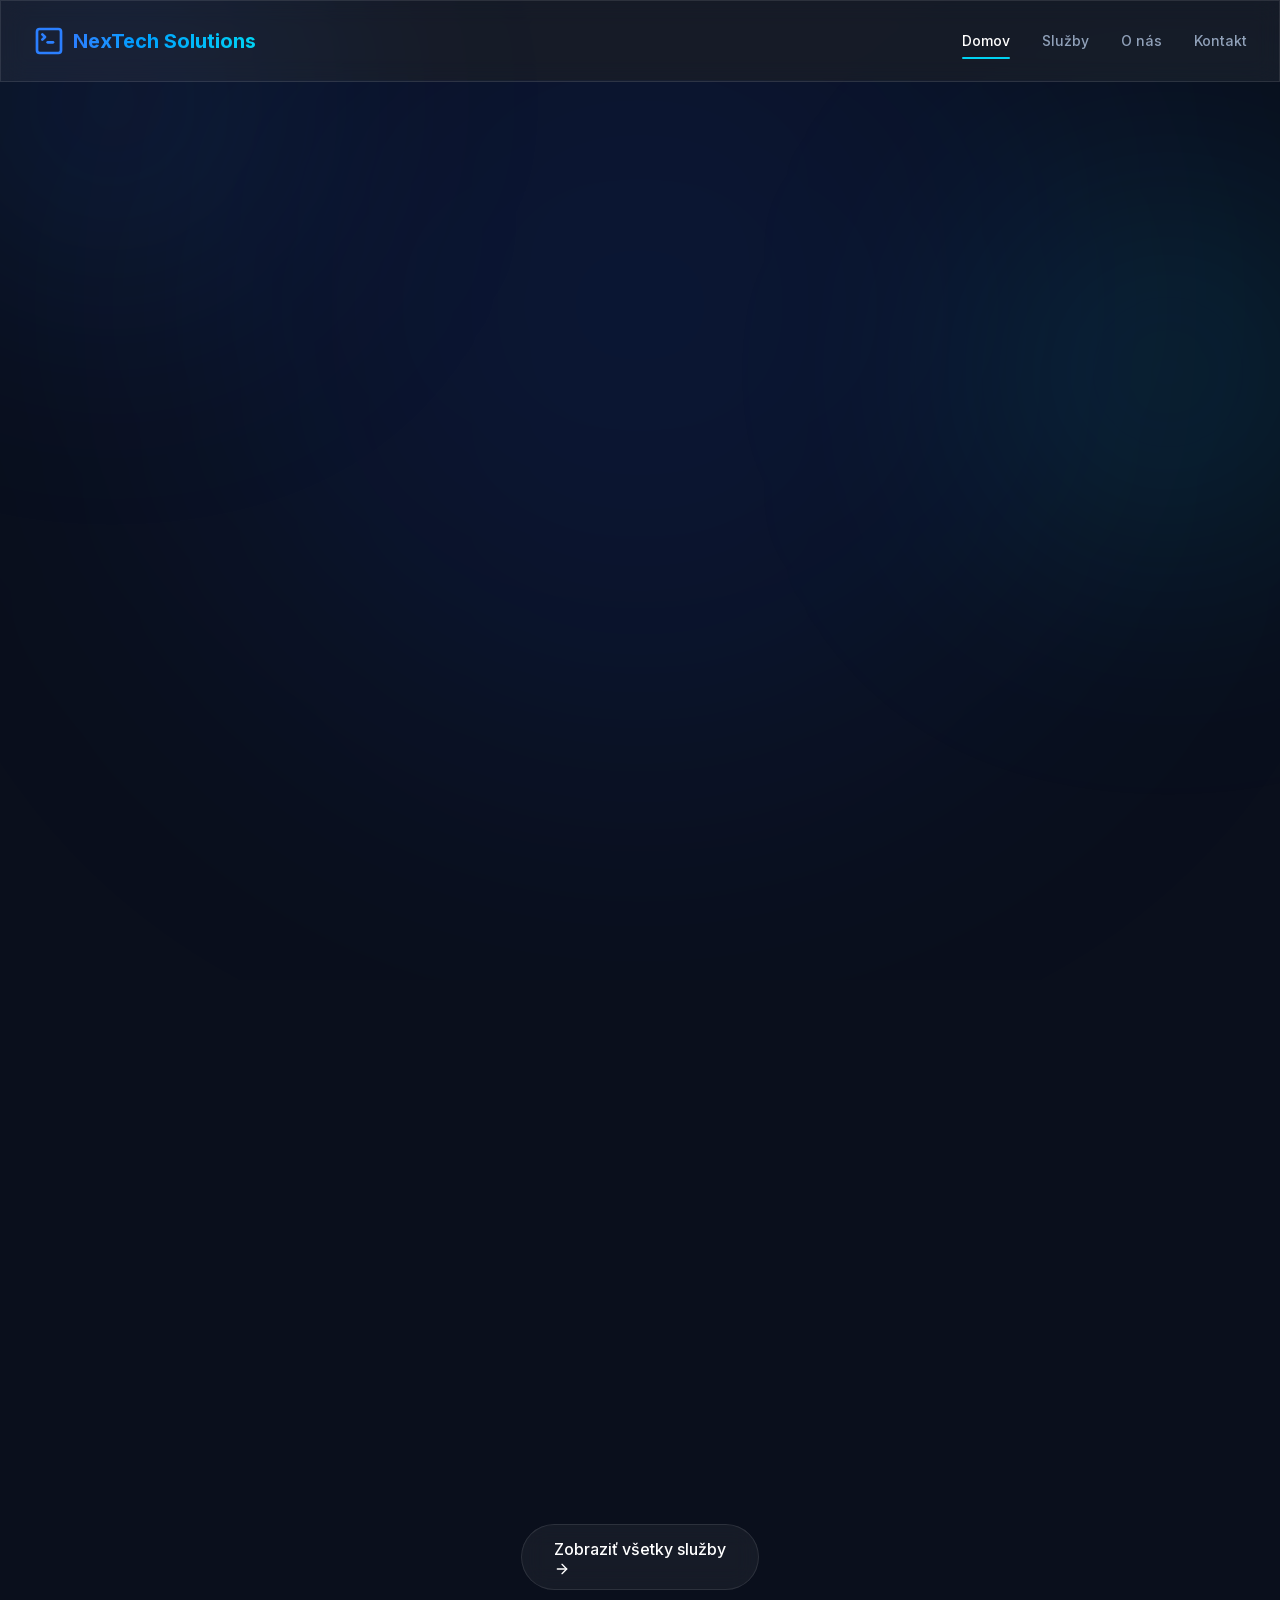
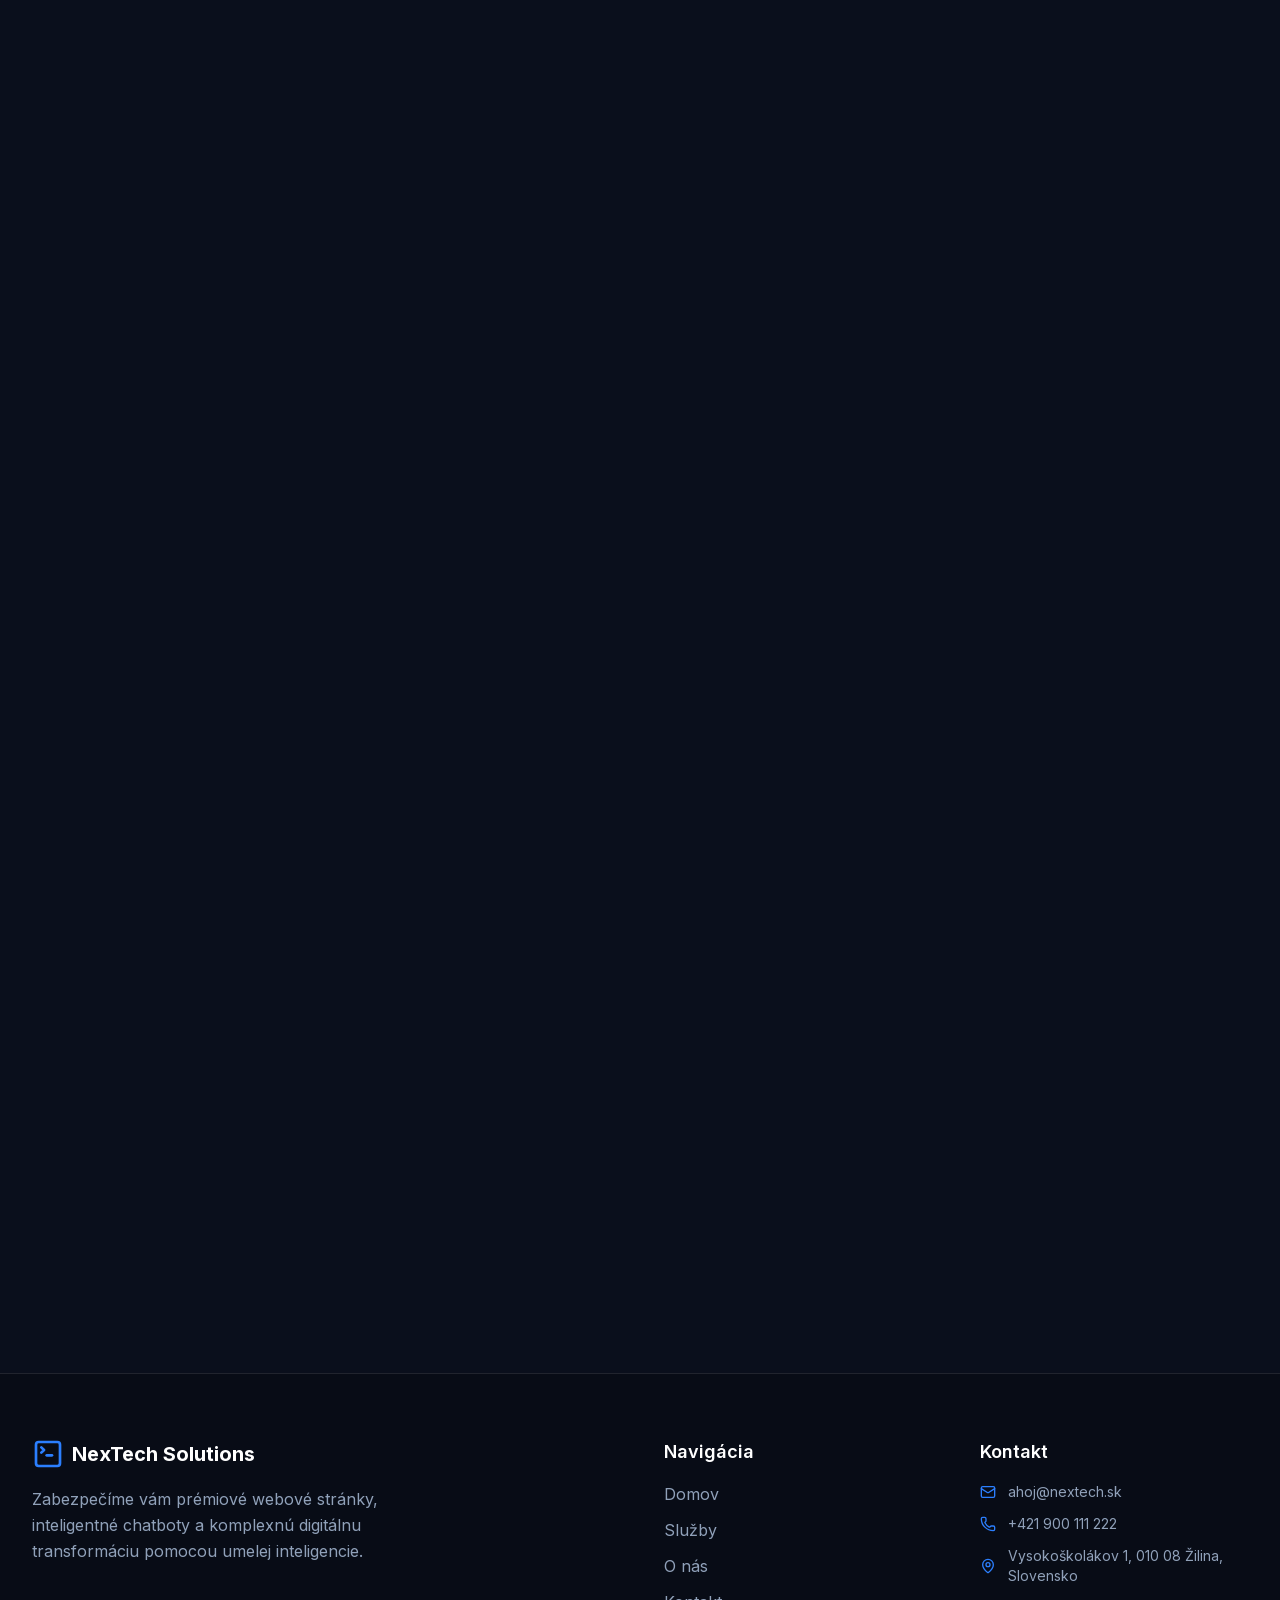
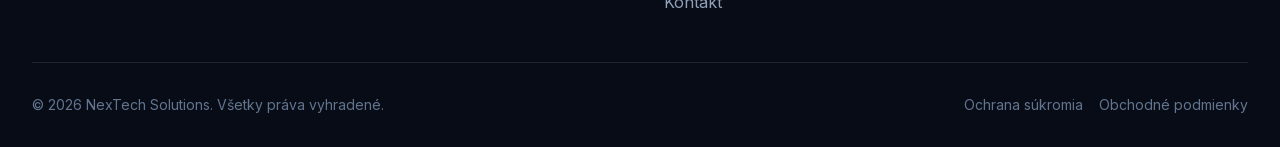
==== sites/gemini/index.html @ ccf0858c "feat: AI model comparison showcase - cc-router experiment March 2026" ====
<!DOCTYPE html><html lang="sk" class="scroll-smooth"><head><meta charSet="utf-8"/><meta name="viewport" content="width=device-width, initial-scale=1"/><link rel="preload" href="./_next/static/media/83afe278b6a6bb3c-s.p.0q-301v4kxxnr.woff2" as="font" crossorigin="" type="font/woff2"/><link rel="stylesheet" href="./_next/static/chunks/118c865_-4_ji.css" data-precedence="next"/><link rel="preload" as="script" fetchPriority="low" href="./_next/static/chunks/165ldthr42y3x.js"/><script src="./_next/static/chunks/0-aqooim93t3w.js" async=""></script><script src="./_next/static/chunks/0hga79zw7ugl8.js" async=""></script><script src="./_next/static/chunks/08cj~-s8oo2em.js" async=""></script><script src="./_next/static/chunks/turbopack-0rbqxqt-j0srp.js" async=""></script><script src="./_next/static/chunks/0zv67bqrrsnzy.js" async=""></script><script src="./_next/static/chunks/05jj3s5ucrl_4.js" async=""></script><script src="./_next/static/chunks/0uen598f5xd.g.js" async=""></script><script src="./_next/static/chunks/01iw7zy86~b68.js" async=""></script><script src="./_next/static/chunks/0csw3bn16uq7a.js" async=""></script><meta name="next-size-adjust" content=""/><title>NexTech Solutions | Prémiová AI &amp; IT Agentúra</title><meta name="description" content="Zabezpečíme vám prémiové webové stránky, inteligentné chatboty a komplexnú digitálnu transformáciu pomocou umelej inteligencie."/><link rel="icon" href="/favicon.ico?favicon.0x3dzn~oxb6tn.ico" sizes="256x256" type="image/x-icon"/><script src="./_next/static/chunks/03~yq9q893hmn.js" noModule=""></script></head><body class="inter_5972bc34-module__OU16Qa__className min-h-screen flex flex-col pt-20 relative bg-[#0a0f1c] text-slate-200 antialiased"><div hidden=""><!--$--><!--/$--></div><div class="fixed inset-0 z-[-1] pointer-events-none"><div class="absolute top-[-10%] -left-20 w-96 h-96 bg-blue-500/20 rounded-full blur-[120px] mix-blend-screen opacity-50"></div><div class="absolute top-[20%] -right-20 w-96 h-96 bg-cyan-400/20 rounded-full blur-[120px] mix-blend-screen opacity-50"></div></div><header class="fixed top-0 w-full z-50 glass border-b border-white/5 bg-primary-navy/80"><div class="container mx-auto px-4 sm:px-6 lg:px-8"><div class="flex items-center justify-between h-20"><a class="flex items-center gap-2 group" href="/"><svg xmlns="http://www.w3.org/2000/svg" width="24" height="24" viewBox="0 0 24 24" fill="none" stroke="currentColor" stroke-width="2" stroke-linecap="round" stroke-linejoin="round" class="lucide lucide-square-terminal w-8 h-8 text-blue-500 group-hover:text-cyan-400 transition-colors" aria-hidden="true"><path d="m7 11 2-2-2-2"></path><path d="M11 13h4"></path><rect width="18" height="18" x="3" y="3" rx="2" ry="2"></rect></svg><span class="text-xl font-bold bg-clip-text text-transparent bg-gradient-to-r from-blue-500 to-cyan-400">NexTech Solutions</span></a><nav class="hidden md:flex items-center gap-8"><a class="text-sm font-medium transition-colors hover:text-cyan-400 relative py-2 text-white" href="/">Domov<div class="absolute left-0 bottom-0 w-full h-[2px] bg-cyan-400 rounded-full"></div></a><a class="text-sm font-medium transition-colors hover:text-cyan-400 relative py-2 text-slate-400" href="/sluzby">Služby</a><a class="text-sm font-medium transition-colors hover:text-cyan-400 relative py-2 text-slate-400" href="/o-nas">O nás</a><a class="text-sm font-medium transition-colors hover:text-cyan-400 relative py-2 text-slate-400" href="/kontakt">Kontakt</a></nav><button class="md:hidden p-2 text-slate-400 hover:text-white" aria-label="Toggle menu"><svg xmlns="http://www.w3.org/2000/svg" width="24" height="24" viewBox="0 0 24 24" fill="none" stroke="currentColor" stroke-width="2" stroke-linecap="round" stroke-linejoin="round" class="lucide lucide-menu w-6 h-6" aria-hidden="true"><path d="M4 5h16"></path><path d="M4 12h16"></path><path d="M4 19h16"></path></svg></button></div></div></header><main class="flex-grow flex flex-col relative z-0"><section class="min-h-screen flex items-center pt-20 pb-24 relative overflow-hidden"><div class="absolute top-1/4 left-1/2 -translate-x-1/2 -translate-y-1/2 w-[900px] h-[900px] bg-blue-600/10 rounded-full blur-[150px] pointer-events-none -z-10"></div><div class="container mx-auto px-4 sm:px-6 lg:px-8 text-center"><div class="inline-flex items-center gap-2 px-4 py-2 rounded-full border border-blue-500/30 bg-blue-500/10 text-sm text-blue-300 font-medium mb-8" style="opacity:0;transform:translateY(20px)"><span class="w-2 h-2 rounded-full bg-cyan-400 animate-pulse"></span>Prémiová AI &amp; IT Agentúra — Žilina, Slovensko</div><h1 class="text-5xl sm:text-6xl lg:text-7xl font-bold text-white leading-tight mb-6" style="opacity:0;transform:translateY(20px)">Transformujeme Váš Biznis<!-- --> <span class="bg-clip-text text-transparent bg-gradient-to-r from-blue-500 to-cyan-400">s Umelou Inteligenciou</span></h1><p class="text-xl text-slate-300 max-w-2xl mx-auto mb-10 leading-relaxed" style="opacity:0;transform:translateY(20px)">Vytvárame inteligentné digitálne riešenia — od AI chatbotov a automatizácie procesov až po cloudovú infraštruktúru a softvér na mieru.</p><div class="flex flex-col sm:flex-row gap-4 justify-center mb-20" style="opacity:0;transform:translateY(20px)"><a href="/kontakt"><button class="rounded-full font-medium transition-colors duration-300 ring-offset-[#0a0f1c] focus-visible:outline-none focus-visible:ring-2 focus-visible:ring-blue-500 bg-gradient-to-r from-blue-500 to-cyan-400 text-white shadow-[0_0_20px_rgba(59,130,246,0.3)] hover:shadow-[0_0_30px_rgba(6,182,212,0.6)] text-base px-10 py-4" tabindex="0">Nezáväzná konzultácia <svg xmlns="http://www.w3.org/2000/svg" width="24" height="24" viewBox="0 0 24 24" fill="none" stroke="currentColor" stroke-width="2" stroke-linecap="round" stroke-linejoin="round" class="lucide lucide-arrow-right w-5 h-5" aria-hidden="true"><path d="M5 12h14"></path><path d="m12 5 7 7-7 7"></path></svg></button></a><a href="/sluzby"><button class="rounded-full font-medium transition-colors duration-300 ring-offset-[#0a0f1c] focus-visible:outline-none focus-visible:ring-2 focus-visible:ring-blue-500 glass text-white hover:bg-white/10 text-base px-10 py-4" tabindex="0">Naše služby</button></a></div><div class="grid grid-cols-1 sm:grid-cols-3 gap-8 max-w-2xl mx-auto" style="opacity:0;transform:translateY(20px)"><div class="glass p-6 rounded-2xl border-white/5"><div class="text-3xl font-bold bg-clip-text text-transparent bg-gradient-to-r from-blue-400 to-cyan-400 mb-1">150+</div><div class="text-sm text-slate-400">Dokončených projektov</div></div><div class="glass p-6 rounded-2xl border-white/5"><div class="text-3xl font-bold bg-clip-text text-transparent bg-gradient-to-r from-blue-400 to-cyan-400 mb-1">98%</div><div class="text-sm text-slate-400">Spokojnosť klientov</div></div><div class="glass p-6 rounded-2xl border-white/5"><div class="text-3xl font-bold bg-clip-text text-transparent bg-gradient-to-r from-blue-400 to-cyan-400 mb-1">5+</div><div class="text-sm text-slate-400">Rokov skúseností</div></div></div></div></section><section class="py-24 relative"><div class="container mx-auto px-4 sm:px-6 lg:px-8"><div class="text-center mb-16" style="opacity:0;transform:translateY(20px)"><h2 class="text-3xl md:text-5xl font-bold tracking-tight text-white mb-4">Čo Vieme Doručiť</h2><p class="text-lg text-slate-400 max-w-2xl mx-auto">Komplexné technologické riešenia pre moderný biznis</p></div><div class="grid grid-cols-1 md:grid-cols-3 gap-8 mt-16 max-w-6xl mx-auto"><div style="opacity:0;transform:translateY(30px)"><div class="glass-card hover:bg-white/10 hover:shadow-[0_0_30px_rgba(6,182,212,0.15)] h-full p-8 flex flex-col gap-4 group hover:border-blue-500/30 transition-all duration-300"><div class="w-14 h-14 rounded-2xl bg-gradient-to-br from-blue-500/20 to-cyan-400/20 flex items-center justify-center border border-white/5"><svg xmlns="http://www.w3.org/2000/svg" width="24" height="24" viewBox="0 0 24 24" fill="none" stroke="currentColor" stroke-width="2" stroke-linecap="round" stroke-linejoin="round" class="lucide lucide-bot w-7 h-7 text-cyan-400" aria-hidden="true"><path d="M12 8V4H8"></path><rect width="16" height="12" x="4" y="8" rx="2"></rect><path d="M2 14h2"></path><path d="M20 14h2"></path><path d="M15 13v2"></path><path d="M9 13v2"></path></svg></div><h3 class="text-xl font-bold text-white">AI Chatboti</h3><p class="text-slate-400 leading-relaxed flex-grow">Zvýšte predaje a zlepšite zákaznícku podporu vďaka inteligentným AI agentom.</p></div></div><div style="opacity:0;transform:translateY(30px)"><div class="glass-card hover:bg-white/10 hover:shadow-[0_0_30px_rgba(6,182,212,0.15)] h-full p-8 flex flex-col gap-4 group hover:border-blue-500/30 transition-all duration-300"><div class="w-14 h-14 rounded-2xl bg-gradient-to-br from-blue-500/20 to-cyan-400/20 flex items-center justify-center border border-white/5"><svg xmlns="http://www.w3.org/2000/svg" width="24" height="24" viewBox="0 0 24 24" fill="none" stroke="currentColor" stroke-width="2" stroke-linecap="round" stroke-linejoin="round" class="lucide lucide-code w-7 h-7 text-cyan-400" aria-hidden="true"><path d="m16 18 6-6-6-6"></path><path d="m8 6-6 6 6 6"></path></svg></div><h3 class="text-xl font-bold text-white">Vývoj softvéru na mieru</h3><p class="text-slate-400 leading-relaxed flex-grow">Vytvárame spoľahlivé, bezpečné a škálovateľné aplikácie presne podľa vašich požiadaviek.</p></div></div><div style="opacity:0;transform:translateY(30px)"><div class="glass-card hover:bg-white/10 hover:shadow-[0_0_30px_rgba(6,182,212,0.15)] h-full p-8 flex flex-col gap-4 group hover:border-blue-500/30 transition-all duration-300"><div class="w-14 h-14 rounded-2xl bg-gradient-to-br from-blue-500/20 to-cyan-400/20 flex items-center justify-center border border-white/5"><svg xmlns="http://www.w3.org/2000/svg" width="24" height="24" viewBox="0 0 24 24" fill="none" stroke="currentColor" stroke-width="2" stroke-linecap="round" stroke-linejoin="round" class="lucide lucide-chart-line w-7 h-7 text-cyan-400" aria-hidden="true"><path d="M3 3v16a2 2 0 0 0 2 2h16"></path><path d="m19 9-5 5-4-4-3 3"></path></svg></div><h3 class="text-xl font-bold text-white">Dátová analytika</h3><p class="text-slate-400 leading-relaxed flex-grow">Premeňte svoje dáta na biznisové rozhodnutia pomocou pokročilých modelov.</p></div></div></div><div class="text-center mt-12"><a href="/sluzby"><button class="px-8 py-3 rounded-full font-medium transition-colors duration-300 ring-offset-[#0a0f1c] focus-visible:outline-none focus-visible:ring-2 focus-visible:ring-blue-500 glass text-white hover:bg-white/10" tabindex="0">Zobraziť všetky služby <svg xmlns="http://www.w3.org/2000/svg" width="24" height="24" viewBox="0 0 24 24" fill="none" stroke="currentColor" stroke-width="2" stroke-linecap="round" stroke-linejoin="round" class="lucide lucide-arrow-right w-4 h-4" aria-hidden="true"><path d="M5 12h14"></path><path d="m12 5 7 7-7 7"></path></svg></button></a></div></div></section><section class="py-24 relative"><div class="container mx-auto px-4 sm:px-6 lg:px-8"><div class="text-center mb-16" style="opacity:0;transform:translateY(20px)"><h2 class="text-3xl md:text-5xl font-bold tracking-tight text-white mb-4">Čo Hovoria Klienti</h2><p class="text-lg text-slate-400 max-w-2xl mx-auto">Výsledky, na ktoré sme hrdí</p></div><div class="grid grid-cols-1 md:grid-cols-3 gap-8 mt-16 max-w-6xl mx-auto"><div style="opacity:0;transform:translateY(30px)"><div class="glass-card hover:bg-white/10 hover:border-cyan-400/30 hover:shadow-[0_0_30px_rgba(6,182,212,0.15)] h-full p-8 flex flex-col gap-4"><div class="flex gap-1 text-yellow-400"><svg xmlns="http://www.w3.org/2000/svg" width="24" height="24" viewBox="0 0 24 24" fill="none" stroke="currentColor" stroke-width="2" stroke-linecap="round" stroke-linejoin="round" class="lucide lucide-star w-4 h-4 fill-current" aria-hidden="true"><path d="M11.525 2.295a.53.53 0 0 1 .95 0l2.31 4.679a2.123 2.123 0 0 0 1.595 1.16l5.166.756a.53.53 0 0 1 .294.904l-3.736 3.638a2.123 2.123 0 0 0-.611 1.878l.882 5.14a.53.53 0 0 1-.771.56l-4.618-2.428a2.122 2.122 0 0 0-1.973 0L6.396 21.01a.53.53 0 0 1-.77-.56l.881-5.139a2.122 2.122 0 0 0-.611-1.879L2.16 9.795a.53.53 0 0 1 .294-.906l5.165-.755a2.122 2.122 0 0 0 1.597-1.16z"></path></svg><svg xmlns="http://www.w3.org/2000/svg" width="24" height="24" viewBox="0 0 24 24" fill="none" stroke="currentColor" stroke-width="2" stroke-linecap="round" stroke-linejoin="round" class="lucide lucide-star w-4 h-4 fill-current" aria-hidden="true"><path d="M11.525 2.295a.53.53 0 0 1 .95 0l2.31 4.679a2.123 2.123 0 0 0 1.595 1.16l5.166.756a.53.53 0 0 1 .294.904l-3.736 3.638a2.123 2.123 0 0 0-.611 1.878l.882 5.14a.53.53 0 0 1-.771.56l-4.618-2.428a2.122 2.122 0 0 0-1.973 0L6.396 21.01a.53.53 0 0 1-.77-.56l.881-5.139a2.122 2.122 0 0 0-.611-1.879L2.16 9.795a.53.53 0 0 1 .294-.906l5.165-.755a2.122 2.122 0 0 0 1.597-1.16z"></path></svg><svg xmlns="http://www.w3.org/2000/svg" width="24" height="24" viewBox="0 0 24 24" fill="none" stroke="currentColor" stroke-width="2" stroke-linecap="round" stroke-linejoin="round" class="lucide lucide-star w-4 h-4 fill-current" aria-hidden="true"><path d="M11.525 2.295a.53.53 0 0 1 .95 0l2.31 4.679a2.123 2.123 0 0 0 1.595 1.16l5.166.756a.53.53 0 0 1 .294.904l-3.736 3.638a2.123 2.123 0 0 0-.611 1.878l.882 5.14a.53.53 0 0 1-.771.56l-4.618-2.428a2.122 2.122 0 0 0-1.973 0L6.396 21.01a.53.53 0 0 1-.77-.56l.881-5.139a2.122 2.122 0 0 0-.611-1.879L2.16 9.795a.53.53 0 0 1 .294-.906l5.165-.755a2.122 2.122 0 0 0 1.597-1.16z"></path></svg><svg xmlns="http://www.w3.org/2000/svg" width="24" height="24" viewBox="0 0 24 24" fill="none" stroke="currentColor" stroke-width="2" stroke-linecap="round" stroke-linejoin="round" class="lucide lucide-star w-4 h-4 fill-current" aria-hidden="true"><path d="M11.525 2.295a.53.53 0 0 1 .95 0l2.31 4.679a2.123 2.123 0 0 0 1.595 1.16l5.166.756a.53.53 0 0 1 .294.904l-3.736 3.638a2.123 2.123 0 0 0-.611 1.878l.882 5.14a.53.53 0 0 1-.771.56l-4.618-2.428a2.122 2.122 0 0 0-1.973 0L6.396 21.01a.53.53 0 0 1-.77-.56l.881-5.139a2.122 2.122 0 0 0-.611-1.879L2.16 9.795a.53.53 0 0 1 .294-.906l5.165-.755a2.122 2.122 0 0 0 1.597-1.16z"></path></svg><svg xmlns="http://www.w3.org/2000/svg" width="24" height="24" viewBox="0 0 24 24" fill="none" stroke="currentColor" stroke-width="2" stroke-linecap="round" stroke-linejoin="round" class="lucide lucide-star w-4 h-4 fill-current" aria-hidden="true"><path d="M11.525 2.295a.53.53 0 0 1 .95 0l2.31 4.679a2.123 2.123 0 0 0 1.595 1.16l5.166.756a.53.53 0 0 1 .294.904l-3.736 3.638a2.123 2.123 0 0 0-.611 1.878l.882 5.14a.53.53 0 0 1-.771.56l-4.618-2.428a2.122 2.122 0 0 0-1.973 0L6.396 21.01a.53.53 0 0 1-.77-.56l.881-5.139a2.122 2.122 0 0 0-.611-1.879L2.16 9.795a.53.53 0 0 1 .294-.906l5.165-.755a2.122 2.122 0 0 0 1.597-1.16z"></path></svg></div><p class="text-slate-300 leading-relaxed flex-grow italic">“<!-- -->NexTech Solutions nám za mesiac zautomatizovali odpovede na 80% mailových požiadaviek. Náš tím teraz stíha obslúžiť dvakrát toľko reálnych problémov.<!-- -->”</p><div class="border-t border-white/5 pt-4"><div class="font-semibold text-white">Ing. Michal Kováč</div><div class="text-sm text-slate-400">CEO, TatraLogistics s.r.o.</div></div></div></div><div style="opacity:0;transform:translateY(30px)"><div class="glass-card hover:bg-white/10 hover:border-cyan-400/30 hover:shadow-[0_0_30px_rgba(6,182,212,0.15)] h-full p-8 flex flex-col gap-4"><div class="flex gap-1 text-yellow-400"><svg xmlns="http://www.w3.org/2000/svg" width="24" height="24" viewBox="0 0 24 24" fill="none" stroke="currentColor" stroke-width="2" stroke-linecap="round" stroke-linejoin="round" class="lucide lucide-star w-4 h-4 fill-current" aria-hidden="true"><path d="M11.525 2.295a.53.53 0 0 1 .95 0l2.31 4.679a2.123 2.123 0 0 0 1.595 1.16l5.166.756a.53.53 0 0 1 .294.904l-3.736 3.638a2.123 2.123 0 0 0-.611 1.878l.882 5.14a.53.53 0 0 1-.771.56l-4.618-2.428a2.122 2.122 0 0 0-1.973 0L6.396 21.01a.53.53 0 0 1-.77-.56l.881-5.139a2.122 2.122 0 0 0-.611-1.879L2.16 9.795a.53.53 0 0 1 .294-.906l5.165-.755a2.122 2.122 0 0 0 1.597-1.16z"></path></svg><svg xmlns="http://www.w3.org/2000/svg" width="24" height="24" viewBox="0 0 24 24" fill="none" stroke="currentColor" stroke-width="2" stroke-linecap="round" stroke-linejoin="round" class="lucide lucide-star w-4 h-4 fill-current" aria-hidden="true"><path d="M11.525 2.295a.53.53 0 0 1 .95 0l2.31 4.679a2.123 2.123 0 0 0 1.595 1.16l5.166.756a.53.53 0 0 1 .294.904l-3.736 3.638a2.123 2.123 0 0 0-.611 1.878l.882 5.14a.53.53 0 0 1-.771.56l-4.618-2.428a2.122 2.122 0 0 0-1.973 0L6.396 21.01a.53.53 0 0 1-.77-.56l.881-5.139a2.122 2.122 0 0 0-.611-1.879L2.16 9.795a.53.53 0 0 1 .294-.906l5.165-.755a2.122 2.122 0 0 0 1.597-1.16z"></path></svg><svg xmlns="http://www.w3.org/2000/svg" width="24" height="24" viewBox="0 0 24 24" fill="none" stroke="currentColor" stroke-width="2" stroke-linecap="round" stroke-linejoin="round" class="lucide lucide-star w-4 h-4 fill-current" aria-hidden="true"><path d="M11.525 2.295a.53.53 0 0 1 .95 0l2.31 4.679a2.123 2.123 0 0 0 1.595 1.16l5.166.756a.53.53 0 0 1 .294.904l-3.736 3.638a2.123 2.123 0 0 0-.611 1.878l.882 5.14a.53.53 0 0 1-.771.56l-4.618-2.428a2.122 2.122 0 0 0-1.973 0L6.396 21.01a.53.53 0 0 1-.77-.56l.881-5.139a2.122 2.122 0 0 0-.611-1.879L2.16 9.795a.53.53 0 0 1 .294-.906l5.165-.755a2.122 2.122 0 0 0 1.597-1.16z"></path></svg><svg xmlns="http://www.w3.org/2000/svg" width="24" height="24" viewBox="0 0 24 24" fill="none" stroke="currentColor" stroke-width="2" stroke-linecap="round" stroke-linejoin="round" class="lucide lucide-star w-4 h-4 fill-current" aria-hidden="true"><path d="M11.525 2.295a.53.53 0 0 1 .95 0l2.31 4.679a2.123 2.123 0 0 0 1.595 1.16l5.166.756a.53.53 0 0 1 .294.904l-3.736 3.638a2.123 2.123 0 0 0-.611 1.878l.882 5.14a.53.53 0 0 1-.771.56l-4.618-2.428a2.122 2.122 0 0 0-1.973 0L6.396 21.01a.53.53 0 0 1-.77-.56l.881-5.139a2.122 2.122 0 0 0-.611-1.879L2.16 9.795a.53.53 0 0 1 .294-.906l5.165-.755a2.122 2.122 0 0 0 1.597-1.16z"></path></svg><svg xmlns="http://www.w3.org/2000/svg" width="24" height="24" viewBox="0 0 24 24" fill="none" stroke="currentColor" stroke-width="2" stroke-linecap="round" stroke-linejoin="round" class="lucide lucide-star w-4 h-4 fill-current" aria-hidden="true"><path d="M11.525 2.295a.53.53 0 0 1 .95 0l2.31 4.679a2.123 2.123 0 0 0 1.595 1.16l5.166.756a.53.53 0 0 1 .294.904l-3.736 3.638a2.123 2.123 0 0 0-.611 1.878l.882 5.14a.53.53 0 0 1-.771.56l-4.618-2.428a2.122 2.122 0 0 0-1.973 0L6.396 21.01a.53.53 0 0 1-.77-.56l.881-5.139a2.122 2.122 0 0 0-.611-1.879L2.16 9.795a.53.53 0 0 1 .294-.906l5.165-.755a2.122 2.122 0 0 0 1.597-1.16z"></path></svg></div><p class="text-slate-300 leading-relaxed flex-grow italic">“<!-- -->Ich e-shop na mieru a inteligentné odporúčacie algoritmy zdvihli náš obrat o 35%. Výnimočný profesionálny prístup od prvej schôdzky.<!-- -->”</p><div class="border-t border-white/5 pt-4"><div class="font-semibold text-white">Jana Nováková</div><div class="text-sm text-slate-400">Riaditeľka predaja, E-retail SK</div></div></div></div><div style="opacity:0;transform:translateY(30px)"><div class="glass-card hover:bg-white/10 hover:border-cyan-400/30 hover:shadow-[0_0_30px_rgba(6,182,212,0.15)] h-full p-8 flex flex-col gap-4"><div class="flex gap-1 text-yellow-400"><svg xmlns="http://www.w3.org/2000/svg" width="24" height="24" viewBox="0 0 24 24" fill="none" stroke="currentColor" stroke-width="2" stroke-linecap="round" stroke-linejoin="round" class="lucide lucide-star w-4 h-4 fill-current" aria-hidden="true"><path d="M11.525 2.295a.53.53 0 0 1 .95 0l2.31 4.679a2.123 2.123 0 0 0 1.595 1.16l5.166.756a.53.53 0 0 1 .294.904l-3.736 3.638a2.123 2.123 0 0 0-.611 1.878l.882 5.14a.53.53 0 0 1-.771.56l-4.618-2.428a2.122 2.122 0 0 0-1.973 0L6.396 21.01a.53.53 0 0 1-.77-.56l.881-5.139a2.122 2.122 0 0 0-.611-1.879L2.16 9.795a.53.53 0 0 1 .294-.906l5.165-.755a2.122 2.122 0 0 0 1.597-1.16z"></path></svg><svg xmlns="http://www.w3.org/2000/svg" width="24" height="24" viewBox="0 0 24 24" fill="none" stroke="currentColor" stroke-width="2" stroke-linecap="round" stroke-linejoin="round" class="lucide lucide-star w-4 h-4 fill-current" aria-hidden="true"><path d="M11.525 2.295a.53.53 0 0 1 .95 0l2.31 4.679a2.123 2.123 0 0 0 1.595 1.16l5.166.756a.53.53 0 0 1 .294.904l-3.736 3.638a2.123 2.123 0 0 0-.611 1.878l.882 5.14a.53.53 0 0 1-.771.56l-4.618-2.428a2.122 2.122 0 0 0-1.973 0L6.396 21.01a.53.53 0 0 1-.77-.56l.881-5.139a2.122 2.122 0 0 0-.611-1.879L2.16 9.795a.53.53 0 0 1 .294-.906l5.165-.755a2.122 2.122 0 0 0 1.597-1.16z"></path></svg><svg xmlns="http://www.w3.org/2000/svg" width="24" height="24" viewBox="0 0 24 24" fill="none" stroke="currentColor" stroke-width="2" stroke-linecap="round" stroke-linejoin="round" class="lucide lucide-star w-4 h-4 fill-current" aria-hidden="true"><path d="M11.525 2.295a.53.53 0 0 1 .95 0l2.31 4.679a2.123 2.123 0 0 0 1.595 1.16l5.166.756a.53.53 0 0 1 .294.904l-3.736 3.638a2.123 2.123 0 0 0-.611 1.878l.882 5.14a.53.53 0 0 1-.771.56l-4.618-2.428a2.122 2.122 0 0 0-1.973 0L6.396 21.01a.53.53 0 0 1-.77-.56l.881-5.139a2.122 2.122 0 0 0-.611-1.879L2.16 9.795a.53.53 0 0 1 .294-.906l5.165-.755a2.122 2.122 0 0 0 1.597-1.16z"></path></svg><svg xmlns="http://www.w3.org/2000/svg" width="24" height="24" viewBox="0 0 24 24" fill="none" stroke="currentColor" stroke-width="2" stroke-linecap="round" stroke-linejoin="round" class="lucide lucide-star w-4 h-4 fill-current" aria-hidden="true"><path d="M11.525 2.295a.53.53 0 0 1 .95 0l2.31 4.679a2.123 2.123 0 0 0 1.595 1.16l5.166.756a.53.53 0 0 1 .294.904l-3.736 3.638a2.123 2.123 0 0 0-.611 1.878l.882 5.14a.53.53 0 0 1-.771.56l-4.618-2.428a2.122 2.122 0 0 0-1.973 0L6.396 21.01a.53.53 0 0 1-.77-.56l.881-5.139a2.122 2.122 0 0 0-.611-1.879L2.16 9.795a.53.53 0 0 1 .294-.906l5.165-.755a2.122 2.122 0 0 0 1.597-1.16z"></path></svg><svg xmlns="http://www.w3.org/2000/svg" width="24" height="24" viewBox="0 0 24 24" fill="none" stroke="currentColor" stroke-width="2" stroke-linecap="round" stroke-linejoin="round" class="lucide lucide-star w-4 h-4 fill-current" aria-hidden="true"><path d="M11.525 2.295a.53.53 0 0 1 .95 0l2.31 4.679a2.123 2.123 0 0 0 1.595 1.16l5.166.756a.53.53 0 0 1 .294.904l-3.736 3.638a2.123 2.123 0 0 0-.611 1.878l.882 5.14a.53.53 0 0 1-.771.56l-4.618-2.428a2.122 2.122 0 0 0-1.973 0L6.396 21.01a.53.53 0 0 1-.77-.56l.881-5.139a2.122 2.122 0 0 0-.611-1.879L2.16 9.795a.53.53 0 0 1 .294-.906l5.165-.755a2.122 2.122 0 0 0 1.597-1.16z"></path></svg></div><p class="text-slate-300 leading-relaxed flex-grow italic">“<!-- -->Špičková znalosť v oblasti umelej inteligencie. Nasadenie ich softvéru prebehlo úplne bez výpadkov, chlapci presne vedeli, čo robia.<!-- -->”</p><div class="border-t border-white/5 pt-4"><div class="font-semibold text-white">Peter Varga</div><div class="text-sm text-slate-400">Zakladateľ, StartUp Hub ZA</div></div></div></div></div></div></section><section class="py-24"><div class="container mx-auto px-4 sm:px-6 lg:px-8"><div class="glass p-12 md:p-20 rounded-3xl text-center border-blue-500/20 max-w-4xl mx-auto relative overflow-hidden" style="opacity:0;transform:scale(0.95)"><div class="absolute inset-0 bg-gradient-to-br from-blue-600/10 to-cyan-400/5 -z-10"></div><h2 class="text-4xl md:text-5xl font-bold text-white mb-6">Pripravený škálovať?</h2><p class="text-xl text-slate-300 mb-10 max-w-2xl mx-auto">Porozprávajme sa o vašom projekte. Prvá konzultácia je zadarmo.</p><a href="/kontakt"><button class="rounded-full font-medium transition-colors duration-300 ring-offset-[#0a0f1c] focus-visible:outline-none focus-visible:ring-2 focus-visible:ring-blue-500 bg-gradient-to-r from-blue-500 to-cyan-400 text-white shadow-[0_0_20px_rgba(59,130,246,0.3)] hover:shadow-[0_0_30px_rgba(6,182,212,0.6)] text-base px-10 py-4" tabindex="0">Začnime spolupracovať <svg xmlns="http://www.w3.org/2000/svg" width="24" height="24" viewBox="0 0 24 24" fill="none" stroke="currentColor" stroke-width="2" stroke-linecap="round" stroke-linejoin="round" class="lucide lucide-arrow-right w-5 h-5" aria-hidden="true"><path d="M5 12h14"></path><path d="m12 5 7 7-7 7"></path></svg></button></a></div></div></section><!--$--><!--/$--></main><footer class="border-t border-white/10 bg-black/20 pt-16 pb-8 mt-20"><div class="container mx-auto px-4 sm:px-6 lg:px-8"><div class="grid grid-cols-1 md:grid-cols-4 gap-12 mb-12"><div class="col-span-1 md:col-span-2"><a class="flex items-center gap-2 mb-4" href="/"><svg xmlns="http://www.w3.org/2000/svg" width="24" height="24" viewBox="0 0 24 24" fill="none" stroke="currentColor" stroke-width="2" stroke-linecap="round" stroke-linejoin="round" class="lucide lucide-square-terminal w-8 h-8 text-blue-500" aria-hidden="true"><path d="m7 11 2-2-2-2"></path><path d="M11 13h4"></path><rect width="18" height="18" x="3" y="3" rx="2" ry="2"></rect></svg><span class="text-xl font-bold text-white">NexTech Solutions</span></a><p class="text-slate-400 max-w-sm mb-6 leading-relaxed">Zabezpečíme vám prémiové webové stránky, inteligentné chatboty a komplexnú digitálnu transformáciu pomocou umelej inteligencie.</p></div><div><h3 class="text-white font-semibold mb-4 text-lg">Navigácia</h3><ul class="flex flex-col gap-3"><li><a class="text-slate-400 hover:text-cyan-400 transition-colors" href="/">Domov</a></li><li><a class="text-slate-400 hover:text-cyan-400 transition-colors" href="/sluzby">Služby</a></li><li><a class="text-slate-400 hover:text-cyan-400 transition-colors" href="/o-nas">O nás</a></li><li><a class="text-slate-400 hover:text-cyan-400 transition-colors" href="/kontakt">Kontakt</a></li></ul></div><div><h3 class="text-white font-semibold mb-4 text-lg">Kontakt</h3><ul class="flex flex-col gap-3 text-slate-400 text-sm"><li class="flex items-center gap-3"><svg xmlns="http://www.w3.org/2000/svg" width="24" height="24" viewBox="0 0 24 24" fill="none" stroke="currentColor" stroke-width="2" stroke-linecap="round" stroke-linejoin="round" class="lucide lucide-mail w-4 h-4 text-blue-500 shrink-0" aria-hidden="true"><path d="m22 7-8.991 5.727a2 2 0 0 1-2.009 0L2 7"></path><rect x="2" y="4" width="20" height="16" rx="2"></rect></svg><a href="mailto:ahoj@nextech.sk" class="hover:text-cyan-400">ahoj@nextech.sk</a></li><li class="flex items-center gap-3"><svg xmlns="http://www.w3.org/2000/svg" width="24" height="24" viewBox="0 0 24 24" fill="none" stroke="currentColor" stroke-width="2" stroke-linecap="round" stroke-linejoin="round" class="lucide lucide-phone w-4 h-4 text-blue-500 shrink-0" aria-hidden="true"><path d="M13.832 16.568a1 1 0 0 0 1.213-.303l.355-.465A2 2 0 0 1 17 15h3a2 2 0 0 1 2 2v3a2 2 0 0 1-2 2A18 18 0 0 1 2 4a2 2 0 0 1 2-2h3a2 2 0 0 1 2 2v3a2 2 0 0 1-.8 1.6l-.468.351a1 1 0 0 0-.292 1.233 14 14 0 0 0 6.392 6.384"></path></svg><a href="tel:+421900111222" class="hover:text-cyan-400">+421 900 111 222</a></li><li class="flex items-center gap-3"><svg xmlns="http://www.w3.org/2000/svg" width="24" height="24" viewBox="0 0 24 24" fill="none" stroke="currentColor" stroke-width="2" stroke-linecap="round" stroke-linejoin="round" class="lucide lucide-map-pin w-4 h-4 text-blue-500 shrink-0" aria-hidden="true"><path d="M20 10c0 4.993-5.539 10.193-7.399 11.799a1 1 0 0 1-1.202 0C9.539 20.193 4 14.993 4 10a8 8 0 0 1 16 0"></path><circle cx="12" cy="10" r="3"></circle></svg><span>Vysokoškolákov 1, 010 08 Žilina, Slovensko</span></li></ul></div></div><div class="pt-8 border-t border-white/10 text-center flex flex-col md:flex-row justify-between items-center gap-4"><p class="text-slate-500 text-sm">© <!-- -->2026<!-- --> <!-- -->NexTech Solutions<!-- -->. Všetky práva vyhradené.</p><div class="flex gap-4 text-slate-500 text-sm"><a class="hover:text-white" href="/kontakt">Ochrana súkromia</a><a class="hover:text-white" href="/kontakt">Obchodné podmienky</a></div></div></div></footer><script src="./_next/static/chunks/165ldthr42y3x.js" id="_R_" async=""></script><script>(self.__next_f=self.__next_f||[]).push([0])</script><script>self.__next_f.push([1,"1:\"$Sreact.fragment\"\n2:I[33109,[\"./_next/static/chunks/0zv67bqrrsnzy.js\",\"./_next/static/chunks/05jj3s5ucrl_4.js\",\"./_next/static/chunks/0uen598f5xd.g.js\"],\"Header\"]\n3:I[61442,[\"./_next/static/chunks/0zv67bqrrsnzy.js\",\"./_next/static/chunks/05jj3s5ucrl_4.js\",\"./_next/static/chunks/0uen598f5xd.g.js\"],\"default\"]\n4:I[95262,[\"./_next/static/chunks/0zv67bqrrsnzy.js\",\"./_next/static/chunks/05jj3s5ucrl_4.js\",\"./_next/static/chunks/0uen598f5xd.g.js\"],\"default\"]\n5:I[18438,[\"./_next/static/chunks/0zv67bqrrsnzy.js\",\"./_next/static/chunks/05jj3s5ucrl_4.js\",\"./_next/static/chunks/0uen598f5xd.g.js\"],\"\"]\n6:I[43830,[\"./_next/static/chunks/0zv67bqrrsnzy.js\",\"./_next/static/chunks/05jj3s5ucrl_4.js\",\"./_next/static/chunks/0uen598f5xd.g.js\"],\"default\"]\nb:I[88885,[\"./_next/static/chunks/0zv67bqrrsnzy.js\",\"./_next/static/chunks/05jj3s5ucrl_4.js\",\"./_next/static/chunks/0uen598f5xd.g.js\"],\"default\",1]\n:HL[\"./_next/static/chunks/118c865_-4_ji.css\",\"style\"]\n:HL[\"./_next/static/media/83afe278b6a6bb3c-s.p.0q-301v4kxxnr.woff2\",\"font\",{\"crossOrigin\":\"\",\"type\":\"font/woff2\"}]\n"])</script><script>self.__next_f.push([1,"0:{\"P\":null,\"c\":[\"\",\"\"],\"q\":\"\",\"i\":false,\"f\":[[[\"\",{\"children\":[\"__PAGE__\",{}]},\"$undefined\",\"$undefined\",16],[[\"$\",\"$1\",\"c\",{\"children\":[[[\"$\",\"link\",\"0\",{\"rel\":\"stylesheet\",\"href\":\"./_next/static/chunks/118c865_-4_ji.css\",\"precedence\":\"next\",\"crossOrigin\":\"$undefined\",\"nonce\":\"$undefined\"}],[\"$\",\"script\",\"script-0\",{\"src\":\"./_next/static/chunks/0zv67bqrrsnzy.js\",\"async\":true,\"nonce\":\"$undefined\"}],[\"$\",\"script\",\"script-1\",{\"src\":\"./_next/static/chunks/05jj3s5ucrl_4.js\",\"async\":true,\"nonce\":\"$undefined\"}],[\"$\",\"script\",\"script-2\",{\"src\":\"./_next/static/chunks/0uen598f5xd.g.js\",\"async\":true,\"nonce\":\"$undefined\"}]],[\"$\",\"html\",null,{\"lang\":\"sk\",\"className\":\"scroll-smooth\",\"children\":[\"$\",\"body\",null,{\"className\":\"inter_5972bc34-module__OU16Qa__className min-h-screen flex flex-col pt-20 relative bg-[#0a0f1c] text-slate-200 antialiased\",\"children\":[[\"$\",\"div\",null,{\"className\":\"fixed inset-0 z-[-1] pointer-events-none\",\"children\":[[\"$\",\"div\",null,{\"className\":\"absolute top-[-10%] -left-20 w-96 h-96 bg-blue-500/20 rounded-full blur-[120px] mix-blend-screen opacity-50\"}],[\"$\",\"div\",null,{\"className\":\"absolute top-[20%] -right-20 w-96 h-96 bg-cyan-400/20 rounded-full blur-[120px] mix-blend-screen opacity-50\"}]]}],[\"$\",\"$L2\",null,{}],[\"$\",\"main\",null,{\"className\":\"flex-grow flex flex-col relative z-0\",\"children\":[\"$\",\"$L3\",null,{\"parallelRouterKey\":\"children\",\"error\":\"$undefined\",\"errorStyles\":\"$undefined\",\"errorScripts\":\"$undefined\",\"template\":[\"$\",\"$L4\",null,{}],\"templateStyles\":\"$undefined\",\"templateScripts\":\"$undefined\",\"notFound\":[[[\"$\",\"title\",null,{\"children\":\"404: This page could not be found.\"}],[\"$\",\"div\",null,{\"style\":{\"fontFamily\":\"system-ui,\\\"Segoe UI\\\",Roboto,Helvetica,Arial,sans-serif,\\\"Apple Color Emoji\\\",\\\"Segoe UI Emoji\\\"\",\"height\":\"100vh\",\"textAlign\":\"center\",\"display\":\"flex\",\"flexDirection\":\"column\",\"alignItems\":\"center\",\"justifyContent\":\"center\"},\"children\":[\"$\",\"div\",null,{\"children\":[[\"$\",\"style\",null,{\"dangerouslySetInnerHTML\":{\"__html\":\"body{color:#000;background:#fff;margin:0}.next-error-h1{border-right:1px solid rgba(0,0,0,.3)}@media (prefers-color-scheme:dark){body{color:#fff;background:#000}.next-error-h1{border-right:1px solid rgba(255,255,255,.3)}}\"}}],[\"$\",\"h1\",null,{\"className\":\"next-error-h1\",\"style\":{\"display\":\"inline-block\",\"margin\":\"0 20px 0 0\",\"padding\":\"0 23px 0 0\",\"fontSize\":24,\"fontWeight\":500,\"verticalAlign\":\"top\",\"lineHeight\":\"49px\"},\"children\":404}],[\"$\",\"div\",null,{\"style\":{\"display\":\"inline-block\"},\"children\":[\"$\",\"h2\",null,{\"style\":{\"fontSize\":14,\"fontWeight\":400,\"lineHeight\":\"49px\",\"margin\":0},\"children\":\"This page could not be found.\"}]}]]}]}]],[]],\"forbidden\":\"$undefined\",\"unauthorized\":\"$undefined\"}]}],[\"$\",\"footer\",null,{\"className\":\"border-t border-white/10 bg-black/20 pt-16 pb-8 mt-20\",\"children\":[\"$\",\"div\",null,{\"className\":\"container mx-auto px-4 sm:px-6 lg:px-8\",\"children\":[[\"$\",\"div\",null,{\"className\":\"grid grid-cols-1 md:grid-cols-4 gap-12 mb-12\",\"children\":[[\"$\",\"div\",null,{\"className\":\"col-span-1 md:col-span-2\",\"children\":[[\"$\",\"$L5\",null,{\"href\":\"/\",\"className\":\"flex items-center gap-2 mb-4\",\"children\":[[\"$\",\"$L6\",null,{\"ref\":\"$undefined\",\"iconNode\":[[\"path\",{\"d\":\"m7 11 2-2-2-2\",\"key\":\"1lz0vl\"}],[\"path\",{\"d\":\"M11 13h4\",\"key\":\"1p7l4v\"}],[\"rect\",{\"width\":\"18\",\"height\":\"18\",\"x\":\"3\",\"y\":\"3\",\"rx\":\"2\",\"ry\":\"2\",\"key\":\"1m3agn\"}]],\"className\":\"lucide-square-terminal w-8 h-8 text-blue-500\"}],[\"$\",\"span\",null,{\"className\":\"text-xl font-bold text-white\",\"children\":\"NexTech Solutions\"}]]}],[\"$\",\"p\",null,{\"className\":\"text-slate-400 max-w-sm mb-6 leading-relaxed\",\"children\":\"Zabezpečíme vám prémiové webové stránky, inteligentné chatboty a komplexnú digitálnu transformáciu pomocou umelej inteligencie.\"}]]}],[\"$\",\"div\",null,{\"children\":[[\"$\",\"h3\",null,{\"className\":\"text-white font-semibold mb-4 text-lg\",\"children\":\"Navigácia\"}],[\"$\",\"ul\",null,{\"className\":\"flex flex-col gap-3\",\"children\":[[\"$\",\"li\",null,{\"children\":[\"$\",\"$L5\",null,{\"href\":\"/\",\"className\":\"text-slate-400 hover:text-cyan-400 transition-colors\",\"children\":\"Domov\"}]}],[\"$\",\"li\",null,{\"children\":[\"$\",\"$L5\",null,{\"href\":\"/sluzby\",\"className\":\"text-slate-400 hover:text-cyan-400 transition-colors\",\"children\":\"Služby\"}]}],[\"$\",\"li\",null,{\"children\":[\"$\",\"$L5\",null,{\"href\":\"/o-nas\",\"className\":\"text-slate-400 hover:text-cyan-400 transition-colors\",\"children\":\"O nás\"}]}],[\"$\",\"li\",null,{\"children\":[\"$\",\"$L5\",null,{\"href\":\"/kontakt\",\"className\":\"text-slate-400 hover:text-cyan-400 transition-colors\",\"children\":\"Kontakt\"}]}]]}]]}],[\"$\",\"div\",null,{\"children\":[[\"$\",\"h3\",null,{\"className\":\"text-white font-semibold mb-4 text-lg\",\"children\":\"Kontakt\"}],\"$L7\"]}]]}],\"$L8\"]}]}]]}]}]]}],{\"children\":[\"$L9\",{},null,false,null]},null,false,null],\"$La\",false]],\"m\":\"$undefined\",\"G\":[\"$b\",[\"$Lc\"]],\"S\":true,\"h\":null,\"s\":\"$undefined\",\"l\":\"$undefined\",\"p\":\"$undefined\",\"d\":\"$undefined\",\"b\":\"F0rcxVq0AVXNudKQDLHnX\"}\n"])</script><script>self.__next_f.push([1,"d:I[69096,[\"./_next/static/chunks/0zv67bqrrsnzy.js\",\"./_next/static/chunks/05jj3s5ucrl_4.js\",\"./_next/static/chunks/0uen598f5xd.g.js\"],\"ClientPageRoot\"]\ne:I[95680,[\"./_next/static/chunks/0zv67bqrrsnzy.js\",\"./_next/static/chunks/05jj3s5ucrl_4.js\",\"./_next/static/chunks/0uen598f5xd.g.js\",\"./_next/static/chunks/01iw7zy86~b68.js\",\"./_next/static/chunks/0csw3bn16uq7a.js\"],\"default\"]\n11:I[38542,[\"./_next/static/chunks/0zv67bqrrsnzy.js\",\"./_next/static/chunks/05jj3s5ucrl_4.js\",\"./_next/static/chunks/0uen598f5xd.g.js\"],\"OutletBoundary\"]\n12:\"$Sreact.suspense\"\n14:I[38542,[\"./_next/static/chunks/0zv67bqrrsnzy.js\",\"./_next/static/chunks/05jj3s5ucrl_4.js\",\"./_next/static/chunks/0uen598f5xd.g.js\"],\"ViewportBoundary\"]\n16:I[38542,[\"./_next/static/chunks/0zv67bqrrsnzy.js\",\"./_next/static/chunks/05jj3s5ucrl_4.js\",\"./_next/static/chunks/0uen598f5xd.g.js\"],\"MetadataBoundary\"]\n"])</script><script>self.__next_f.push([1,"7:[\"$\",\"ul\",null,{\"className\":\"flex flex-col gap-3 text-slate-400 text-sm\",\"children\":[[\"$\",\"li\",null,{\"className\":\"flex items-center gap-3\",\"children\":[[\"$\",\"$L6\",null,{\"ref\":\"$undefined\",\"iconNode\":[[\"path\",{\"d\":\"m22 7-8.991 5.727a2 2 0 0 1-2.009 0L2 7\",\"key\":\"132q7q\"}],[\"rect\",{\"x\":\"2\",\"y\":\"4\",\"width\":\"20\",\"height\":\"16\",\"rx\":\"2\",\"key\":\"izxlao\"}]],\"className\":\"lucide-mail w-4 h-4 text-blue-500 shrink-0\"}],[\"$\",\"a\",null,{\"href\":\"mailto:ahoj@nextech.sk\",\"className\":\"hover:text-cyan-400\",\"children\":\"ahoj@nextech.sk\"}]]}],[\"$\",\"li\",null,{\"className\":\"flex items-center gap-3\",\"children\":[[\"$\",\"$L6\",null,{\"ref\":\"$undefined\",\"iconNode\":[[\"path\",{\"d\":\"M13.832 16.568a1 1 0 0 0 1.213-.303l.355-.465A2 2 0 0 1 17 15h3a2 2 0 0 1 2 2v3a2 2 0 0 1-2 2A18 18 0 0 1 2 4a2 2 0 0 1 2-2h3a2 2 0 0 1 2 2v3a2 2 0 0 1-.8 1.6l-.468.351a1 1 0 0 0-.292 1.233 14 14 0 0 0 6.392 6.384\",\"key\":\"9njp5v\"}]],\"className\":\"lucide-phone w-4 h-4 text-blue-500 shrink-0\"}],[\"$\",\"a\",null,{\"href\":\"tel:+421900111222\",\"className\":\"hover:text-cyan-400\",\"children\":\"+421 900 111 222\"}]]}],[\"$\",\"li\",null,{\"className\":\"flex items-center gap-3\",\"children\":[[\"$\",\"$L6\",null,{\"ref\":\"$undefined\",\"iconNode\":[[\"path\",{\"d\":\"M20 10c0 4.993-5.539 10.193-7.399 11.799a1 1 0 0 1-1.202 0C9.539 20.193 4 14.993 4 10a8 8 0 0 1 16 0\",\"key\":\"1r0f0z\"}],[\"circle\",{\"cx\":\"12\",\"cy\":\"10\",\"r\":\"3\",\"key\":\"ilqhr7\"}]],\"className\":\"lucide-map-pin w-4 h-4 text-blue-500 shrink-0\"}],[\"$\",\"span\",null,{\"children\":\"Vysokoškolákov 1, 010 08 Žilina, Slovensko\"}]]}]]}]\n"])</script><script>self.__next_f.push([1,"8:[\"$\",\"div\",null,{\"className\":\"pt-8 border-t border-white/10 text-center flex flex-col md:flex-row justify-between items-center gap-4\",\"children\":[[\"$\",\"p\",null,{\"className\":\"text-slate-500 text-sm\",\"children\":[\"© \",2026,\" \",\"NexTech Solutions\",\". Všetky práva vyhradené.\"]}],[\"$\",\"div\",null,{\"className\":\"flex gap-4 text-slate-500 text-sm\",\"children\":[[\"$\",\"$L5\",null,{\"href\":\"/kontakt\",\"className\":\"hover:text-white\",\"children\":\"Ochrana súkromia\"}],[\"$\",\"$L5\",null,{\"href\":\"/kontakt\",\"className\":\"hover:text-white\",\"children\":\"Obchodné podmienky\"}]]}]]}]\n9:[\"$\",\"$1\",\"c\",{\"children\":[[\"$\",\"$Ld\",null,{\"Component\":\"$e\",\"serverProvidedParams\":{\"searchParams\":{},\"params\":{},\"promises\":[\"$@f\",\"$@10\"]}}],[[\"$\",\"script\",\"script-0\",{\"src\":\"./_next/static/chunks/01iw7zy86~b68.js\",\"async\":true,\"nonce\":\"$undefined\"}],[\"$\",\"script\",\"script-1\",{\"src\":\"./_next/static/chunks/0csw3bn16uq7a.js\",\"async\":true,\"nonce\":\"$undefined\"}]],[\"$\",\"$L11\",null,{\"children\":[\"$\",\"$12\",null,{\"name\":\"Next.MetadataOutlet\",\"children\":\"$@13\"}]}]]}]\na:[\"$\",\"$1\",\"h\",{\"children\":[null,[\"$\",\"$L14\",null,{\"children\":\"$L15\"}],[\"$\",\"div\",null,{\"hidden\":true,\"children\":[\"$\",\"$L16\",null,{\"children\":[\"$\",\"$12\",null,{\"name\":\"Next.Metadata\",\"children\":\"$L17\"}]}]}],[\"$\",\"meta\",null,{\"name\":\"next-size-adjust\",\"content\":\"\"}]]}]\nc:[\"$\",\"link\",\"0\",{\"rel\":\"stylesheet\",\"href\":\"./_next/static/chunks/118c865_-4_ji.css\",\"precedence\":\"next\",\"crossOrigin\":\"$undefined\",\"nonce\":\"$undefined\"}]\n"])</script><script>self.__next_f.push([1,"f:{}\n10:\"$9:props:children:0:props:serverProvidedParams:params\"\n"])</script><script>self.__next_f.push([1,"15:[[\"$\",\"meta\",\"0\",{\"charSet\":\"utf-8\"}],[\"$\",\"meta\",\"1\",{\"name\":\"viewport\",\"content\":\"width=device-width, initial-scale=1\"}]]\n"])</script><script>self.__next_f.push([1,"18:I[76344,[\"./_next/static/chunks/0zv67bqrrsnzy.js\",\"./_next/static/chunks/05jj3s5ucrl_4.js\",\"./_next/static/chunks/0uen598f5xd.g.js\"],\"IconMark\"]\n13:null\n17:[[\"$\",\"title\",\"0\",{\"children\":\"NexTech Solutions | Prémiová AI \u0026 IT Agentúra\"}],[\"$\",\"meta\",\"1\",{\"name\":\"description\",\"content\":\"Zabezpečíme vám prémiové webové stránky, inteligentné chatboty a komplexnú digitálnu transformáciu pomocou umelej inteligencie.\"}],[\"$\",\"link\",\"2\",{\"rel\":\"icon\",\"href\":\"/favicon.ico?favicon.0x3dzn~oxb6tn.ico\",\"sizes\":\"256x256\",\"type\":\"image/x-icon\"}],[\"$\",\"$L18\",\"3\",{}]]\n"])</script></body></html>
---- sites/gemini/_next/static/chunks/118c865_-4_ji.css ----
@font-face{font-family:Inter;font-style:normal;font-weight:100 900;font-display:swap;src:url(../media/2c55a0e60120577a-s.0bjc5tiuqdqro.woff2)format("woff2");unicode-range:U+460-52F,U+1C80-1C8A,U+20B4,U+2DE0-2DFF,U+A640-A69F,U+FE2E-FE2F}@font-face{font-family:Inter;font-style:normal;font-weight:100 900;font-display:swap;src:url(../media/9c72aa0f40e4eef8-s.0m6w47a4e5dy9.woff2)format("woff2");unicode-range:U+301,U+400-45F,U+490-491,U+4B0-4B1,U+2116}@font-face{font-family:Inter;font-style:normal;font-weight:100 900;font-display:swap;src:url(../media/ad66f9afd8947f86-s.11u06r12fd6v_.woff2)format("woff2");unicode-range:U+1F??}@font-face{font-family:Inter;font-style:normal;font-weight:100 900;font-display:swap;src:url(../media/5476f68d60460930-s.0wxq9webf.ew4.woff2)format("woff2");unicode-range:U+370-377,U+37A-37F,U+384-38A,U+38C,U+38E-3A1,U+3A3-3FF}@font-face{font-family:Inter;font-style:normal;font-weight:100 900;font-display:swap;src:url(../media/2bbe8d2671613f1f-s.067x_6k0k23tk.woff2)format("woff2");unicode-range:U+102-103,U+110-111,U+128-129,U+168-169,U+1A0-1A1,U+1AF-1B0,U+300-301,U+303-304,U+308-309,U+323,U+329,U+1EA0-1EF9,U+20AB}@font-face{font-family:Inter;font-style:normal;font-weight:100 900;font-display:swap;src:url(../media/1bffadaabf893a1e-s.16ipb6fqu393i.woff2)format("woff2");unicode-range:U+100-2BA,U+2BD-2C5,U+2C7-2CC,U+2CE-2D7,U+2DD-2FF,U+304,U+308,U+329,U+1D00-1DBF,U+1E00-1E9F,U+1EF2-1EFF,U+2020,U+20A0-20AB,U+20AD-20C0,U+2113,U+2C60-2C7F,U+A720-A7FF}@font-face{font-family:Inter;font-style:normal;font-weight:100 900;font-display:swap;src:url(../media/83afe278b6a6bb3c-s.p.0q-301v4kxxnr.woff2)format("woff2");unicode-range:U+??,U+131,U+152-153,U+2BB-2BC,U+2C6,U+2DA,U+2DC,U+304,U+308,U+329,U+2000-206F,U+20AC,U+2122,U+2191,U+2193,U+2212,U+2215,U+FEFF,U+FFFD}@font-face{font-family:Inter Fallback;src:local(Arial);ascent-override:90.44%;descent-override:22.52%;line-gap-override:0.0%;size-adjust:107.12%}.inter_5972bc34-module__OU16Qa__className{font-family:Inter,Inter Fallback;font-style:normal}
@layer properties{@supports (((-webkit-hyphens:none)) and (not (margin-trim:inline))) or ((-moz-orient:inline) and (not (color:rgb(from red r g b)))){*,:before,:after,::backdrop{--tw-translate-x:0;--tw-translate-y:0;--tw-translate-z:0;--tw-scale-x:1;--tw-scale-y:1;--tw-scale-z:1;--tw-rotate-x:initial;--tw-rotate-y:initial;--tw-rotate-z:initial;--tw-skew-x:initial;--tw-skew-y:initial;--tw-border-style:solid;--tw-gradient-position:initial;--tw-gradient-from:#0000;--tw-gradient-via:#0000;--tw-gradient-to:#0000;--tw-gradient-stops:initial;--tw-gradient-via-stops:initial;--tw-gradient-from-position:0%;--tw-gradient-via-position:50%;--tw-gradient-to-position:100%;--tw-leading:initial;--tw-font-weight:initial;--tw-tracking:initial;--tw-shadow:0 0 #0000;--tw-shadow-color:initial;--tw-shadow-alpha:100%;--tw-inset-shadow:0 0 #0000;--tw-inset-shadow-color:initial;--tw-inset-shadow-alpha:100%;--tw-ring-color:initial;--tw-ring-shadow:0 0 #0000;--tw-inset-ring-color:initial;--tw-inset-ring-shadow:0 0 #0000;--tw-ring-inset:initial;--tw-ring-offset-width:0px;--tw-ring-offset-color:#fff;--tw-ring-offset-shadow:0 0 #0000;--tw-outline-style:solid;--tw-blur:initial;--tw-brightness:initial;--tw-contrast:initial;--tw-grayscale:initial;--tw-hue-rotate:initial;--tw-invert:initial;--tw-opacity:initial;--tw-saturate:initial;--tw-sepia:initial;--tw-drop-shadow:initial;--tw-drop-shadow-color:initial;--tw-drop-shadow-alpha:100%;--tw-drop-shadow-size:initial;--tw-duration:initial;--tw-backdrop-blur:initial;--tw-backdrop-brightness:initial;--tw-backdrop-contrast:initial;--tw-backdrop-grayscale:initial;--tw-backdrop-hue-rotate:initial;--tw-backdrop-invert:initial;--tw-backdrop-opacity:initial;--tw-backdrop-saturate:initial;--tw-backdrop-sepia:initial}}}@layer theme{:root,:host{--font-sans:ui-sans-serif, system-ui, sans-serif, "Apple Color Emoji", "Segoe UI Emoji", "Segoe UI Symbol", "Noto Color Emoji";--font-mono:ui-monospace, SFMono-Regular, Menlo, Monaco, Consolas, "Liberation Mono", "Courier New", monospace;--color-yellow-400:#fac800;--color-cyan-100:#cefafe;--color-cyan-400:#00d2ef;--color-cyan-500:#00b7d7;--color-blue-300:#90c5ff;--color-blue-400:#54a2ff;--color-blue-500:#3080ff;--color-blue-600:#155dfc;--color-blue-900:#1c398e;--color-slate-200:#e2e8f0;--color-slate-300:#cad5e2;--color-slate-400:#90a1b9;--color-slate-500:#62748e;--color-slate-600:#45556c;--color-black:#000;--color-white:#fff;--spacing:.25rem;--container-sm:24rem;--container-2xl:42rem;--container-4xl:56rem;--container-5xl:64rem;--container-6xl:72rem;--text-sm:.875rem;--text-sm--line-height:calc(1.25 / .875);--text-base:1rem;--text-base--line-height:calc(1.5 / 1);--text-lg:1.125rem;--text-lg--line-height:calc(1.75 / 1.125);--text-xl:1.25rem;--text-xl--line-height:calc(1.75 / 1.25);--text-2xl:1.5rem;--text-2xl--line-height:calc(2 / 1.5);--text-3xl:1.875rem;--text-3xl--line-height:calc(2.25 / 1.875);--text-4xl:2.25rem;--text-4xl--line-height:calc(2.5 / 2.25);--text-5xl:3rem;--text-5xl--line-height:1;--text-6xl:3.75rem;--text-6xl--line-height:1;--text-7xl:4.5rem;--text-7xl--line-height:1;--font-weight-medium:500;--font-weight-semibold:600;--font-weight-bold:700;--tracking-tight:-.025em;--tracking-widest:.1em;--leading-tight:1.25;--leading-relaxed:1.625;--radius-xl:.75rem;--radius-2xl:1rem;--radius-3xl:1.5rem;--animate-pulse:pulse 2s cubic-bezier(.4, 0, .6, 1) infinite;--blur-md:12px;--default-transition-duration:.15s;--default-transition-timing-function:cubic-bezier(.4, 0, .2, 1);--default-font-family:var(--font-sans);--default-mono-font-family:var(--font-mono);--color-primary-navy:#0a0f1c}@supports (color:lab(0% 0 0)){:root,:host{--color-yellow-400:lab(83.2664% 8.65132 106.895);--color-cyan-100:lab(95.3146% -13.8285 -6.84733);--color-cyan-400:lab(76.6045% -40.9406 -29.6231);--color-cyan-500:lab(67.805% -35.3952 -30.2018);--color-blue-300:lab(77.5052% -6.4629 -36.42);--color-blue-400:lab(65.0361% -1.42062 -56.9803);--color-blue-500:lab(54.1736% 13.3368 -74.6839);--color-blue-600:lab(44.0605% 29.0279 -86.0352);--color-blue-900:lab(26.1542% 15.7545 -51.5504);--color-slate-200:lab(91.7353% -.998765 -4.76968);--color-slate-300:lab(84.7652% -1.94535 -7.93337);--color-slate-400:lab(65.5349% -2.25151 -14.5072);--color-slate-500:lab(48.0876% -2.03595 -16.5814);--color-slate-600:lab(35.5623% -1.74978 -15.4316)}}}@layer base{*,:after,:before,::backdrop{box-sizing:border-box;border:0 solid;margin:0;padding:0}::file-selector-button{box-sizing:border-box;border:0 solid;margin:0;padding:0}html,:host{-webkit-text-size-adjust:100%;tab-size:4;line-height:1.5;font-family:var(--default-font-family,ui-sans-serif, system-ui, sans-serif, "Apple Color Emoji", "Segoe UI Emoji", "Segoe UI Symbol", "Noto Color Emoji");font-feature-settings:var(--default-font-feature-settings,normal);font-variation-settings:var(--default-font-variation-settings,normal);-webkit-tap-highlight-color:transparent}hr{height:0;color:inherit;border-top-width:1px}abbr:where([title]){-webkit-text-decoration:underline dotted;text-decoration:underline dotted}h1,h2,h3,h4,h5,h6{font-size:inherit;font-weight:inherit}a{color:inherit;-webkit-text-decoration:inherit;-webkit-text-decoration:inherit;-webkit-text-decoration:inherit;-webkit-text-decoration:inherit;text-decoration:inherit}b,strong{font-weight:bolder}code,kbd,samp,pre{font-family:var(--default-mono-font-family,ui-monospace, SFMono-Regular, Menlo, Monaco, Consolas, "Liberation Mono", "Courier New", monospace);font-feature-settings:var(--default-mono-font-feature-settings,normal);font-variation-settings:var(--default-mono-font-variation-settings,normal);font-size:1em}small{font-size:80%}sub,sup{vertical-align:baseline;font-size:75%;line-height:0;position:relative}sub{bottom:-.25em}sup{top:-.5em}table{text-indent:0;border-color:inherit;border-collapse:collapse}:-moz-focusring{outline:auto}progress{vertical-align:baseline}summary{display:list-item}ol,ul,menu{list-style:none}img,svg,video,canvas,audio,iframe,embed,object{vertical-align:middle;display:block}img,video{max-width:100%;height:auto}button,input,select,optgroup,textarea{font:inherit;font-feature-settings:inherit;font-variation-settings:inherit;letter-spacing:inherit;color:inherit;opacity:1;background-color:#0000;border-radius:0}::file-selector-button{font:inherit;font-feature-settings:inherit;font-variation-settings:inherit;letter-spacing:inherit;color:inherit;opacity:1;background-color:#0000;border-radius:0}:where(select:is([multiple],[size])) optgroup{font-weight:bolder}:where(select:is([multiple],[size])) optgroup option{padding-inline-start:20px}::file-selector-button{margin-inline-end:4px}::placeholder{opacity:1}@supports (not ((-webkit-appearance:-apple-pay-button))) or (contain-intrinsic-size:1px){::placeholder{color:currentColor}@supports (color:color-mix(in lab, red, red)){::placeholder{color:color-mix(in oklab, currentcolor 50%, transparent)}}}textarea{resize:vertical}::-webkit-search-decoration{-webkit-appearance:none}::-webkit-date-and-time-value{min-height:1lh;text-align:inherit}::-webkit-datetime-edit{display:inline-flex}::-webkit-datetime-edit-fields-wrapper{padding:0}::-webkit-datetime-edit{padding-block:0}::-webkit-datetime-edit-year-field{padding-block:0}::-webkit-datetime-edit-month-field{padding-block:0}::-webkit-datetime-edit-day-field{padding-block:0}::-webkit-datetime-edit-hour-field{padding-block:0}::-webkit-datetime-edit-minute-field{padding-block:0}::-webkit-datetime-edit-second-field{padding-block:0}::-webkit-datetime-edit-millisecond-field{padding-block:0}::-webkit-datetime-edit-meridiem-field{padding-block:0}::-webkit-calendar-picker-indicator{line-height:1}:-moz-ui-invalid{box-shadow:none}button,input:where([type=button],[type=reset],[type=submit]){appearance:button}::file-selector-button{appearance:button}::-webkit-inner-spin-button{height:auto}::-webkit-outer-spin-button{height:auto}[hidden]:where(:not([hidden=until-found])){display:none!important}body{background-color:var(--color-primary-navy);color:#e2e8f0;font-family:inherit;overflow-x:hidden}}@layer components;@layer utilities{.pointer-events-none{pointer-events:none}.absolute{position:absolute}.fixed{position:fixed}.relative{position:relative}.static{position:static}.inset-0{inset:calc(var(--spacing) * 0)}.start{inset-inline-start:var(--spacing)}.top-0{top:calc(var(--spacing) * 0)}.top-1\/3{top:33.3333%}.top-1\/4{top:25%}.top-\[-10\%\]{top:-10%}.top-\[20\%\]{top:20%}.-right-20{right:calc(var(--spacing) * -20)}.right-0{right:calc(var(--spacing) * 0)}.bottom-0{bottom:calc(var(--spacing) * 0)}.-left-20{left:calc(var(--spacing) * -20)}.left-0{left:calc(var(--spacing) * 0)}.left-1\/2{left:50%}.-z-10{z-index:calc(10 * -1)}.z-0{z-index:0}.z-10{z-index:10}.z-50{z-index:50}.z-\[-1\]{z-index:-1}.col-span-1{grid-column:span 1/span 1}.container{width:100%}@media (min-width:40rem){.container{max-width:40rem}}@media (min-width:48rem){.container{max-width:48rem}}@media (min-width:64rem){.container{max-width:64rem}}@media (min-width:80rem){.container{max-width:80rem}}@media (min-width:96rem){.container{max-width:96rem}}.mx-auto{margin-inline:auto}.mt-2{margin-top:calc(var(--spacing) * 2)}.mt-8{margin-top:calc(var(--spacing) * 8)}.mt-12{margin-top:calc(var(--spacing) * 12)}.mt-16{margin-top:calc(var(--spacing) * 16)}.mt-20{margin-top:calc(var(--spacing) * 20)}.mt-32{margin-top:calc(var(--spacing) * 32)}.mb-1{margin-bottom:calc(var(--spacing) * 1)}.mb-2{margin-bottom:calc(var(--spacing) * 2)}.mb-3{margin-bottom:calc(var(--spacing) * 3)}.mb-4{margin-bottom:calc(var(--spacing) * 4)}.mb-6{margin-bottom:calc(var(--spacing) * 6)}.mb-8{margin-bottom:calc(var(--spacing) * 8)}.mb-10{margin-bottom:calc(var(--spacing) * 10)}.mb-12{margin-bottom:calc(var(--spacing) * 12)}.mb-16{margin-bottom:calc(var(--spacing) * 16)}.mb-20{margin-bottom:calc(var(--spacing) * 20)}.mb-32{margin-bottom:calc(var(--spacing) * 32)}.flex{display:flex}.grid{display:grid}.hidden{display:none}.inline-flex{display:inline-flex}.h-1{height:calc(var(--spacing) * 1)}.h-2{height:calc(var(--spacing) * 2)}.h-4{height:calc(var(--spacing) * 4)}.h-5{height:calc(var(--spacing) * 5)}.h-6{height:calc(var(--spacing) * 6)}.h-7{height:calc(var(--spacing) * 7)}.h-8{height:calc(var(--spacing) * 8)}.h-12{height:calc(var(--spacing) * 12)}.h-14{height:calc(var(--spacing) * 14)}.h-16{height:calc(var(--spacing) * 16)}.h-20{height:calc(var(--spacing) * 20)}.h-48{height:calc(var(--spacing) * 48)}.h-64{height:calc(var(--spacing) * 64)}.h-96{height:calc(var(--spacing) * 96)}.h-\[2px\]{height:2px}.h-\[900px\]{height:900px}.h-\[1000px\]{height:1000px}.h-full{height:100%}.min-h-screen{min-height:100vh}.w-1\/2{width:50%}.w-2{width:calc(var(--spacing) * 2)}.w-4{width:calc(var(--spacing) * 4)}.w-5{width:calc(var(--spacing) * 5)}.w-6{width:calc(var(--spacing) * 6)}.w-7{width:calc(var(--spacing) * 7)}.w-8{width:calc(var(--spacing) * 8)}.w-12{width:calc(var(--spacing) * 12)}.w-14{width:calc(var(--spacing) * 14)}.w-16{width:calc(var(--spacing) * 16)}.w-48{width:calc(var(--spacing) * 48)}.w-96{width:calc(var(--spacing) * 96)}.w-\[900px\]{width:900px}.w-\[1000px\]{width:1000px}.w-full{width:100%}.max-w-2xl{max-width:var(--container-2xl)}.max-w-4xl{max-width:var(--container-4xl)}.max-w-5xl{max-width:var(--container-5xl)}.max-w-6xl{max-width:var(--container-6xl)}.max-w-sm{max-width:var(--container-sm)}.shrink-0{flex-shrink:0}.flex-grow,.grow{flex-grow:1}.origin-left{transform-origin:0}.-translate-x-1\/2{--tw-translate-x:calc(calc(1 / 2 * 100%) * -1);translate:var(--tw-translate-x) var(--tw-translate-y)}.translate-x-1\/4{--tw-translate-x:calc(1 / 4 * 100%);translate:var(--tw-translate-x) var(--tw-translate-y)}.-translate-y-1\/2{--tw-translate-y:calc(calc(1 / 2 * 100%) * -1);translate:var(--tw-translate-x) var(--tw-translate-y)}.-translate-y-1\/4{--tw-translate-y:calc(calc(1 / 4 * 100%) * -1);translate:var(--tw-translate-x) var(--tw-translate-y)}.scale-x-0{--tw-scale-x:0%;scale:var(--tw-scale-x) var(--tw-scale-y)}.transform{transform:var(--tw-rotate-x,) var(--tw-rotate-y,) var(--tw-rotate-z,) var(--tw-skew-x,) var(--tw-skew-y,)}.animate-pulse{animation:var(--animate-pulse)}.resize-none{resize:none}.grid-cols-1{grid-template-columns:repeat(1,minmax(0,1fr))}.flex-col{flex-direction:column}.items-center{align-items:center}.justify-between{justify-content:space-between}.justify-center{justify-content:center}.gap-1{gap:calc(var(--spacing) * 1)}.gap-2{gap:calc(var(--spacing) * 2)}.gap-3{gap:calc(var(--spacing) * 3)}.gap-4{gap:calc(var(--spacing) * 4)}.gap-6{gap:calc(var(--spacing) * 6)}.gap-8{gap:calc(var(--spacing) * 8)}.gap-12{gap:calc(var(--spacing) * 12)}.overflow-hidden{overflow:hidden}.scroll-smooth{scroll-behavior:smooth}.rounded-2xl{border-radius:var(--radius-2xl)}.rounded-3xl{border-radius:var(--radius-3xl)}.rounded-full{border-radius:3.40282e38px}.rounded-xl{border-radius:var(--radius-xl)}.border{border-style:var(--tw-border-style);border-width:1px}.border-t{border-top-style:var(--tw-border-style);border-top-width:1px}.border-b{border-bottom-style:var(--tw-border-style);border-bottom-width:1px}.border-blue-500\/20{border-color:#3080ff33}@supports (color:color-mix(in lab, red, red)){.border-blue-500\/20{border-color:color-mix(in oklab, var(--color-blue-500) 20%, transparent)}}.border-blue-500\/30{border-color:#3080ff4d}@supports (color:color-mix(in lab, red, red)){.border-blue-500\/30{border-color:color-mix(in oklab, var(--color-blue-500) 30%, transparent)}}.border-cyan-500\/20{border-color:#00b7d733}@supports (color:color-mix(in lab, red, red)){.border-cyan-500\/20{border-color:color-mix(in oklab, var(--color-cyan-500) 20%, transparent)}}.border-white\/5{border-color:#ffffff0d}@supports (color:color-mix(in lab, red, red)){.border-white\/5{border-color:color-mix(in oklab, var(--color-white) 5%, transparent)}}.border-white\/10{border-color:#ffffff1a}@supports (color:color-mix(in lab, red, red)){.border-white\/10{border-color:color-mix(in oklab, var(--color-white) 10%, transparent)}}.bg-\[\#0a0f1c\]{background-color:#0a0f1c}.bg-black\/20{background-color:#0003}@supports (color:color-mix(in lab, red, red)){.bg-black\/20{background-color:color-mix(in oklab, var(--color-black) 20%, transparent)}}.bg-black\/30{background-color:#0000004d}@supports (color:color-mix(in lab, red, red)){.bg-black\/30{background-color:color-mix(in oklab, var(--color-black) 30%, transparent)}}.bg-black\/40{background-color:#0006}@supports (color:color-mix(in lab, red, red)){.bg-black\/40{background-color:color-mix(in oklab, var(--color-black) 40%, transparent)}}.bg-blue-500\/10{background-color:#3080ff1a}@supports (color:color-mix(in lab, red, red)){.bg-blue-500\/10{background-color:color-mix(in oklab, var(--color-blue-500) 10%, transparent)}}.bg-blue-500\/20{background-color:#3080ff33}@supports (color:color-mix(in lab, red, red)){.bg-blue-500\/20{background-color:color-mix(in oklab, var(--color-blue-500) 20%, transparent)}}.bg-blue-600\/5{background-color:#155dfc0d}@supports (color:color-mix(in lab, red, red)){.bg-blue-600\/5{background-color:color-mix(in oklab, var(--color-blue-600) 5%, transparent)}}.bg-blue-600\/10{background-color:#155dfc1a}@supports (color:color-mix(in lab, red, red)){.bg-blue-600\/10{background-color:color-mix(in oklab, var(--color-blue-600) 10%, transparent)}}.bg-cyan-400{background-color:var(--color-cyan-400)}.bg-cyan-400\/20{background-color:#00d2ef33}@supports (color:color-mix(in lab, red, red)){.bg-cyan-400\/20{background-color:color-mix(in oklab, var(--color-cyan-400) 20%, transparent)}}.bg-primary-navy\/80{background-color:#0a0f1ccc}@supports (color:color-mix(in lab, red, red)){.bg-primary-navy\/80{background-color:color-mix(in oklab, var(--color-primary-navy) 80%, transparent)}}.bg-white\/5{background-color:#ffffff0d}@supports (color:color-mix(in lab, red, red)){.bg-white\/5{background-color:color-mix(in oklab, var(--color-white) 5%, transparent)}}.bg-gradient-to-br{--tw-gradient-position:to bottom right in oklab;background-image:linear-gradient(var(--tw-gradient-stops))}.bg-gradient-to-r{--tw-gradient-position:to right in oklab;background-image:linear-gradient(var(--tw-gradient-stops))}.bg-\[radial-gradient\(ellipse_at_center\,_var\(--tw-gradient-stops\)\)\]{background-image:radial-gradient(ellipse at center, var(--tw-gradient-stops))}.from-blue-400{--tw-gradient-from:var(--color-blue-400);--tw-gradient-stops:var(--tw-gradient-via-stops,var(--tw-gradient-position), var(--tw-gradient-from) var(--tw-gradient-from-position), var(--tw-gradient-to) var(--tw-gradient-to-position))}.from-blue-500{--tw-gradient-from:var(--color-blue-500);--tw-gradient-stops:var(--tw-gradient-via-stops,var(--tw-gradient-position), var(--tw-gradient-from) var(--tw-gradient-from-position), var(--tw-gradient-to) var(--tw-gradient-to-position))}.from-blue-500\/20{--tw-gradient-from:#3080ff33}@supports (color:color-mix(in lab, red, red)){.from-blue-500\/20{--tw-gradient-from:color-mix(in oklab, var(--color-blue-500) 20%, transparent)}}.from-blue-500\/20{--tw-gradient-stops:var(--tw-gradient-via-stops,var(--tw-gradient-position), var(--tw-gradient-from) var(--tw-gradient-from-position), var(--tw-gradient-to) var(--tw-gradient-to-position))}.from-blue-600\/10{--tw-gradient-from:#155dfc1a}@supports (color:color-mix(in lab, red, red)){.from-blue-600\/10{--tw-gradient-from:color-mix(in oklab, var(--color-blue-600) 10%, transparent)}}.from-blue-600\/10{--tw-gradient-stops:var(--tw-gradient-via-stops,var(--tw-gradient-position), var(--tw-gradient-from) var(--tw-gradient-from-position), var(--tw-gradient-to) var(--tw-gradient-to-position))}.from-blue-900\/20{--tw-gradient-from:#1c398e33}@supports (color:color-mix(in lab, red, red)){.from-blue-900\/20{--tw-gradient-from:color-mix(in oklab, var(--color-blue-900) 20%, transparent)}}.from-blue-900\/20{--tw-gradient-stops:var(--tw-gradient-via-stops,var(--tw-gradient-position), var(--tw-gradient-from) var(--tw-gradient-from-position), var(--tw-gradient-to) var(--tw-gradient-to-position))}.via-transparent{--tw-gradient-via:transparent;--tw-gradient-via-stops:var(--tw-gradient-position), var(--tw-gradient-from) var(--tw-gradient-from-position), var(--tw-gradient-via) var(--tw-gradient-via-position), var(--tw-gradient-to) var(--tw-gradient-to-position);--tw-gradient-stops:var(--tw-gradient-via-stops)}.to-cyan-400{--tw-gradient-to:var(--color-cyan-400);--tw-gradient-stops:var(--tw-gradient-via-stops,var(--tw-gradient-position), var(--tw-gradient-from) var(--tw-gradient-from-position), var(--tw-gradient-to) var(--tw-gradient-to-position))}.to-cyan-400\/5{--tw-gradient-to:#00d2ef0d}@supports (color:color-mix(in lab, red, red)){.to-cyan-400\/5{--tw-gradient-to:color-mix(in oklab, var(--color-cyan-400) 5%, transparent)}}.to-cyan-400\/5{--tw-gradient-stops:var(--tw-gradient-via-stops,var(--tw-gradient-position), var(--tw-gradient-from) var(--tw-gradient-from-position), var(--tw-gradient-to) var(--tw-gradient-to-position))}.to-cyan-400\/20{--tw-gradient-to:#00d2ef33}@supports (color:color-mix(in lab, red, red)){.to-cyan-400\/20{--tw-gradient-to:color-mix(in oklab, var(--color-cyan-400) 20%, transparent)}}.to-cyan-400\/20{--tw-gradient-stops:var(--tw-gradient-via-stops,var(--tw-gradient-position), var(--tw-gradient-from) var(--tw-gradient-from-position), var(--tw-gradient-to) var(--tw-gradient-to-position))}.to-transparent{--tw-gradient-to:transparent;--tw-gradient-stops:var(--tw-gradient-via-stops,var(--tw-gradient-position), var(--tw-gradient-from) var(--tw-gradient-from-position), var(--tw-gradient-to) var(--tw-gradient-to-position))}.bg-clip-text{-webkit-background-clip:text;background-clip:text}.fill-current{fill:currentColor}.p-2{padding:calc(var(--spacing) * 2)}.p-6{padding:calc(var(--spacing) * 6)}.p-8{padding:calc(var(--spacing) * 8)}.p-12{padding:calc(var(--spacing) * 12)}.px-4{padding-inline:calc(var(--spacing) * 4)}.px-8{padding-inline:calc(var(--spacing) * 8)}.px-10{padding-inline:calc(var(--spacing) * 10)}.py-2{padding-block:calc(var(--spacing) * 2)}.py-3{padding-block:calc(var(--spacing) * 3)}.py-4{padding-block:calc(var(--spacing) * 4)}.py-24{padding-block:calc(var(--spacing) * 24)}.pt-4{padding-top:calc(var(--spacing) * 4)}.pt-8{padding-top:calc(var(--spacing) * 8)}.pt-16{padding-top:calc(var(--spacing) * 16)}.pt-20{padding-top:calc(var(--spacing) * 20)}.pt-32{padding-top:calc(var(--spacing) * 32)}.pb-8{padding-bottom:calc(var(--spacing) * 8)}.pb-24{padding-bottom:calc(var(--spacing) * 24)}.text-center{text-align:center}.text-2xl{font-size:var(--text-2xl);line-height:var(--tw-leading,var(--text-2xl--line-height))}.text-3xl{font-size:var(--text-3xl);line-height:var(--tw-leading,var(--text-3xl--line-height))}.text-4xl{font-size:var(--text-4xl);line-height:var(--tw-leading,var(--text-4xl--line-height))}.text-5xl{font-size:var(--text-5xl);line-height:var(--tw-leading,var(--text-5xl--line-height))}.text-base{font-size:var(--text-base);line-height:var(--tw-leading,var(--text-base--line-height))}.text-lg{font-size:var(--text-lg);line-height:var(--tw-leading,var(--text-lg--line-height))}.text-sm{font-size:var(--text-sm);line-height:var(--tw-leading,var(--text-sm--line-height))}.text-xl{font-size:var(--text-xl);line-height:var(--tw-leading,var(--text-xl--line-height))}.leading-relaxed{--tw-leading:var(--leading-relaxed);line-height:var(--leading-relaxed)}.leading-tight{--tw-leading:var(--leading-tight);line-height:var(--leading-tight)}.font-bold{--tw-font-weight:var(--font-weight-bold);font-weight:var(--font-weight-bold)}.font-medium{--tw-font-weight:var(--font-weight-medium);font-weight:var(--font-weight-medium)}.font-semibold{--tw-font-weight:var(--font-weight-semibold);font-weight:var(--font-weight-semibold)}.tracking-tight{--tw-tracking:var(--tracking-tight);letter-spacing:var(--tracking-tight)}.tracking-widest{--tw-tracking:var(--tracking-widest);letter-spacing:var(--tracking-widest)}.text-blue-300{color:var(--color-blue-300)}.text-blue-400{color:var(--color-blue-400)}.text-blue-500{color:var(--color-blue-500)}.text-cyan-100{color:var(--color-cyan-100)}.text-cyan-400{color:var(--color-cyan-400)}.text-slate-200{color:var(--color-slate-200)}.text-slate-300{color:var(--color-slate-300)}.text-slate-400{color:var(--color-slate-400)}.text-slate-500{color:var(--color-slate-500)}.text-transparent{color:#0000}.text-white{color:var(--color-white)}.text-white\/50{color:#ffffff80}@supports (color:color-mix(in lab, red, red)){.text-white\/50{color:color-mix(in oklab, var(--color-white) 50%, transparent)}}.text-yellow-400{color:var(--color-yellow-400)}.uppercase{text-transform:uppercase}.italic{font-style:italic}.underline{text-decoration-line:underline}.antialiased{-webkit-font-smoothing:antialiased;-moz-osx-font-smoothing:grayscale}.opacity-5{opacity:.05}.opacity-10{opacity:.1}.opacity-20{opacity:.2}.opacity-50{opacity:.5}.mix-blend-screen{mix-blend-mode:screen}.shadow-\[0_0_20px_\#06b6d4\]{--tw-shadow:0 0 20px var(--tw-shadow-color,#06b6d4);box-shadow:var(--tw-inset-shadow), var(--tw-inset-ring-shadow), var(--tw-ring-offset-shadow), var(--tw-ring-shadow), var(--tw-shadow)}.shadow-\[0_0_20px_rgba\(59\,130\,246\,0\.3\)\]{--tw-shadow:0 0 20px var(--tw-shadow-color,#3b82f64d);box-shadow:var(--tw-inset-shadow), var(--tw-inset-ring-shadow), var(--tw-ring-offset-shadow), var(--tw-ring-shadow), var(--tw-shadow)}.ring-offset-\[\#0a0f1c\]{--tw-ring-offset-color:#0a0f1c}.outline{outline-style:var(--tw-outline-style);outline-width:1px}.blur-\[120px\]{--tw-blur:blur(120px);filter:var(--tw-blur,) var(--tw-brightness,) var(--tw-contrast,) var(--tw-grayscale,) var(--tw-hue-rotate,) var(--tw-invert,) var(--tw-saturate,) var(--tw-sepia,) var(--tw-drop-shadow,)}.blur-\[150px\]{--tw-blur:blur(150px);filter:var(--tw-blur,) var(--tw-brightness,) var(--tw-contrast,) var(--tw-grayscale,) var(--tw-hue-rotate,) var(--tw-invert,) var(--tw-saturate,) var(--tw-sepia,) var(--tw-drop-shadow,)}.transition{transition-property:color,background-color,border-color,outline-color,text-decoration-color,fill,stroke,--tw-gradient-from,--tw-gradient-via,--tw-gradient-to,opacity,box-shadow,transform,translate,scale,rotate,filter,-webkit-backdrop-filter,backdrop-filter,display,content-visibility,overlay,pointer-events;transition-timing-function:var(--tw-ease,var(--default-transition-timing-function));transition-duration:var(--tw-duration,var(--default-transition-duration))}.transition-all{transition-property:all;transition-timing-function:var(--tw-ease,var(--default-transition-timing-function));transition-duration:var(--tw-duration,var(--default-transition-duration))}.transition-colors{transition-property:color,background-color,border-color,outline-color,text-decoration-color,fill,stroke,--tw-gradient-from,--tw-gradient-via,--tw-gradient-to;transition-timing-function:var(--tw-ease,var(--default-transition-timing-function));transition-duration:var(--tw-duration,var(--default-transition-duration))}.transition-opacity{transition-property:opacity;transition-timing-function:var(--tw-ease,var(--default-transition-timing-function));transition-duration:var(--tw-duration,var(--default-transition-duration))}.transition-transform{transition-property:transform,translate,scale,rotate;transition-timing-function:var(--tw-ease,var(--default-transition-timing-function));transition-duration:var(--tw-duration,var(--default-transition-duration))}.duration-300{--tw-duration:.3s;transition-duration:.3s}.duration-500{--tw-duration:.5s;transition-duration:.5s}@media (hover:hover){.group-hover\:translate-x-1:is(:where(.group):hover *){--tw-translate-x:calc(var(--spacing) * 1);translate:var(--tw-translate-x) var(--tw-translate-y)}.group-hover\:scale-110:is(:where(.group):hover *){--tw-scale-x:110%;--tw-scale-y:110%;--tw-scale-z:110%;scale:var(--tw-scale-x) var(--tw-scale-y)}.group-hover\:scale-x-100:is(:where(.group):hover *){--tw-scale-x:100%;scale:var(--tw-scale-x) var(--tw-scale-y)}.group-hover\:border-blue-500\/50:is(:where(.group):hover *){border-color:#3080ff80}@supports (color:color-mix(in lab, red, red)){.group-hover\:border-blue-500\/50:is(:where(.group):hover *){border-color:color-mix(in oklab, var(--color-blue-500) 50%, transparent)}}.group-hover\:border-cyan-400\/30:is(:where(.group):hover *){border-color:#00d2ef4d}@supports (color:color-mix(in lab, red, red)){.group-hover\:border-cyan-400\/30:is(:where(.group):hover *){border-color:color-mix(in oklab, var(--color-cyan-400) 30%, transparent)}}.group-hover\:text-blue-400:is(:where(.group):hover *){color:var(--color-blue-400)}.group-hover\:text-cyan-400:is(:where(.group):hover *){color:var(--color-cyan-400)}.group-hover\:opacity-10:is(:where(.group):hover *){opacity:.1}}.placeholder\:text-slate-600::placeholder{color:var(--color-slate-600)}@media (hover:hover){.hover\:border-blue-500\/30:hover{border-color:#3080ff4d}@supports (color:color-mix(in lab, red, red)){.hover\:border-blue-500\/30:hover{border-color:color-mix(in oklab, var(--color-blue-500) 30%, transparent)}}.hover\:border-cyan-400\/30:hover{border-color:#00d2ef4d}@supports (color:color-mix(in lab, red, red)){.hover\:border-cyan-400\/30:hover{border-color:color-mix(in oklab, var(--color-cyan-400) 30%, transparent)}}.hover\:border-cyan-500\/30:hover{border-color:#00b7d74d}@supports (color:color-mix(in lab, red, red)){.hover\:border-cyan-500\/30:hover{border-color:color-mix(in oklab, var(--color-cyan-500) 30%, transparent)}}.hover\:bg-white\/10:hover{background-color:#ffffff1a}@supports (color:color-mix(in lab, red, red)){.hover\:bg-white\/10:hover{background-color:color-mix(in oklab, var(--color-white) 10%, transparent)}}.hover\:text-cyan-400:hover{color:var(--color-cyan-400)}.hover\:text-white:hover{color:var(--color-white)}.hover\:shadow-\[0_0_30px_rgba\(6\,182\,212\,0\.6\)\]:hover{--tw-shadow:0 0 30px var(--tw-shadow-color,#06b6d499);box-shadow:var(--tw-inset-shadow), var(--tw-inset-ring-shadow), var(--tw-ring-offset-shadow), var(--tw-ring-shadow), var(--tw-shadow)}.hover\:shadow-\[0_0_30px_rgba\(6\,182\,212\,0\.15\)\]:hover{--tw-shadow:0 0 30px var(--tw-shadow-color,#06b6d426);box-shadow:var(--tw-inset-shadow), var(--tw-inset-ring-shadow), var(--tw-ring-offset-shadow), var(--tw-ring-shadow), var(--tw-shadow)}.hover\:shadow-\[0_0_40px_rgba\(59\,130\,246\,0\.1\)\]:hover{--tw-shadow:0 0 40px var(--tw-shadow-color,#3b82f61a);box-shadow:var(--tw-inset-shadow), var(--tw-inset-ring-shadow), var(--tw-ring-offset-shadow), var(--tw-ring-shadow), var(--tw-shadow)}}.focus\:border-transparent:focus{border-color:#0000}.focus\:ring-2:focus{--tw-ring-shadow:var(--tw-ring-inset,) 0 0 0 calc(2px + var(--tw-ring-offset-width)) var(--tw-ring-color,currentcolor);box-shadow:var(--tw-inset-shadow), var(--tw-inset-ring-shadow), var(--tw-ring-offset-shadow), var(--tw-ring-shadow), var(--tw-shadow)}.focus\:ring-blue-500:focus{--tw-ring-color:var(--color-blue-500)}.focus\:outline-none:focus{--tw-outline-style:none;outline-style:none}.focus-visible\:ring-2:focus-visible{--tw-ring-shadow:var(--tw-ring-inset,) 0 0 0 calc(2px + var(--tw-ring-offset-width)) var(--tw-ring-color,currentcolor);box-shadow:var(--tw-inset-shadow), var(--tw-inset-ring-shadow), var(--tw-ring-offset-shadow), var(--tw-ring-shadow), var(--tw-shadow)}.focus-visible\:ring-blue-500:focus-visible{--tw-ring-color:var(--color-blue-500)}.focus-visible\:outline-none:focus-visible{--tw-outline-style:none;outline-style:none}@media (min-width:40rem){.sm\:grid-cols-3{grid-template-columns:repeat(3,minmax(0,1fr))}.sm\:flex-row{flex-direction:row}.sm\:px-6{padding-inline:calc(var(--spacing) * 6)}.sm\:text-6xl{font-size:var(--text-6xl);line-height:var(--tw-leading,var(--text-6xl--line-height))}}@media (min-width:48rem){.md\:col-span-2{grid-column:span 2/span 2}.md\:flex{display:flex}.md\:hidden{display:none}.md\:grid-cols-2{grid-template-columns:repeat(2,minmax(0,1fr))}.md\:grid-cols-3{grid-template-columns:repeat(3,minmax(0,1fr))}.md\:grid-cols-4{grid-template-columns:repeat(4,minmax(0,1fr))}.md\:flex-row{flex-direction:row}.md\:p-10{padding:calc(var(--spacing) * 10)}.md\:p-12{padding:calc(var(--spacing) * 12)}.md\:p-20{padding:calc(var(--spacing) * 20)}.md\:text-5xl{font-size:var(--text-5xl);line-height:var(--tw-leading,var(--text-5xl--line-height))}}@media (min-width:64rem){.lg\:col-span-2{grid-column:span 2/span 2}.lg\:col-span-3{grid-column:span 3/span 3}.lg\:flex{display:flex}.lg\:grid-cols-5{grid-template-columns:repeat(5,minmax(0,1fr))}.lg\:px-8{padding-inline:calc(var(--spacing) * 8)}.lg\:text-7xl{font-size:var(--text-7xl);line-height:var(--tw-leading,var(--text-7xl--line-height))}}.glass{border-style:var(--tw-border-style);border-width:1px;border-color:#ffffff1a}@supports (color:color-mix(in lab, red, red)){.glass{border-color:color-mix(in oklab, var(--color-white) 10%, transparent)}}.glass{background-color:#ffffff0d}@supports (color:color-mix(in lab, red, red)){.glass{background-color:color-mix(in oklab, var(--color-white) 5%, transparent)}}.glass{--tw-backdrop-blur:blur(var(--blur-md));-webkit-backdrop-filter:var(--tw-backdrop-blur,) var(--tw-backdrop-brightness,) var(--tw-backdrop-contrast,) var(--tw-backdrop-grayscale,) var(--tw-backdrop-hue-rotate,) var(--tw-backdrop-invert,) var(--tw-backdrop-opacity,) var(--tw-backdrop-saturate,) var(--tw-backdrop-sepia,);backdrop-filter:var(--tw-backdrop-blur,) var(--tw-backdrop-brightness,) var(--tw-backdrop-contrast,) var(--tw-backdrop-grayscale,) var(--tw-backdrop-hue-rotate,) var(--tw-backdrop-invert,) var(--tw-backdrop-opacity,) var(--tw-backdrop-saturate,) var(--tw-backdrop-sepia,)}.glass-card{border-radius:var(--radius-2xl);border-style:var(--tw-border-style);border-width:1px;border-color:#ffffff1a}@supports (color:color-mix(in lab, red, red)){.glass-card{border-color:color-mix(in oklab, var(--color-white) 10%, transparent)}}.glass-card{background-color:#ffffff0d}@supports (color:color-mix(in lab, red, red)){.glass-card{background-color:color-mix(in oklab, var(--color-white) 5%, transparent)}}.glass-card{padding:calc(var(--spacing) * 6);--tw-backdrop-blur:blur(var(--blur-md));-webkit-backdrop-filter:var(--tw-backdrop-blur,) var(--tw-backdrop-brightness,) var(--tw-backdrop-contrast,) var(--tw-backdrop-grayscale,) var(--tw-backdrop-hue-rotate,) var(--tw-backdrop-invert,) var(--tw-backdrop-opacity,) var(--tw-backdrop-saturate,) var(--tw-backdrop-sepia,);backdrop-filter:var(--tw-backdrop-blur,) var(--tw-backdrop-brightness,) var(--tw-backdrop-contrast,) var(--tw-backdrop-grayscale,) var(--tw-backdrop-hue-rotate,) var(--tw-backdrop-invert,) var(--tw-backdrop-opacity,) var(--tw-backdrop-saturate,) var(--tw-backdrop-sepia,);transition-property:all;transition-timing-function:var(--tw-ease,var(--default-transition-timing-function));transition-duration:var(--tw-duration,var(--default-transition-duration));--tw-duration:.3s;transition-duration:.3s}.text-gradient{--tw-gradient-position:to right in oklab;background-image:linear-gradient(var(--tw-gradient-stops));--tw-gradient-from:var(--color-blue-500);--tw-gradient-to:var(--color-cyan-400);--tw-gradient-stops:var(--tw-gradient-via-stops,var(--tw-gradient-position), var(--tw-gradient-from) var(--tw-gradient-from-position), var(--tw-gradient-to) var(--tw-gradient-to-position));color:#0000;-webkit-background-clip:text;background-clip:text}}@property --tw-translate-x{syntax:"*";inherits:false;initial-value:0}@property --tw-translate-y{syntax:"*";inherits:false;initial-value:0}@property --tw-translate-z{syntax:"*";inherits:false;initial-value:0}@property --tw-scale-x{syntax:"*";inherits:false;initial-value:1}@property --tw-scale-y{syntax:"*";inherits:false;initial-value:1}@property --tw-scale-z{syntax:"*";inherits:false;initial-value:1}@property --tw-rotate-x{syntax:"*";inherits:false}@property --tw-rotate-y{syntax:"*";inherits:false}@property --tw-rotate-z{syntax:"*";inherits:false}@property --tw-skew-x{syntax:"*";inherits:false}@property --tw-skew-y{syntax:"*";inherits:false}@property --tw-border-style{syntax:"*";inherits:false;initial-value:solid}@property --tw-gradient-position{syntax:"*";inherits:false}@property --tw-gradient-from{syntax:"<color>";inherits:false;initial-value:#0000}@property --tw-gradient-via{syntax:"<color>";inherits:false;initial-value:#0000}@property --tw-gradient-to{syntax:"<color>";inherits:false;initial-value:#0000}@property --tw-gradient-stops{syntax:"*";inherits:false}@property --tw-gradient-via-stops{syntax:"*";inherits:false}@property --tw-gradient-from-position{syntax:"<length-percentage>";inherits:false;initial-value:0%}@property --tw-gradient-via-position{syntax:"<length-percentage>";inherits:false;initial-value:50%}@property --tw-gradient-to-position{syntax:"<length-percentage>";inherits:false;initial-value:100%}@property --tw-leading{syntax:"*";inherits:false}@property --tw-font-weight{syntax:"*";inherits:false}@property --tw-tracking{syntax:"*";inherits:false}@property --tw-shadow{syntax:"*";inherits:false;initial-value:0 0 #0000}@property --tw-shadow-color{syntax:"*";inherits:false}@property --tw-shadow-alpha{syntax:"<percentage>";inherits:false;initial-value:100%}@property --tw-inset-shadow{syntax:"*";inherits:false;initial-value:0 0 #0000}@property --tw-inset-shadow-color{syntax:"*";inherits:false}@property --tw-inset-shadow-alpha{syntax:"<percentage>";inherits:false;initial-value:100%}@property --tw-ring-color{syntax:"*";inherits:false}@property --tw-ring-shadow{syntax:"*";inherits:false;initial-value:0 0 #0000}@property --tw-inset-ring-color{syntax:"*";inherits:false}@property --tw-inset-ring-shadow{syntax:"*";inherits:false;initial-value:0 0 #0000}@property --tw-ring-inset{syntax:"*";inherits:false}@property --tw-ring-offset-width{syntax:"<length>";inherits:false;initial-value:0}@property --tw-ring-offset-color{syntax:"*";inherits:false;initial-value:#fff}@property --tw-ring-offset-shadow{syntax:"*";inherits:false;initial-value:0 0 #0000}@property --tw-outline-style{syntax:"*";inherits:false;initial-value:solid}@property --tw-blur{syntax:"*";inherits:false}@property --tw-brightness{syntax:"*";inherits:false}@property --tw-contrast{syntax:"*";inherits:false}@property --tw-grayscale{syntax:"*";inherits:false}@property --tw-hue-rotate{syntax:"*";inherits:false}@property --tw-invert{syntax:"*";inherits:false}@property --tw-opacity{syntax:"*";inherits:false}@property --tw-saturate{syntax:"*";inherits:false}@property --tw-sepia{syntax:"*";inherits:false}@property --tw-drop-shadow{syntax:"*";inherits:false}@property --tw-drop-shadow-color{syntax:"*";inherits:false}@property --tw-drop-shadow-alpha{syntax:"<percentage>";inherits:false;initial-value:100%}@property --tw-drop-shadow-size{syntax:"*";inherits:false}@property --tw-duration{syntax:"*";inherits:false}@property --tw-backdrop-blur{syntax:"*";inherits:false}@property --tw-backdrop-brightness{syntax:"*";inherits:false}@property --tw-backdrop-contrast{syntax:"*";inherits:false}@property --tw-backdrop-grayscale{syntax:"*";inherits:false}@property --tw-backdrop-hue-rotate{syntax:"*";inherits:false}@property --tw-backdrop-invert{syntax:"*";inherits:false}@property --tw-backdrop-opacity{syntax:"*";inherits:false}@property --tw-backdrop-saturate{syntax:"*";inherits:false}@property --tw-backdrop-sepia{syntax:"*";inherits:false}@keyframes pulse{50%{opacity:.5}}
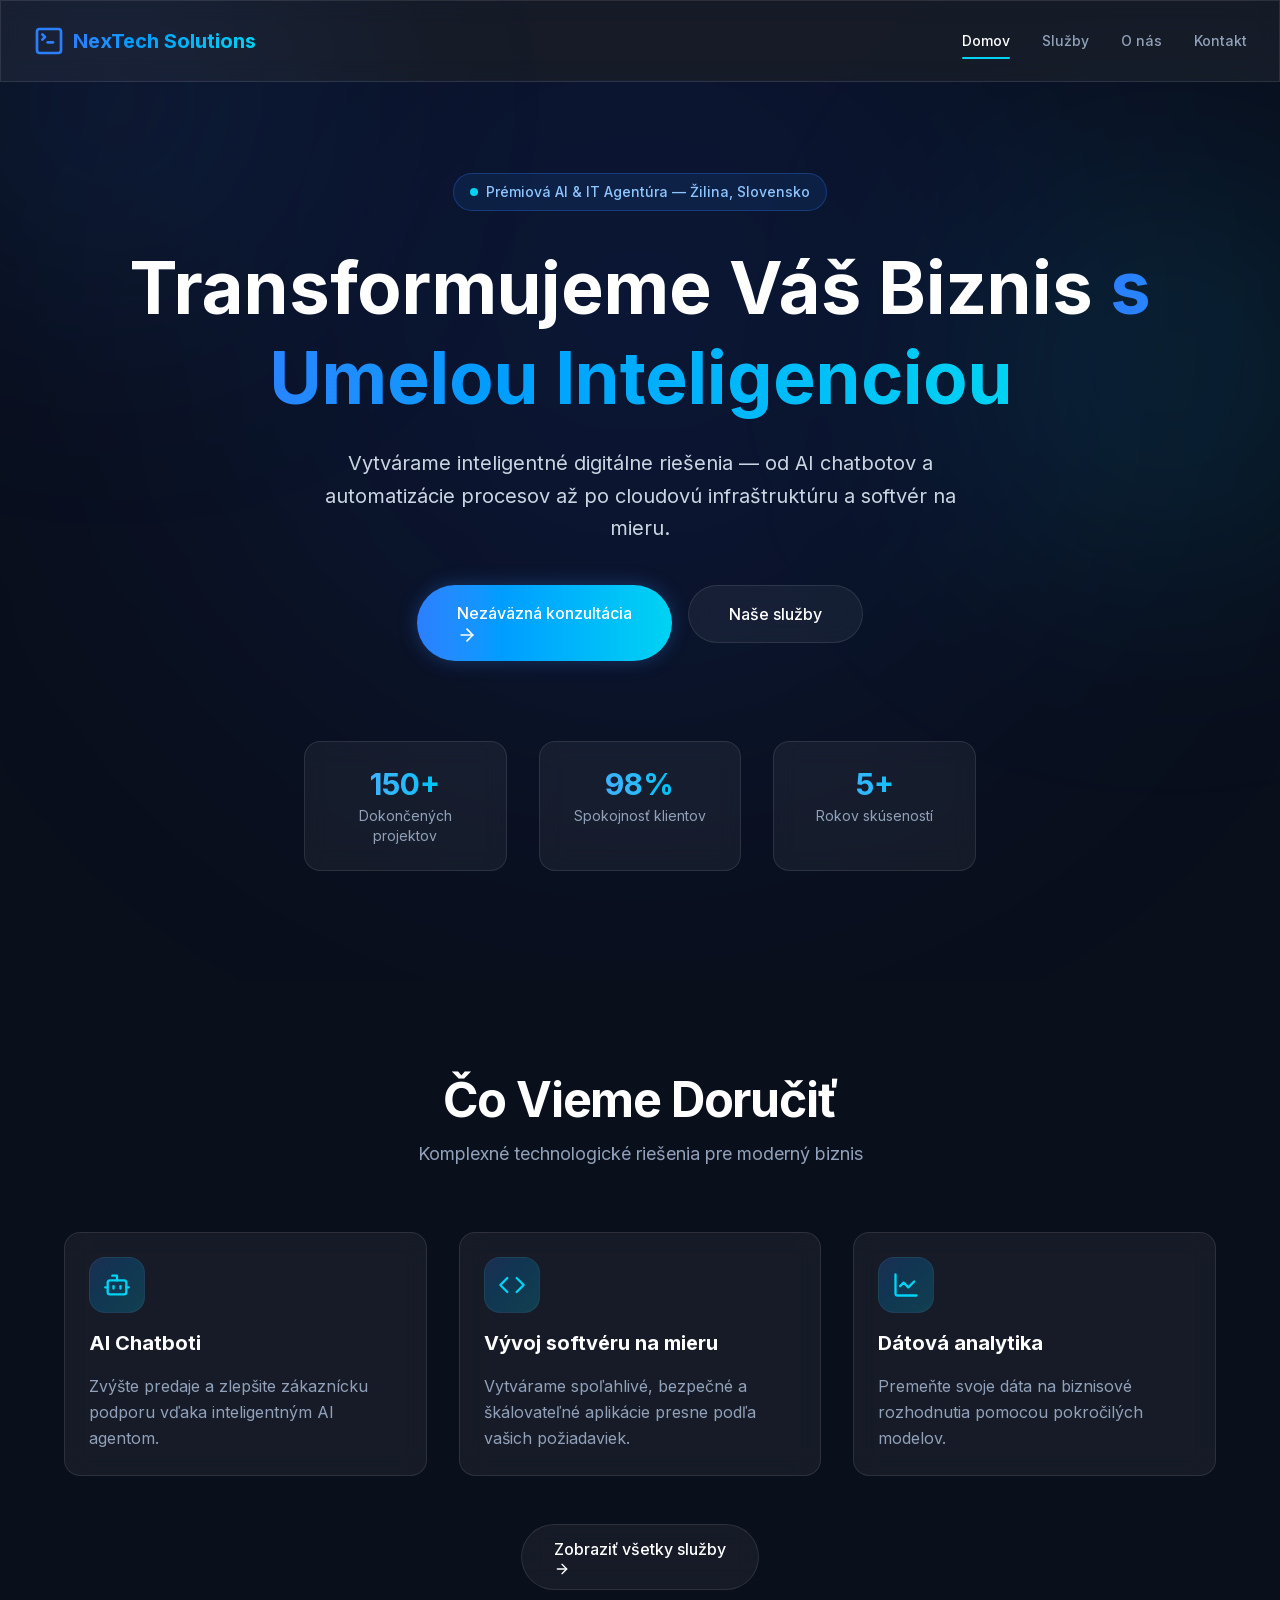
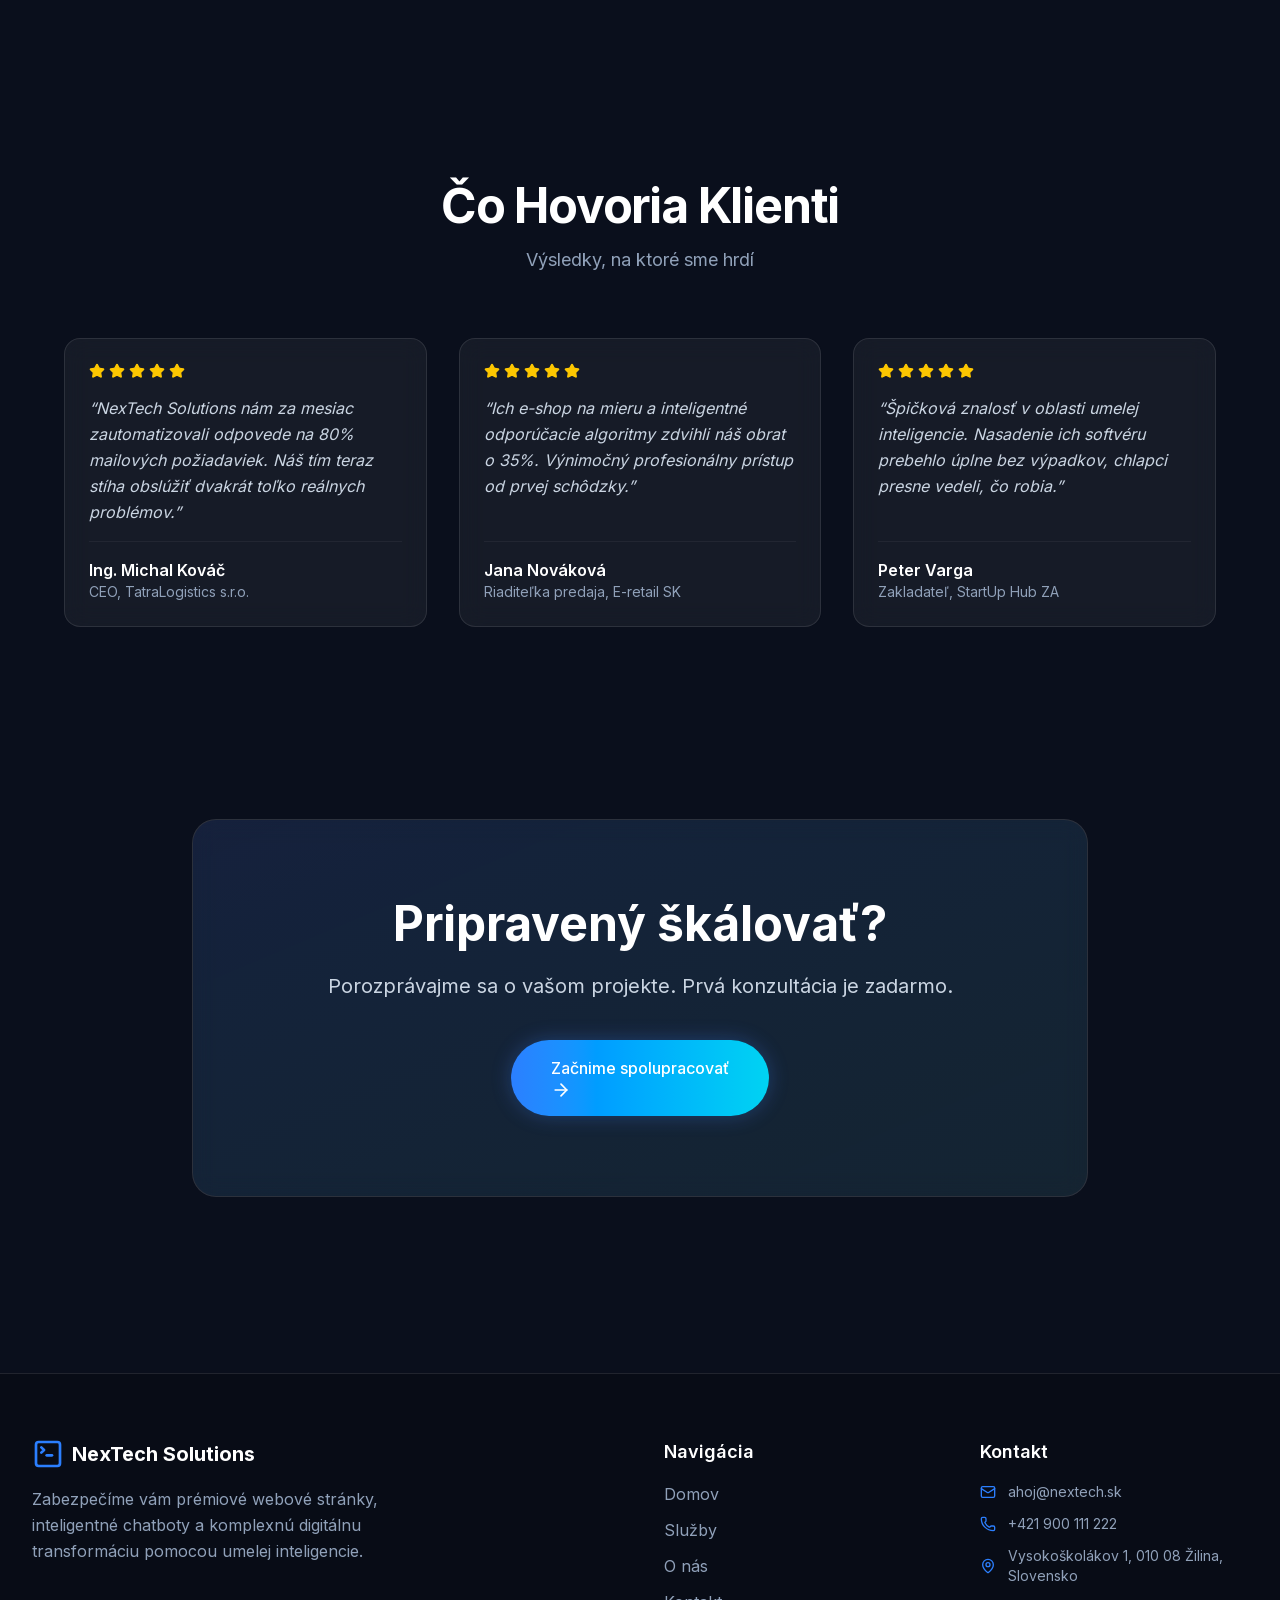
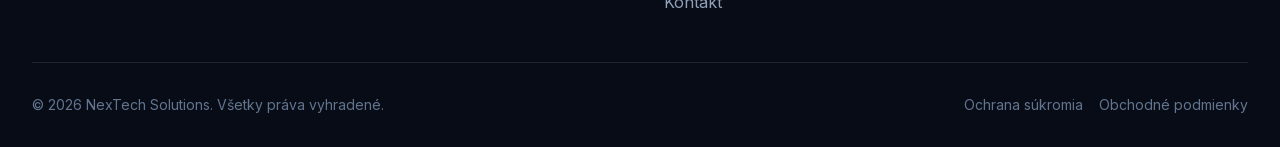
==== commit 30466613: "fix: remove opacity:0 from React SSR, fix Gemini nav paths Sonnet and Gemini pages were blank becaus" ====
--- a/sites/gemini/index.html
+++ b/sites/gemini/index.html
@@ -1 +1 @@
-<!DOCTYPE html><html lang="sk" class="scroll-smooth"><head><meta charSet="utf-8"/><meta name="viewport" content="width=device-width, initial-scale=1"/><link rel="preload" href="./_next/static/media/83afe278b6a6bb3c-s.p.0q-301v4kxxnr.woff2" as="font" crossorigin="" type="font/woff2"/><link rel="stylesheet" href="./_next/static/chunks/118c865_-4_ji.css" data-precedence="next"/><link rel="preload" as="script" fetchPriority="low" href="./_next/static/chunks/165ldthr42y3x.js"/><script src="./_next/static/chunks/0-aqooim93t3w.js" async=""></script><script src="./_next/static/chunks/0hga79zw7ugl8.js" async=""></script><script src="./_next/static/chunks/08cj~-s8oo2em.js" async=""></script><script src="./_next/static/chunks/turbopack-0rbqxqt-j0srp.js" async=""></script><script src="./_next/static/chunks/0zv67bqrrsnzy.js" async=""></script><script src="./_next/static/chunks/05jj3s5ucrl_4.js" async=""></script><script src="./_next/static/chunks/0uen598f5xd.g.js" async=""></script><script src="./_next/static/chunks/01iw7zy86~b68.js" async=""></script><script src="./_next/static/chunks/0csw3bn16uq7a.js" async=""></script><meta name="next-size-adjust" content=""/><title>NexTech Solutions | Prémiová AI &amp; IT Agentúra</title><meta name="description" content="Zabezpečíme vám prémiové webové stránky, inteligentné chatboty a komplexnú digitálnu transformáciu pomocou umelej inteligencie."/><link rel="icon" href="/favicon.ico?favicon.0x3dzn~oxb6tn.ico" sizes="256x256" type="image/x-icon"/><script src="./_next/static/chunks/03~yq9q893hmn.js" noModule=""></script></head><body class="inter_5972bc34-module__OU16Qa__className min-h-screen flex flex-col pt-20 relative bg-[#0a0f1c] text-slate-200 antialiased"><div hidden=""><!--$--><!--/$--></div><div class="fixed inset-0 z-[-1] pointer-events-none"><div class="absolute top-[-10%] -left-20 w-96 h-96 bg-blue-500/20 rounded-full blur-[120px] mix-blend-screen opacity-50"></div><div class="absolute top-[20%] -right-20 w-96 h-96 bg-cyan-400/20 rounded-full blur-[120px] mix-blend-screen opacity-50"></div></div><header class="fixed top-0 w-full z-50 glass border-b border-white/5 bg-primary-navy/80"><div class="container mx-auto px-4 sm:px-6 lg:px-8"><div class="flex items-center justify-between h-20"><a class="flex items-center gap-2 group" href="/"><svg xmlns="http://www.w3.org/2000/svg" width="24" height="24" viewBox="0 0 24 24" fill="none" stroke="currentColor" stroke-width="2" stroke-linecap="round" stroke-linejoin="round" class="lucide lucide-square-terminal w-8 h-8 text-blue-500 group-hover:text-cyan-400 transition-colors" aria-hidden="true"><path d="m7 11 2-2-2-2"></path><path d="M11 13h4"></path><rect width="18" height="18" x="3" y="3" rx="2" ry="2"></rect></svg><span class="text-xl font-bold bg-clip-text text-transparent bg-gradient-to-r from-blue-500 to-cyan-400">NexTech Solutions</span></a><nav class="hidden md:flex items-center gap-8"><a class="text-sm font-medium transition-colors hover:text-cyan-400 relative py-2 text-white" href="/">Domov<div class="absolute left-0 bottom-0 w-full h-[2px] bg-cyan-400 rounded-full"></div></a><a class="text-sm font-medium transition-colors hover:text-cyan-400 relative py-2 text-slate-400" href="/sluzby">Služby</a><a class="text-sm font-medium transition-colors hover:text-cyan-400 relative py-2 text-slate-400" href="/o-nas">O nás</a><a class="text-sm font-medium transition-colors hover:text-cyan-400 relative py-2 text-slate-400" href="/kontakt">Kontakt</a></nav><button class="md:hidden p-2 text-slate-400 hover:text-white" aria-label="Toggle menu"><svg xmlns="http://www.w3.org/2000/svg" width="24" height="24" viewBox="0 0 24 24" fill="none" stroke="currentColor" stroke-width="2" stroke-linecap="round" stroke-linejoin="round" class="lucide lucide-menu w-6 h-6" aria-hidden="true"><path d="M4 5h16"></path><path d="M4 12h16"></path><path d="M4 19h16"></path></svg></button></div></div></header><main class="flex-grow flex flex-col relative z-0"><section class="min-h-screen flex items-center pt-20 pb-24 relative overflow-hidden"><div class="absolute top-1/4 left-1/2 -translate-x-1/2 -translate-y-1/2 w-[900px] h-[900px] bg-blue-600/10 rounded-full blur-[150px] pointer-events-none -z-10"></div><div class="container mx-auto px-4 sm:px-6 lg:px-8 text-center"><div class="inline-flex items-center gap-2 px-4 py-2 rounded-full border border-blue-500/30 bg-blue-500/10 text-sm text-blue-300 font-medium mb-8" style="opacity:0;transform:translateY(20px)"><span class="w-2 h-2 rounded-full bg-cyan-400 animate-pulse"></span>Prémiová AI &amp; IT Agentúra — Žilina, Slovensko</div><h1 class="text-5xl sm:text-6xl lg:text-7xl font-bold text-white leading-tight mb-6" style="opacity:0;transform:translateY(20px)">Transformujeme Váš Biznis<!-- --> <span class="bg-clip-text text-transparent bg-gradient-to-r from-blue-500 to-cyan-400">s Umelou Inteligenciou</span></h1><p class="text-xl text-slate-300 max-w-2xl mx-auto mb-10 leading-relaxed" style="opacity:0;transform:translateY(20px)">Vytvárame inteligentné digitálne riešenia — od AI chatbotov a automatizácie procesov až po cloudovú infraštruktúru a softvér na mieru.</p><div class="flex flex-col sm:flex-row gap-4 justify-center mb-20" style="opacity:0;transform:translateY(20px)"><a href="/kontakt"><button class="rounded-full font-medium transition-colors duration-300 ring-offset-[#0a0f1c] focus-visible:outline-none focus-visible:ring-2 focus-visible:ring-blue-500 bg-gradient-to-r from-blue-500 to-cyan-400 text-white shadow-[0_0_20px_rgba(59,130,246,0.3)] hover:shadow-[0_0_30px_rgba(6,182,212,0.6)] text-base px-10 py-4" tabindex="0">Nezáväzná konzultácia <svg xmlns="http://www.w3.org/2000/svg" width="24" height="24" viewBox="0 0 24 24" fill="none" stroke="currentColor" stroke-width="2" stroke-linecap="round" stroke-linejoin="round" class="lucide lucide-arrow-right w-5 h-5" aria-hidden="true"><path d="M5 12h14"></path><path d="m12 5 7 7-7 7"></path></svg></button></a><a href="/sluzby"><button class="rounded-full font-medium transition-colors duration-300 ring-offset-[#0a0f1c] focus-visible:outline-none focus-visible:ring-2 focus-visible:ring-blue-500 glass text-white hover:bg-white/10 text-base px-10 py-4" tabindex="0">Naše služby</button></a></div><div class="grid grid-cols-1 sm:grid-cols-3 gap-8 max-w-2xl mx-auto" style="opacity:0;transform:translateY(20px)"><div class="glass p-6 rounded-2xl border-white/5"><div class="text-3xl font-bold bg-clip-text text-transparent bg-gradient-to-r from-blue-400 to-cyan-400 mb-1">150+</div><div class="text-sm text-slate-400">Dokončených projektov</div></div><div class="glass p-6 rounded-2xl border-white/5"><div class="text-3xl font-bold bg-clip-text text-transparent bg-gradient-to-r from-blue-400 to-cyan-400 mb-1">98%</div><div class="text-sm text-slate-400">Spokojnosť klientov</div></div><div class="glass p-6 rounded-2xl border-white/5"><div class="text-3xl font-bold bg-clip-text text-transparent bg-gradient-to-r from-blue-400 to-cyan-400 mb-1">5+</div><div class="text-sm text-slate-400">Rokov skúseností</div></div></div></div></section><section class="py-24 relative"><div class="container mx-auto px-4 sm:px-6 lg:px-8"><div class="text-center mb-16" style="opacity:0;transform:translateY(20px)"><h2 class="text-3xl md:text-5xl font-bold tracking-tight text-white mb-4">Čo Vieme Doručiť</h2><p class="text-lg text-slate-400 max-w-2xl mx-auto">Komplexné technologické riešenia pre moderný biznis</p></div><div class="grid grid-cols-1 md:grid-cols-3 gap-8 mt-16 max-w-6xl mx-auto"><div style="opacity:0;transform:translateY(30px)"><div class="glass-card hover:bg-white/10 hover:shadow-[0_0_30px_rgba(6,182,212,0.15)] h-full p-8 flex flex-col gap-4 group hover:border-blue-500/30 transition-all duration-300"><div class="w-14 h-14 rounded-2xl bg-gradient-to-br from-blue-500/20 to-cyan-400/20 flex items-center justify-center border border-white/5"><svg xmlns="http://www.w3.org/2000/svg" width="24" height="24" viewBox="0 0 24 24" fill="none" stroke="currentColor" stroke-width="2" stroke-linecap="round" stroke-linejoin="round" class="lucide lucide-bot w-7 h-7 text-cyan-400" aria-hidden="true"><path d="M12 8V4H8"></path><rect width="16" height="12" x="4" y="8" rx="2"></rect><path d="M2 14h2"></path><path d="M20 14h2"></path><path d="M15 13v2"></path><path d="M9 13v2"></path></svg></div><h3 class="text-xl font-bold text-white">AI Chatboti</h3><p class="text-slate-400 leading-relaxed flex-grow">Zvýšte predaje a zlepšite zákaznícku podporu vďaka inteligentným AI agentom.</p></div></div><div style="opacity:0;transform:translateY(30px)"><div class="glass-card hover:bg-white/10 hover:shadow-[0_0_30px_rgba(6,182,212,0.15)] h-full p-8 flex flex-col gap-4 group hover:border-blue-500/30 transition-all duration-300"><div class="w-14 h-14 rounded-2xl bg-gradient-to-br from-blue-500/20 to-cyan-400/20 flex items-center justify-center border border-white/5"><svg xmlns="http://www.w3.org/2000/svg" width="24" height="24" viewBox="0 0 24 24" fill="none" stroke="currentColor" stroke-width="2" stroke-linecap="round" stroke-linejoin="round" class="lucide lucide-code w-7 h-7 text-cyan-400" aria-hidden="true"><path d="m16 18 6-6-6-6"></path><path d="m8 6-6 6 6 6"></path></svg></div><h3 class="text-xl font-bold text-white">Vývoj softvéru na mieru</h3><p class="text-slate-400 leading-relaxed flex-grow">Vytvárame spoľahlivé, bezpečné a škálovateľné aplikácie presne podľa vašich požiadaviek.</p></div></div><div style="opacity:0;transform:translateY(30px)"><div class="glass-card hover:bg-white/10 hover:shadow-[0_0_30px_rgba(6,182,212,0.15)] h-full p-8 flex flex-col gap-4 group hover:border-blue-500/30 transition-all duration-300"><div class="w-14 h-14 rounded-2xl bg-gradient-to-br from-blue-500/20 to-cyan-400/20 flex items-center justify-center border border-white/5"><svg xmlns="http://www.w3.org/2000/svg" width="24" height="24" viewBox="0 0 24 24" fill="none" stroke="currentColor" stroke-width="2" stroke-linecap="round" stroke-linejoin="round" class="lucide lucide-chart-line w-7 h-7 text-cyan-400" aria-hidden="true"><path d="M3 3v16a2 2 0 0 0 2 2h16"></path><path d="m19 9-5 5-4-4-3 3"></path></svg></div><h3 class="text-xl font-bold text-white">Dátová analytika</h3><p class="text-slate-400 leading-relaxed flex-grow">Premeňte svoje dáta na biznisové rozhodnutia pomocou pokročilých modelov.</p></div></div></div><div class="text-center mt-12"><a href="/sluzby"><button class="px-8 py-3 rounded-full font-medium transition-colors duration-300 ring-offset-[#0a0f1c] focus-visible:outline-none focus-visible:ring-2 focus-visible:ring-blue-500 glass text-white hover:bg-white/10" tabindex="0">Zobraziť všetky služby <svg xmlns="http://www.w3.org/2000/svg" width="24" height="24" viewBox="0 0 24 24" fill="none" stroke="currentColor" stroke-width="2" stroke-linecap="round" stroke-linejoin="round" class="lucide lucide-arrow-right w-4 h-4" aria-hidden="true"><path d="M5 12h14"></path><path d="m12 5 7 7-7 7"></path></svg></button></a></div></div></section><section class="py-24 relative"><div class="container mx-auto px-4 sm:px-6 lg:px-8"><div class="text-center mb-16" style="opacity:0;transform:translateY(20px)"><h2 class="text-3xl md:text-5xl font-bold tracking-tight text-white mb-4">Čo Hovoria Klienti</h2><p class="text-lg text-slate-400 max-w-2xl mx-auto">Výsledky, na ktoré sme hrdí</p></div><div class="grid grid-cols-1 md:grid-cols-3 gap-8 mt-16 max-w-6xl mx-auto"><div style="opacity:0;transform:translateY(30px)"><div class="glass-card hover:bg-white/10 hover:border-cyan-400/30 hover:shadow-[0_0_30px_rgba(6,182,212,0.15)] h-full p-8 flex flex-col gap-4"><div class="flex gap-1 text-yellow-400"><svg xmlns="http://www.w3.org/2000/svg" width="24" height="24" viewBox="0 0 24 24" fill="none" stroke="currentColor" stroke-width="2" stroke-linecap="round" stroke-linejoin="round" class="lucide lucide-star w-4 h-4 fill-current" aria-hidden="true"><path d="M11.525 2.295a.53.53 0 0 1 .95 0l2.31 4.679a2.123 2.123 0 0 0 1.595 1.16l5.166.756a.53.53 0 0 1 .294.904l-3.736 3.638a2.123 2.123 0 0 0-.611 1.878l.882 5.14a.53.53 0 0 1-.771.56l-4.618-2.428a2.122 2.122 0 0 0-1.973 0L6.396 21.01a.53.53 0 0 1-.77-.56l.881-5.139a2.122 2.122 0 0 0-.611-1.879L2.16 9.795a.53.53 0 0 1 .294-.906l5.165-.755a2.122 2.122 0 0 0 1.597-1.16z"></path></svg><svg xmlns="http://www.w3.org/2000/svg" width="24" height="24" viewBox="0 0 24 24" fill="none" stroke="currentColor" stroke-width="2" stroke-linecap="round" stroke-linejoin="round" class="lucide lucide-star w-4 h-4 fill-current" aria-hidden="true"><path d="M11.525 2.295a.53.53 0 0 1 .95 0l2.31 4.679a2.123 2.123 0 0 0 1.595 1.16l5.166.756a.53.53 0 0 1 .294.904l-3.736 3.638a2.123 2.123 0 0 0-.611 1.878l.882 5.14a.53.53 0 0 1-.771.56l-4.618-2.428a2.122 2.122 0 0 0-1.973 0L6.396 21.01a.53.53 0 0 1-.77-.56l.881-5.139a2.122 2.122 0 0 0-.611-1.879L2.16 9.795a.53.53 0 0 1 .294-.906l5.165-.755a2.122 2.122 0 0 0 1.597-1.16z"></path></svg><svg xmlns="http://www.w3.org/2000/svg" width="24" height="24" viewBox="0 0 24 24" fill="none" stroke="currentColor" stroke-width="2" stroke-linecap="round" stroke-linejoin="round" class="lucide lucide-star w-4 h-4 fill-current" aria-hidden="true"><path d="M11.525 2.295a.53.53 0 0 1 .95 0l2.31 4.679a2.123 2.123 0 0 0 1.595 1.16l5.166.756a.53.53 0 0 1 .294.904l-3.736 3.638a2.123 2.123 0 0 0-.611 1.878l.882 5.14a.53.53 0 0 1-.771.56l-4.618-2.428a2.122 2.122 0 0 0-1.973 0L6.396 21.01a.53.53 0 0 1-.77-.56l.881-5.139a2.122 2.122 0 0 0-.611-1.879L2.16 9.795a.53.53 0 0 1 .294-.906l5.165-.755a2.122 2.122 0 0 0 1.597-1.16z"></path></svg><svg xmlns="http://www.w3.org/2000/svg" width="24" height="24" viewBox="0 0 24 24" fill="none" stroke="currentColor" stroke-width="2" stroke-linecap="round" stroke-linejoin="round" class="lucide lucide-star w-4 h-4 fill-current" aria-hidden="true"><path d="M11.525 2.295a.53.53 0 0 1 .95 0l2.31 4.679a2.123 2.123 0 0 0 1.595 1.16l5.166.756a.53.53 0 0 1 .294.904l-3.736 3.638a2.123 2.123 0 0 0-.611 1.878l.882 5.14a.53.53 0 0 1-.771.56l-4.618-2.428a2.122 2.122 0 0 0-1.973 0L6.396 21.01a.53.53 0 0 1-.77-.56l.881-5.139a2.122 2.122 0 0 0-.611-1.879L2.16 9.795a.53.53 0 0 1 .294-.906l5.165-.755a2.122 2.122 0 0 0 1.597-1.16z"></path></svg><svg xmlns="http://www.w3.org/2000/svg" width="24" height="24" viewBox="0 0 24 24" fill="none" stroke="currentColor" stroke-width="2" stroke-linecap="round" stroke-linejoin="round" class="lucide lucide-star w-4 h-4 fill-current" aria-hidden="true"><path d="M11.525 2.295a.53.53 0 0 1 .95 0l2.31 4.679a2.123 2.123 0 0 0 1.595 1.16l5.166.756a.53.53 0 0 1 .294.904l-3.736 3.638a2.123 2.123 0 0 0-.611 1.878l.882 5.14a.53.53 0 0 1-.771.56l-4.618-2.428a2.122 2.122 0 0 0-1.973 0L6.396 21.01a.53.53 0 0 1-.77-.56l.881-5.139a2.122 2.122 0 0 0-.611-1.879L2.16 9.795a.53.53 0 0 1 .294-.906l5.165-.755a2.122 2.122 0 0 0 1.597-1.16z"></path></svg></div><p class="text-slate-300 leading-relaxed flex-grow italic">“<!-- -->NexTech Solutions nám za mesiac zautomatizovali odpovede na 80% mailových požiadaviek. Náš tím teraz stíha obslúžiť dvakrát toľko reálnych problémov.<!-- -->”</p><div class="border-t border-white/5 pt-4"><div class="font-semibold text-white">Ing. Michal Kováč</div><div class="text-sm text-slate-400">CEO, TatraLogistics s.r.o.</div></div></div></div><div style="opacity:0;transform:translateY(30px)"><div class="glass-card hover:bg-white/10 hover:border-cyan-400/30 hover:shadow-[0_0_30px_rgba(6,182,212,0.15)] h-full p-8 flex flex-col gap-4"><div class="flex gap-1 text-yellow-400"><svg xmlns="http://www.w3.org/2000/svg" width="24" height="24" viewBox="0 0 24 24" fill="none" stroke="currentColor" stroke-width="2" stroke-linecap="round" stroke-linejoin="round" class="lucide lucide-star w-4 h-4 fill-current" aria-hidden="true"><path d="M11.525 2.295a.53.53 0 0 1 .95 0l2.31 4.679a2.123 2.123 0 0 0 1.595 1.16l5.166.756a.53.53 0 0 1 .294.904l-3.736 3.638a2.123 2.123 0 0 0-.611 1.878l.882 5.14a.53.53 0 0 1-.771.56l-4.618-2.428a2.122 2.122 0 0 0-1.973 0L6.396 21.01a.53.53 0 0 1-.77-.56l.881-5.139a2.122 2.122 0 0 0-.611-1.879L2.16 9.795a.53.53 0 0 1 .294-.906l5.165-.755a2.122 2.122 0 0 0 1.597-1.16z"></path></svg><svg xmlns="http://www.w3.org/2000/svg" width="24" height="24" viewBox="0 0 24 24" fill="none" stroke="currentColor" stroke-width="2" stroke-linecap="round" stroke-linejoin="round" class="lucide lucide-star w-4 h-4 fill-current" aria-hidden="true"><path d="M11.525 2.295a.53.53 0 0 1 .95 0l2.31 4.679a2.123 2.123 0 0 0 1.595 1.16l5.166.756a.53.53 0 0 1 .294.904l-3.736 3.638a2.123 2.123 0 0 0-.611 1.878l.882 5.14a.53.53 0 0 1-.771.56l-4.618-2.428a2.122 2.122 0 0 0-1.973 0L6.396 21.01a.53.53 0 0 1-.77-.56l.881-5.139a2.122 2.122 0 0 0-.611-1.879L2.16 9.795a.53.53 0 0 1 .294-.906l5.165-.755a2.122 2.122 0 0 0 1.597-1.16z"></path></svg><svg xmlns="http://www.w3.org/2000/svg" width="24" height="24" viewBox="0 0 24 24" fill="none" stroke="currentColor" stroke-width="2" stroke-linecap="round" stroke-linejoin="round" class="lucide lucide-star w-4 h-4 fill-current" aria-hidden="true"><path d="M11.525 2.295a.53.53 0 0 1 .95 0l2.31 4.679a2.123 2.123 0 0 0 1.595 1.16l5.166.756a.53.53 0 0 1 .294.904l-3.736 3.638a2.123 2.123 0 0 0-.611 1.878l.882 5.14a.53.53 0 0 1-.771.56l-4.618-2.428a2.122 2.122 0 0 0-1.973 0L6.396 21.01a.53.53 0 0 1-.77-.56l.881-5.139a2.122 2.122 0 0 0-.611-1.879L2.16 9.795a.53.53 0 0 1 .294-.906l5.165-.755a2.122 2.122 0 0 0 1.597-1.16z"></path></svg><svg xmlns="http://www.w3.org/2000/svg" width="24" height="24" viewBox="0 0 24 24" fill="none" stroke="currentColor" stroke-width="2" stroke-linecap="round" stroke-linejoin="round" class="lucide lucide-star w-4 h-4 fill-current" aria-hidden="true"><path d="M11.525 2.295a.53.53 0 0 1 .95 0l2.31 4.679a2.123 2.123 0 0 0 1.595 1.16l5.166.756a.53.53 0 0 1 .294.904l-3.736 3.638a2.123 2.123 0 0 0-.611 1.878l.882 5.14a.53.53 0 0 1-.771.56l-4.618-2.428a2.122 2.122 0 0 0-1.973 0L6.396 21.01a.53.53 0 0 1-.77-.56l.881-5.139a2.122 2.122 0 0 0-.611-1.879L2.16 9.795a.53.53 0 0 1 .294-.906l5.165-.755a2.122 2.122 0 0 0 1.597-1.16z"></path></svg><svg xmlns="http://www.w3.org/2000/svg" width="24" height="24" viewBox="0 0 24 24" fill="none" stroke="currentColor" stroke-width="2" stroke-linecap="round" stroke-linejoin="round" class="lucide lucide-star w-4 h-4 fill-current" aria-hidden="true"><path d="M11.525 2.295a.53.53 0 0 1 .95 0l2.31 4.679a2.123 2.123 0 0 0 1.595 1.16l5.166.756a.53.53 0 0 1 .294.904l-3.736 3.638a2.123 2.123 0 0 0-.611 1.878l.882 5.14a.53.53 0 0 1-.771.56l-4.618-2.428a2.122 2.122 0 0 0-1.973 0L6.396 21.01a.53.53 0 0 1-.77-.56l.881-5.139a2.122 2.122 0 0 0-.611-1.879L2.16 9.795a.53.53 0 0 1 .294-.906l5.165-.755a2.122 2.122 0 0 0 1.597-1.16z"></path></svg></div><p class="text-slate-300 leading-relaxed flex-grow italic">“<!-- -->Ich e-shop na mieru a inteligentné odporúčacie algoritmy zdvihli náš obrat o 35%. Výnimočný profesionálny prístup od prvej schôdzky.<!-- -->”</p><div class="border-t border-white/5 pt-4"><div class="font-semibold text-white">Jana Nováková</div><div class="text-sm text-slate-400">Riaditeľka predaja, E-retail SK</div></div></div></div><div style="opacity:0;transform:translateY(30px)"><div class="glass-card hover:bg-white/10 hover:border-cyan-400/30 hover:shadow-[0_0_30px_rgba(6,182,212,0.15)] h-full p-8 flex flex-col gap-4"><div class="flex gap-1 text-yellow-400"><svg xmlns="http://www.w3.org/2000/svg" width="24" height="24" viewBox="0 0 24 24" fill="none" stroke="currentColor" stroke-width="2" stroke-linecap="round" stroke-linejoin="round" class="lucide lucide-star w-4 h-4 fill-current" aria-hidden="true"><path d="M11.525 2.295a.53.53 0 0 1 .95 0l2.31 4.679a2.123 2.123 0 0 0 1.595 1.16l5.166.756a.53.53 0 0 1 .294.904l-3.736 3.638a2.123 2.123 0 0 0-.611 1.878l.882 5.14a.53.53 0 0 1-.771.56l-4.618-2.428a2.122 2.122 0 0 0-1.973 0L6.396 21.01a.53.53 0 0 1-.77-.56l.881-5.139a2.122 2.122 0 0 0-.611-1.879L2.16 9.795a.53.53 0 0 1 .294-.906l5.165-.755a2.122 2.122 0 0 0 1.597-1.16z"></path></svg><svg xmlns="http://www.w3.org/2000/svg" width="24" height="24" viewBox="0 0 24 24" fill="none" stroke="currentColor" stroke-width="2" stroke-linecap="round" stroke-linejoin="round" class="lucide lucide-star w-4 h-4 fill-current" aria-hidden="true"><path d="M11.525 2.295a.53.53 0 0 1 .95 0l2.31 4.679a2.123 2.123 0 0 0 1.595 1.16l5.166.756a.53.53 0 0 1 .294.904l-3.736 3.638a2.123 2.123 0 0 0-.611 1.878l.882 5.14a.53.53 0 0 1-.771.56l-4.618-2.428a2.122 2.122 0 0 0-1.973 0L6.396 21.01a.53.53 0 0 1-.77-.56l.881-5.139a2.122 2.122 0 0 0-.611-1.879L2.16 9.795a.53.53 0 0 1 .294-.906l5.165-.755a2.122 2.122 0 0 0 1.597-1.16z"></path></svg><svg xmlns="http://www.w3.org/2000/svg" width="24" height="24" viewBox="0 0 24 24" fill="none" stroke="currentColor" stroke-width="2" stroke-linecap="round" stroke-linejoin="round" class="lucide lucide-star w-4 h-4 fill-current" aria-hidden="true"><path d="M11.525 2.295a.53.53 0 0 1 .95 0l2.31 4.679a2.123 2.123 0 0 0 1.595 1.16l5.166.756a.53.53 0 0 1 .294.904l-3.736 3.638a2.123 2.123 0 0 0-.611 1.878l.882 5.14a.53.53 0 0 1-.771.56l-4.618-2.428a2.122 2.122 0 0 0-1.973 0L6.396 21.01a.53.53 0 0 1-.77-.56l.881-5.139a2.122 2.122 0 0 0-.611-1.879L2.16 9.795a.53.53 0 0 1 .294-.906l5.165-.755a2.122 2.122 0 0 0 1.597-1.16z"></path></svg><svg xmlns="http://www.w3.org/2000/svg" width="24" height="24" viewBox="0 0 24 24" fill="none" stroke="currentColor" stroke-width="2" stroke-linecap="round" stroke-linejoin="round" class="lucide lucide-star w-4 h-4 fill-current" aria-hidden="true"><path d="M11.525 2.295a.53.53 0 0 1 .95 0l2.31 4.679a2.123 2.123 0 0 0 1.595 1.16l5.166.756a.53.53 0 0 1 .294.904l-3.736 3.638a2.123 2.123 0 0 0-.611 1.878l.882 5.14a.53.53 0 0 1-.771.56l-4.618-2.428a2.122 2.122 0 0 0-1.973 0L6.396 21.01a.53.53 0 0 1-.77-.56l.881-5.139a2.122 2.122 0 0 0-.611-1.879L2.16 9.795a.53.53 0 0 1 .294-.906l5.165-.755a2.122 2.122 0 0 0 1.597-1.16z"></path></svg><svg xmlns="http://www.w3.org/2000/svg" width="24" height="24" viewBox="0 0 24 24" fill="none" stroke="currentColor" stroke-width="2" stroke-linecap="round" stroke-linejoin="round" class="lucide lucide-star w-4 h-4 fill-current" aria-hidden="true"><path d="M11.525 2.295a.53.53 0 0 1 .95 0l2.31 4.679a2.123 2.123 0 0 0 1.595 1.16l5.166.756a.53.53 0 0 1 .294.904l-3.736 3.638a2.123 2.123 0 0 0-.611 1.878l.882 5.14a.53.53 0 0 1-.771.56l-4.618-2.428a2.122 2.122 0 0 0-1.973 0L6.396 21.01a.53.53 0 0 1-.77-.56l.881-5.139a2.122 2.122 0 0 0-.611-1.879L2.16 9.795a.53.53 0 0 1 .294-.906l5.165-.755a2.122 2.122 0 0 0 1.597-1.16z"></path></svg></div><p class="text-slate-300 leading-relaxed flex-grow italic">“<!-- -->Špičková znalosť v oblasti umelej inteligencie. Nasadenie ich softvéru prebehlo úplne bez výpadkov, chlapci presne vedeli, čo robia.<!-- -->”</p><div class="border-t border-white/5 pt-4"><div class="font-semibold text-white">Peter Varga</div><div class="text-sm text-slate-400">Zakladateľ, StartUp Hub ZA</div></div></div></div></div></div></section><section class="py-24"><div class="container mx-auto px-4 sm:px-6 lg:px-8"><div class="glass p-12 md:p-20 rounded-3xl text-center border-blue-500/20 max-w-4xl mx-auto relative overflow-hidden" style="opacity:0;transform:scale(0.95)"><div class="absolute inset-0 bg-gradient-to-br from-blue-600/10 to-cyan-400/5 -z-10"></div><h2 class="text-4xl md:text-5xl font-bold text-white mb-6">Pripravený škálovať?</h2><p class="text-xl text-slate-300 mb-10 max-w-2xl mx-auto">Porozprávajme sa o vašom projekte. Prvá konzultácia je zadarmo.</p><a href="/kontakt"><button class="rounded-full font-medium transition-colors duration-300 ring-offset-[#0a0f1c] focus-visible:outline-none focus-visible:ring-2 focus-visible:ring-blue-500 bg-gradient-to-r from-blue-500 to-cyan-400 text-white shadow-[0_0_20px_rgba(59,130,246,0.3)] hover:shadow-[0_0_30px_rgba(6,182,212,0.6)] text-base px-10 py-4" tabindex="0">Začnime spolupracovať <svg xmlns="http://www.w3.org/2000/svg" width="24" height="24" viewBox="0 0 24 24" fill="none" stroke="currentColor" stroke-width="2" stroke-linecap="round" stroke-linejoin="round" class="lucide lucide-arrow-right w-5 h-5" aria-hidden="true"><path d="M5 12h14"></path><path d="m12 5 7 7-7 7"></path></svg></button></a></div></div></section><!--$--><!--/$--></main><footer class="border-t border-white/10 bg-black/20 pt-16 pb-8 mt-20"><div class="container mx-auto px-4 sm:px-6 lg:px-8"><div class="grid grid-cols-1 md:grid-cols-4 gap-12 mb-12"><div class="col-span-1 md:col-span-2"><a class="flex items-center gap-2 mb-4" href="/"><svg xmlns="http://www.w3.org/2000/svg" width="24" height="24" viewBox="0 0 24 24" fill="none" stroke="currentColor" stroke-width="2" stroke-linecap="round" stroke-linejoin="round" class="lucide lucide-square-terminal w-8 h-8 text-blue-500" aria-hidden="true"><path d="m7 11 2-2-2-2"></path><path d="M11 13h4"></path><rect width="18" height="18" x="3" y="3" rx="2" ry="2"></rect></svg><span class="text-xl font-bold text-white">NexTech Solutions</span></a><p class="text-slate-400 max-w-sm mb-6 leading-relaxed">Zabezpečíme vám prémiové webové stránky, inteligentné chatboty a komplexnú digitálnu transformáciu pomocou umelej inteligencie.</p></div><div><h3 class="text-white font-semibold mb-4 text-lg">Navigácia</h3><ul class="flex flex-col gap-3"><li><a class="text-slate-400 hover:text-cyan-400 transition-colors" href="/">Domov</a></li><li><a class="text-slate-400 hover:text-cyan-400 transition-colors" href="/sluzby">Služby</a></li><li><a class="text-slate-400 hover:text-cyan-400 transition-colors" href="/o-nas">O nás</a></li><li><a class="text-slate-400 hover:text-cyan-400 transition-colors" href="/kontakt">Kontakt</a></li></ul></div><div><h3 class="text-white font-semibold mb-4 text-lg">Kontakt</h3><ul class="flex flex-col gap-3 text-slate-400 text-sm"><li class="flex items-center gap-3"><svg xmlns="http://www.w3.org/2000/svg" width="24" height="24" viewBox="0 0 24 24" fill="none" stroke="currentColor" stroke-width="2" stroke-linecap="round" stroke-linejoin="round" class="lucide lucide-mail w-4 h-4 text-blue-500 shrink-0" aria-hidden="true"><path d="m22 7-8.991 5.727a2 2 0 0 1-2.009 0L2 7"></path><rect x="2" y="4" width="20" height="16" rx="2"></rect></svg><a href="mailto:ahoj@nextech.sk" class="hover:text-cyan-400">ahoj@nextech.sk</a></li><li class="flex items-center gap-3"><svg xmlns="http://www.w3.org/2000/svg" width="24" height="24" viewBox="0 0 24 24" fill="none" stroke="currentColor" stroke-width="2" stroke-linecap="round" stroke-linejoin="round" class="lucide lucide-phone w-4 h-4 text-blue-500 shrink-0" aria-hidden="true"><path d="M13.832 16.568a1 1 0 0 0 1.213-.303l.355-.465A2 2 0 0 1 17 15h3a2 2 0 0 1 2 2v3a2 2 0 0 1-2 2A18 18 0 0 1 2 4a2 2 0 0 1 2-2h3a2 2 0 0 1 2 2v3a2 2 0 0 1-.8 1.6l-.468.351a1 1 0 0 0-.292 1.233 14 14 0 0 0 6.392 6.384"></path></svg><a href="tel:+421900111222" class="hover:text-cyan-400">+421 900 111 222</a></li><li class="flex items-center gap-3"><svg xmlns="http://www.w3.org/2000/svg" width="24" height="24" viewBox="0 0 24 24" fill="none" stroke="currentColor" stroke-width="2" stroke-linecap="round" stroke-linejoin="round" class="lucide lucide-map-pin w-4 h-4 text-blue-500 shrink-0" aria-hidden="true"><path d="M20 10c0 4.993-5.539 10.193-7.399 11.799a1 1 0 0 1-1.202 0C9.539 20.193 4 14.993 4 10a8 8 0 0 1 16 0"></path><circle cx="12" cy="10" r="3"></circle></svg><span>Vysokoškolákov 1, 010 08 Žilina, Slovensko</span></li></ul></div></div><div class="pt-8 border-t border-white/10 text-center flex flex-col md:flex-row justify-between items-center gap-4"><p class="text-slate-500 text-sm">© <!-- -->2026<!-- --> <!-- -->NexTech Solutions<!-- -->. Všetky práva vyhradené.</p><div class="flex gap-4 text-slate-500 text-sm"><a class="hover:text-white" href="/kontakt">Ochrana súkromia</a><a class="hover:text-white" href="/kontakt">Obchodné podmienky</a></div></div></div></footer><script src="./_next/static/chunks/165ldthr42y3x.js" id="_R_" async=""></script><script>(self.__next_f=self.__next_f||[]).push([0])</script><script>self.__next_f.push([1,"1:\"$Sreact.fragment\"\n2:I[33109,[\"./_next/static/chunks/0zv67bqrrsnzy.js\",\"./_next/static/chunks/05jj3s5ucrl_4.js\",\"./_next/static/chunks/0uen598f5xd.g.js\"],\"Header\"]\n3:I[61442,[\"./_next/static/chunks/0zv67bqrrsnzy.js\",\"./_next/static/chunks/05jj3s5ucrl_4.js\",\"./_next/static/chunks/0uen598f5xd.g.js\"],\"default\"]\n4:I[95262,[\"./_next/static/chunks/0zv67bqrrsnzy.js\",\"./_next/static/chunks/05jj3s5ucrl_4.js\",\"./_next/static/chunks/0uen598f5xd.g.js\"],\"default\"]\n5:I[18438,[\"./_next/static/chunks/0zv67bqrrsnzy.js\",\"./_next/static/chunks/05jj3s5ucrl_4.js\",\"./_next/static/chunks/0uen598f5xd.g.js\"],\"\"]\n6:I[43830,[\"./_next/static/chunks/0zv67bqrrsnzy.js\",\"./_next/static/chunks/05jj3s5ucrl_4.js\",\"./_next/static/chunks/0uen598f5xd.g.js\"],\"default\"]\nb:I[88885,[\"./_next/static/chunks/0zv67bqrrsnzy.js\",\"./_next/static/chunks/05jj3s5ucrl_4.js\",\"./_next/static/chunks/0uen598f5xd.g.js\"],\"default\",1]\n:HL[\"./_next/static/chunks/118c865_-4_ji.css\",\"style\"]\n:HL[\"./_next/static/media/83afe278b6a6bb3c-s.p.0q-301v4kxxnr.woff2\",\"font\",{\"crossOrigin\":\"\",\"type\":\"font/woff2\"}]\n"])</script><script>self.__next_f.push([1,"0:{\"P\":null,\"c\":[\"\",\"\"],\"q\":\"\",\"i\":false,\"f\":[[[\"\",{\"children\":[\"__PAGE__\",{}]},\"$undefined\",\"$undefined\",16],[[\"$\",\"$1\",\"c\",{\"children\":[[[\"$\",\"link\",\"0\",{\"rel\":\"stylesheet\",\"href\":\"./_next/static/chunks/118c865_-4_ji.css\",\"precedence\":\"next\",\"crossOrigin\":\"$undefined\",\"nonce\":\"$undefined\"}],[\"$\",\"script\",\"script-0\",{\"src\":\"./_next/static/chunks/0zv67bqrrsnzy.js\",\"async\":true,\"nonce\":\"$undefined\"}],[\"$\",\"script\",\"script-1\",{\"src\":\"./_next/static/chunks/05jj3s5ucrl_4.js\",\"async\":true,\"nonce\":\"$undefined\"}],[\"$\",\"script\",\"script-2\",{\"src\":\"./_next/static/chunks/0uen598f5xd.g.js\",\"async\":true,\"nonce\":\"$undefined\"}]],[\"$\",\"html\",null,{\"lang\":\"sk\",\"className\":\"scroll-smooth\",\"children\":[\"$\",\"body\",null,{\"className\":\"inter_5972bc34-module__OU16Qa__className min-h-screen flex flex-col pt-20 relative bg-[#0a0f1c] text-slate-200 antialiased\",\"children\":[[\"$\",\"div\",null,{\"className\":\"fixed inset-0 z-[-1] pointer-events-none\",\"children\":[[\"$\",\"div\",null,{\"className\":\"absolute top-[-10%] -left-20 w-96 h-96 bg-blue-500/20 rounded-full blur-[120px] mix-blend-screen opacity-50\"}],[\"$\",\"div\",null,{\"className\":\"absolute top-[20%] -right-20 w-96 h-96 bg-cyan-400/20 rounded-full blur-[120px] mix-blend-screen opacity-50\"}]]}],[\"$\",\"$L2\",null,{}],[\"$\",\"main\",null,{\"className\":\"flex-grow flex flex-col relative z-0\",\"children\":[\"$\",\"$L3\",null,{\"parallelRouterKey\":\"children\",\"error\":\"$undefined\",\"errorStyles\":\"$undefined\",\"errorScripts\":\"$undefined\",\"template\":[\"$\",\"$L4\",null,{}],\"templateStyles\":\"$undefined\",\"templateScripts\":\"$undefined\",\"notFound\":[[[\"$\",\"title\",null,{\"children\":\"404: This page could not be found.\"}],[\"$\",\"div\",null,{\"style\":{\"fontFamily\":\"system-ui,\\\"Segoe UI\\\",Roboto,Helvetica,Arial,sans-serif,\\\"Apple Color Emoji\\\",\\\"Segoe UI Emoji\\\"\",\"height\":\"100vh\",\"textAlign\":\"center\",\"display\":\"flex\",\"flexDirection\":\"column\",\"alignItems\":\"center\",\"justifyContent\":\"center\"},\"children\":[\"$\",\"div\",null,{\"children\":[[\"$\",\"style\",null,{\"dangerouslySetInnerHTML\":{\"__html\":\"body{color:#000;background:#fff;margin:0}.next-error-h1{border-right:1px solid rgba(0,0,0,.3)}@media (prefers-color-scheme:dark){body{color:#fff;background:#000}.next-error-h1{border-right:1px solid rgba(255,255,255,.3)}}\"}}],[\"$\",\"h1\",null,{\"className\":\"next-error-h1\",\"style\":{\"display\":\"inline-block\",\"margin\":\"0 20px 0 0\",\"padding\":\"0 23px 0 0\",\"fontSize\":24,\"fontWeight\":500,\"verticalAlign\":\"top\",\"lineHeight\":\"49px\"},\"children\":404}],[\"$\",\"div\",null,{\"style\":{\"display\":\"inline-block\"},\"children\":[\"$\",\"h2\",null,{\"style\":{\"fontSize\":14,\"fontWeight\":400,\"lineHeight\":\"49px\",\"margin\":0},\"children\":\"This page could not be found.\"}]}]]}]}]],[]],\"forbidden\":\"$undefined\",\"unauthorized\":\"$undefined\"}]}],[\"$\",\"footer\",null,{\"className\":\"border-t border-white/10 bg-black/20 pt-16 pb-8 mt-20\",\"children\":[\"$\",\"div\",null,{\"className\":\"container mx-auto px-4 sm:px-6 lg:px-8\",\"children\":[[\"$\",\"div\",null,{\"className\":\"grid grid-cols-1 md:grid-cols-4 gap-12 mb-12\",\"children\":[[\"$\",\"div\",null,{\"className\":\"col-span-1 md:col-span-2\",\"children\":[[\"$\",\"$L5\",null,{\"href\":\"/\",\"className\":\"flex items-center gap-2 mb-4\",\"children\":[[\"$\",\"$L6\",null,{\"ref\":\"$undefined\",\"iconNode\":[[\"path\",{\"d\":\"m7 11 2-2-2-2\",\"key\":\"1lz0vl\"}],[\"path\",{\"d\":\"M11 13h4\",\"key\":\"1p7l4v\"}],[\"rect\",{\"width\":\"18\",\"height\":\"18\",\"x\":\"3\",\"y\":\"3\",\"rx\":\"2\",\"ry\":\"2\",\"key\":\"1m3agn\"}]],\"className\":\"lucide-square-terminal w-8 h-8 text-blue-500\"}],[\"$\",\"span\",null,{\"className\":\"text-xl font-bold text-white\",\"children\":\"NexTech Solutions\"}]]}],[\"$\",\"p\",null,{\"className\":\"text-slate-400 max-w-sm mb-6 leading-relaxed\",\"children\":\"Zabezpečíme vám prémiové webové stránky, inteligentné chatboty a komplexnú digitálnu transformáciu pomocou umelej inteligencie.\"}]]}],[\"$\",\"div\",null,{\"children\":[[\"$\",\"h3\",null,{\"className\":\"text-white font-semibold mb-4 text-lg\",\"children\":\"Navigácia\"}],[\"$\",\"ul\",null,{\"className\":\"flex flex-col gap-3\",\"children\":[[\"$\",\"li\",null,{\"children\":[\"$\",\"$L5\",null,{\"href\":\"/\",\"className\":\"text-slate-400 hover:text-cyan-400 transition-colors\",\"children\":\"Domov\"}]}],[\"$\",\"li\",null,{\"children\":[\"$\",\"$L5\",null,{\"href\":\"/sluzby\",\"className\":\"text-slate-400 hover:text-cyan-400 transition-colors\",\"children\":\"Služby\"}]}],[\"$\",\"li\",null,{\"children\":[\"$\",\"$L5\",null,{\"href\":\"/o-nas\",\"className\":\"text-slate-400 hover:text-cyan-400 transition-colors\",\"children\":\"O nás\"}]}],[\"$\",\"li\",null,{\"children\":[\"$\",\"$L5\",null,{\"href\":\"/kontakt\",\"className\":\"text-slate-400 hover:text-cyan-400 transition-colors\",\"children\":\"Kontakt\"}]}]]}]]}],[\"$\",\"div\",null,{\"children\":[[\"$\",\"h3\",null,{\"className\":\"text-white font-semibold mb-4 text-lg\",\"children\":\"Kontakt\"}],\"$L7\"]}]]}],\"$L8\"]}]}]]}]}]]}],{\"children\":[\"$L9\",{},null,false,null]},null,false,null],\"$La\",false]],\"m\":\"$undefined\",\"G\":[\"$b\",[\"$Lc\"]],\"S\":true,\"h\":null,\"s\":\"$undefined\",\"l\":\"$undefined\",\"p\":\"$undefined\",\"d\":\"$undefined\",\"b\":\"F0rcxVq0AVXNudKQDLHnX\"}\n"])</script><script>self.__next_f.push([1,"d:I[69096,[\"./_next/static/chunks/0zv67bqrrsnzy.js\",\"./_next/static/chunks/05jj3s5ucrl_4.js\",\"./_next/static/chunks/0uen598f5xd.g.js\"],\"ClientPageRoot\"]\ne:I[95680,[\"./_next/static/chunks/0zv67bqrrsnzy.js\",\"./_next/static/chunks/05jj3s5ucrl_4.js\",\"./_next/static/chunks/0uen598f5xd.g.js\",\"./_next/static/chunks/01iw7zy86~b68.js\",\"./_next/static/chunks/0csw3bn16uq7a.js\"],\"default\"]\n11:I[38542,[\"./_next/static/chunks/0zv67bqrrsnzy.js\",\"./_next/static/chunks/05jj3s5ucrl_4.js\",\"./_next/static/chunks/0uen598f5xd.g.js\"],\"OutletBoundary\"]\n12:\"$Sreact.suspense\"\n14:I[38542,[\"./_next/static/chunks/0zv67bqrrsnzy.js\",\"./_next/static/chunks/05jj3s5ucrl_4.js\",\"./_next/static/chunks/0uen598f5xd.g.js\"],\"ViewportBoundary\"]\n16:I[38542,[\"./_next/static/chunks/0zv67bqrrsnzy.js\",\"./_next/static/chunks/05jj3s5ucrl_4.js\",\"./_next/static/chunks/0uen598f5xd.g.js\"],\"MetadataBoundary\"]\n"])</script><script>self.__next_f.push([1,"7:[\"$\",\"ul\",null,{\"className\":\"flex flex-col gap-3 text-slate-400 text-sm\",\"children\":[[\"$\",\"li\",null,{\"className\":\"flex items-center gap-3\",\"children\":[[\"$\",\"$L6\",null,{\"ref\":\"$undefined\",\"iconNode\":[[\"path\",{\"d\":\"m22 7-8.991 5.727a2 2 0 0 1-2.009 0L2 7\",\"key\":\"132q7q\"}],[\"rect\",{\"x\":\"2\",\"y\":\"4\",\"width\":\"20\",\"height\":\"16\",\"rx\":\"2\",\"key\":\"izxlao\"}]],\"className\":\"lucide-mail w-4 h-4 text-blue-500 shrink-0\"}],[\"$\",\"a\",null,{\"href\":\"mailto:ahoj@nextech.sk\",\"className\":\"hover:text-cyan-400\",\"children\":\"ahoj@nextech.sk\"}]]}],[\"$\",\"li\",null,{\"className\":\"flex items-center gap-3\",\"children\":[[\"$\",\"$L6\",null,{\"ref\":\"$undefined\",\"iconNode\":[[\"path\",{\"d\":\"M13.832 16.568a1 1 0 0 0 1.213-.303l.355-.465A2 2 0 0 1 17 15h3a2 2 0 0 1 2 2v3a2 2 0 0 1-2 2A18 18 0 0 1 2 4a2 2 0 0 1 2-2h3a2 2 0 0 1 2 2v3a2 2 0 0 1-.8 1.6l-.468.351a1 1 0 0 0-.292 1.233 14 14 0 0 0 6.392 6.384\",\"key\":\"9njp5v\"}]],\"className\":\"lucide-phone w-4 h-4 text-blue-500 shrink-0\"}],[\"$\",\"a\",null,{\"href\":\"tel:+421900111222\",\"className\":\"hover:text-cyan-400\",\"children\":\"+421 900 111 222\"}]]}],[\"$\",\"li\",null,{\"className\":\"flex items-center gap-3\",\"children\":[[\"$\",\"$L6\",null,{\"ref\":\"$undefined\",\"iconNode\":[[\"path\",{\"d\":\"M20 10c0 4.993-5.539 10.193-7.399 11.799a1 1 0 0 1-1.202 0C9.539 20.193 4 14.993 4 10a8 8 0 0 1 16 0\",\"key\":\"1r0f0z\"}],[\"circle\",{\"cx\":\"12\",\"cy\":\"10\",\"r\":\"3\",\"key\":\"ilqhr7\"}]],\"className\":\"lucide-map-pin w-4 h-4 text-blue-500 shrink-0\"}],[\"$\",\"span\",null,{\"children\":\"Vysokoškolákov 1, 010 08 Žilina, Slovensko\"}]]}]]}]\n"])</script><script>self.__next_f.push([1,"8:[\"$\",\"div\",null,{\"className\":\"pt-8 border-t border-white/10 text-center flex flex-col md:flex-row justify-between items-center gap-4\",\"children\":[[\"$\",\"p\",null,{\"className\":\"text-slate-500 text-sm\",\"children\":[\"© \",2026,\" \",\"NexTech Solutions\",\". Všetky práva vyhradené.\"]}],[\"$\",\"div\",null,{\"className\":\"flex gap-4 text-slate-500 text-sm\",\"children\":[[\"$\",\"$L5\",null,{\"href\":\"/kontakt\",\"className\":\"hover:text-white\",\"children\":\"Ochrana súkromia\"}],[\"$\",\"$L5\",null,{\"href\":\"/kontakt\",\"className\":\"hover:text-white\",\"children\":\"Obchodné podmienky\"}]]}]]}]\n9:[\"$\",\"$1\",\"c\",{\"children\":[[\"$\",\"$Ld\",null,{\"Component\":\"$e\",\"serverProvidedParams\":{\"searchParams\":{},\"params\":{},\"promises\":[\"$@f\",\"$@10\"]}}],[[\"$\",\"script\",\"script-0\",{\"src\":\"./_next/static/chunks/01iw7zy86~b68.js\",\"async\":true,\"nonce\":\"$undefined\"}],[\"$\",\"script\",\"script-1\",{\"src\":\"./_next/static/chunks/0csw3bn16uq7a.js\",\"async\":true,\"nonce\":\"$undefined\"}]],[\"$\",\"$L11\",null,{\"children\":[\"$\",\"$12\",null,{\"name\":\"Next.MetadataOutlet\",\"children\":\"$@13\"}]}]]}]\na:[\"$\",\"$1\",\"h\",{\"children\":[null,[\"$\",\"$L14\",null,{\"children\":\"$L15\"}],[\"$\",\"div\",null,{\"hidden\":true,\"children\":[\"$\",\"$L16\",null,{\"children\":[\"$\",\"$12\",null,{\"name\":\"Next.Metadata\",\"children\":\"$L17\"}]}]}],[\"$\",\"meta\",null,{\"name\":\"next-size-adjust\",\"content\":\"\"}]]}]\nc:[\"$\",\"link\",\"0\",{\"rel\":\"stylesheet\",\"href\":\"./_next/static/chunks/118c865_-4_ji.css\",\"precedence\":\"next\",\"crossOrigin\":\"$undefined\",\"nonce\":\"$undefined\"}]\n"])</script><script>self.__next_f.push([1,"f:{}\n10:\"$9:props:children:0:props:serverProvidedParams:params\"\n"])</script><script>self.__next_f.push([1,"15:[[\"$\",\"meta\",\"0\",{\"charSet\":\"utf-8\"}],[\"$\",\"meta\",\"1\",{\"name\":\"viewport\",\"content\":\"width=device-width, initial-scale=1\"}]]\n"])</script><script>self.__next_f.push([1,"18:I[76344,[\"./_next/static/chunks/0zv67bqrrsnzy.js\",\"./_next/static/chunks/05jj3s5ucrl_4.js\",\"./_next/static/chunks/0uen598f5xd.g.js\"],\"IconMark\"]\n13:null\n17:[[\"$\",\"title\",\"0\",{\"children\":\"NexTech Solutions | Prémiová AI \u0026 IT Agentúra\"}],[\"$\",\"meta\",\"1\",{\"name\":\"description\",\"content\":\"Zabezpečíme vám prémiové webové stránky, inteligentné chatboty a komplexnú digitálnu transformáciu pomocou umelej inteligencie.\"}],[\"$\",\"link\",\"2\",{\"rel\":\"icon\",\"href\":\"/favicon.ico?favicon.0x3dzn~oxb6tn.ico\",\"sizes\":\"256x256\",\"type\":\"image/x-icon\"}],[\"$\",\"$L18\",\"3\",{}]]\n"])</script></body></html>+<!DOCTYPE html><html lang="sk" class="scroll-smooth"><head><meta charSet="utf-8"/><meta name="viewport" content="width=device-width, initial-scale=1"/><link rel="preload" href="./_next/static/media/83afe278b6a6bb3c-s.p.0q-301v4kxxnr.woff2" as="font" crossorigin="" type="font/woff2"/><link rel="stylesheet" href="./_next/static/chunks/118c865_-4_ji.css" data-precedence="next"/><link rel="preload" as="script" fetchPriority="low" href="./_next/static/chunks/165ldthr42y3x.js"/><script src="./_next/static/chunks/0-aqooim93t3w.js" async=""></script><script src="./_next/static/chunks/0hga79zw7ugl8.js" async=""></script><script src="./_next/static/chunks/08cj~-s8oo2em.js" async=""></script><script src="./_next/static/chunks/turbopack-0rbqxqt-j0srp.js" async=""></script><script src="./_next/static/chunks/0zv67bqrrsnzy.js" async=""></script><script src="./_next/static/chunks/05jj3s5ucrl_4.js" async=""></script><script src="./_next/static/chunks/0uen598f5xd.g.js" async=""></script><script src="./_next/static/chunks/01iw7zy86~b68.js" async=""></script><script src="./_next/static/chunks/0csw3bn16uq7a.js" async=""></script><meta name="next-size-adjust" content=""/><title>NexTech Solutions | Prémiová AI &amp; IT Agentúra</title><meta name="description" content="Zabezpečíme vám prémiové webové stránky, inteligentné chatboty a komplexnú digitálnu transformáciu pomocou umelej inteligencie."/><link rel="icon" href="/favicon.ico?favicon.0x3dzn~oxb6tn.ico" sizes="256x256" type="image/x-icon"/><script src="./_next/static/chunks/03~yq9q893hmn.js" noModule=""></script></head><body class="inter_5972bc34-module__OU16Qa__className min-h-screen flex flex-col pt-20 relative bg-[#0a0f1c] text-slate-200 antialiased"><div hidden=""><!--$--><!--/$--></div><div class="fixed inset-0 z-[-1] pointer-events-none"><div class="absolute top-[-10%] -left-20 w-96 h-96 bg-blue-500/20 rounded-full blur-[120px] mix-blend-screen opacity-50"></div><div class="absolute top-[20%] -right-20 w-96 h-96 bg-cyan-400/20 rounded-full blur-[120px] mix-blend-screen opacity-50"></div></div><header class="fixed top-0 w-full z-50 glass border-b border-white/5 bg-primary-navy/80"><div class="container mx-auto px-4 sm:px-6 lg:px-8"><div class="flex items-center justify-between h-20"><a class="flex items-center gap-2 group" href="./index.html"><svg xmlns="http://www.w3.org/2000/svg" width="24" height="24" viewBox="0 0 24 24" fill="none" stroke="currentColor" stroke-width="2" stroke-linecap="round" stroke-linejoin="round" class="lucide lucide-square-terminal w-8 h-8 text-blue-500 group-hover:text-cyan-400 transition-colors" aria-hidden="true"><path d="m7 11 2-2-2-2"></path><path d="M11 13h4"></path><rect width="18" height="18" x="3" y="3" rx="2" ry="2"></rect></svg><span class="text-xl font-bold bg-clip-text text-transparent bg-gradient-to-r from-blue-500 to-cyan-400">NexTech Solutions</span></a><nav class="hidden md:flex items-center gap-8"><a class="text-sm font-medium transition-colors hover:text-cyan-400 relative py-2 text-white" href="./index.html">Domov<div class="absolute left-0 bottom-0 w-full h-[2px] bg-cyan-400 rounded-full"></div></a><a class="text-sm font-medium transition-colors hover:text-cyan-400 relative py-2 text-slate-400" href="./sluzby.html">Služby</a><a class="text-sm font-medium transition-colors hover:text-cyan-400 relative py-2 text-slate-400" href="./o-nas.html">O nás</a><a class="text-sm font-medium transition-colors hover:text-cyan-400 relative py-2 text-slate-400" href="./kontakt.html">Kontakt</a></nav><button class="md:hidden p-2 text-slate-400 hover:text-white" aria-label="Toggle menu"><svg xmlns="http://www.w3.org/2000/svg" width="24" height="24" viewBox="0 0 24 24" fill="none" stroke="currentColor" stroke-width="2" stroke-linecap="round" stroke-linejoin="round" class="lucide lucide-menu w-6 h-6" aria-hidden="true"><path d="M4 5h16"></path><path d="M4 12h16"></path><path d="M4 19h16"></path></svg></button></div></div></header><main class="flex-grow flex flex-col relative z-0"><section class="min-h-screen flex items-center pt-20 pb-24 relative overflow-hidden"><div class="absolute top-1/4 left-1/2 -translate-x-1/2 -translate-y-1/2 w-[900px] h-[900px] bg-blue-600/10 rounded-full blur-[150px] pointer-events-none -z-10"></div><div class="container mx-auto px-4 sm:px-6 lg:px-8 text-center"><div class="inline-flex items-center gap-2 px-4 py-2 rounded-full border border-blue-500/30 bg-blue-500/10 text-sm text-blue-300 font-medium mb-8"><span class="w-2 h-2 rounded-full bg-cyan-400 animate-pulse"></span>Prémiová AI &amp; IT Agentúra — Žilina, Slovensko</div><h1 class="text-5xl sm:text-6xl lg:text-7xl font-bold text-white leading-tight mb-6">Transformujeme Váš Biznis<!-- --> <span class="bg-clip-text text-transparent bg-gradient-to-r from-blue-500 to-cyan-400">s Umelou Inteligenciou</span></h1><p class="text-xl text-slate-300 max-w-2xl mx-auto mb-10 leading-relaxed">Vytvárame inteligentné digitálne riešenia — od AI chatbotov a automatizácie procesov až po cloudovú infraštruktúru a softvér na mieru.</p><div class="flex flex-col sm:flex-row gap-4 justify-center mb-20"><a href="./kontakt.html"><button class="rounded-full font-medium transition-colors duration-300 ring-offset-[#0a0f1c] focus-visible:outline-none focus-visible:ring-2 focus-visible:ring-blue-500 bg-gradient-to-r from-blue-500 to-cyan-400 text-white shadow-[0_0_20px_rgba(59,130,246,0.3)] hover:shadow-[0_0_30px_rgba(6,182,212,0.6)] text-base px-10 py-4" tabindex="0">Nezáväzná konzultácia <svg xmlns="http://www.w3.org/2000/svg" width="24" height="24" viewBox="0 0 24 24" fill="none" stroke="currentColor" stroke-width="2" stroke-linecap="round" stroke-linejoin="round" class="lucide lucide-arrow-right w-5 h-5" aria-hidden="true"><path d="M5 12h14"></path><path d="m12 5 7 7-7 7"></path></svg></button></a><a href="./sluzby.html"><button class="rounded-full font-medium transition-colors duration-300 ring-offset-[#0a0f1c] focus-visible:outline-none focus-visible:ring-2 focus-visible:ring-blue-500 glass text-white hover:bg-white/10 text-base px-10 py-4" tabindex="0">Naše služby</button></a></div><div class="grid grid-cols-1 sm:grid-cols-3 gap-8 max-w-2xl mx-auto"><div class="glass p-6 rounded-2xl border-white/5"><div class="text-3xl font-bold bg-clip-text text-transparent bg-gradient-to-r from-blue-400 to-cyan-400 mb-1">150+</div><div class="text-sm text-slate-400">Dokončených projektov</div></div><div class="glass p-6 rounded-2xl border-white/5"><div class="text-3xl font-bold bg-clip-text text-transparent bg-gradient-to-r from-blue-400 to-cyan-400 mb-1">98%</div><div class="text-sm text-slate-400">Spokojnosť klientov</div></div><div class="glass p-6 rounded-2xl border-white/5"><div class="text-3xl font-bold bg-clip-text text-transparent bg-gradient-to-r from-blue-400 to-cyan-400 mb-1">5+</div><div class="text-sm text-slate-400">Rokov skúseností</div></div></div></div></section><section class="py-24 relative"><div class="container mx-auto px-4 sm:px-6 lg:px-8"><div class="text-center mb-16"><h2 class="text-3xl md:text-5xl font-bold tracking-tight text-white mb-4">Čo Vieme Doručiť</h2><p class="text-lg text-slate-400 max-w-2xl mx-auto">Komplexné technologické riešenia pre moderný biznis</p></div><div class="grid grid-cols-1 md:grid-cols-3 gap-8 mt-16 max-w-6xl mx-auto"><div><div class="glass-card hover:bg-white/10 hover:shadow-[0_0_30px_rgba(6,182,212,0.15)] h-full p-8 flex flex-col gap-4 group hover:border-blue-500/30 transition-all duration-300"><div class="w-14 h-14 rounded-2xl bg-gradient-to-br from-blue-500/20 to-cyan-400/20 flex items-center justify-center border border-white/5"><svg xmlns="http://www.w3.org/2000/svg" width="24" height="24" viewBox="0 0 24 24" fill="none" stroke="currentColor" stroke-width="2" stroke-linecap="round" stroke-linejoin="round" class="lucide lucide-bot w-7 h-7 text-cyan-400" aria-hidden="true"><path d="M12 8V4H8"></path><rect width="16" height="12" x="4" y="8" rx="2"></rect><path d="M2 14h2"></path><path d="M20 14h2"></path><path d="M15 13v2"></path><path d="M9 13v2"></path></svg></div><h3 class="text-xl font-bold text-white">AI Chatboti</h3><p class="text-slate-400 leading-relaxed flex-grow">Zvýšte predaje a zlepšite zákaznícku podporu vďaka inteligentným AI agentom.</p></div></div><div><div class="glass-card hover:bg-white/10 hover:shadow-[0_0_30px_rgba(6,182,212,0.15)] h-full p-8 flex flex-col gap-4 group hover:border-blue-500/30 transition-all duration-300"><div class="w-14 h-14 rounded-2xl bg-gradient-to-br from-blue-500/20 to-cyan-400/20 flex items-center justify-center border border-white/5"><svg xmlns="http://www.w3.org/2000/svg" width="24" height="24" viewBox="0 0 24 24" fill="none" stroke="currentColor" stroke-width="2" stroke-linecap="round" stroke-linejoin="round" class="lucide lucide-code w-7 h-7 text-cyan-400" aria-hidden="true"><path d="m16 18 6-6-6-6"></path><path d="m8 6-6 6 6 6"></path></svg></div><h3 class="text-xl font-bold text-white">Vývoj softvéru na mieru</h3><p class="text-slate-400 leading-relaxed flex-grow">Vytvárame spoľahlivé, bezpečné a škálovateľné aplikácie presne podľa vašich požiadaviek.</p></div></div><div><div class="glass-card hover:bg-white/10 hover:shadow-[0_0_30px_rgba(6,182,212,0.15)] h-full p-8 flex flex-col gap-4 group hover:border-blue-500/30 transition-all duration-300"><div class="w-14 h-14 rounded-2xl bg-gradient-to-br from-blue-500/20 to-cyan-400/20 flex items-center justify-center border border-white/5"><svg xmlns="http://www.w3.org/2000/svg" width="24" height="24" viewBox="0 0 24 24" fill="none" stroke="currentColor" stroke-width="2" stroke-linecap="round" stroke-linejoin="round" class="lucide lucide-chart-line w-7 h-7 text-cyan-400" aria-hidden="true"><path d="M3 3v16a2 2 0 0 0 2 2h16"></path><path d="m19 9-5 5-4-4-3 3"></path></svg></div><h3 class="text-xl font-bold text-white">Dátová analytika</h3><p class="text-slate-400 leading-relaxed flex-grow">Premeňte svoje dáta na biznisové rozhodnutia pomocou pokročilých modelov.</p></div></div></div><div class="text-center mt-12"><a href="./sluzby.html"><button class="px-8 py-3 rounded-full font-medium transition-colors duration-300 ring-offset-[#0a0f1c] focus-visible:outline-none focus-visible:ring-2 focus-visible:ring-blue-500 glass text-white hover:bg-white/10" tabindex="0">Zobraziť všetky služby <svg xmlns="http://www.w3.org/2000/svg" width="24" height="24" viewBox="0 0 24 24" fill="none" stroke="currentColor" stroke-width="2" stroke-linecap="round" stroke-linejoin="round" class="lucide lucide-arrow-right w-4 h-4" aria-hidden="true"><path d="M5 12h14"></path><path d="m12 5 7 7-7 7"></path></svg></button></a></div></div></section><section class="py-24 relative"><div class="container mx-auto px-4 sm:px-6 lg:px-8"><div class="text-center mb-16"><h2 class="text-3xl md:text-5xl font-bold tracking-tight text-white mb-4">Čo Hovoria Klienti</h2><p class="text-lg text-slate-400 max-w-2xl mx-auto">Výsledky, na ktoré sme hrdí</p></div><div class="grid grid-cols-1 md:grid-cols-3 gap-8 mt-16 max-w-6xl mx-auto"><div><div class="glass-card hover:bg-white/10 hover:border-cyan-400/30 hover:shadow-[0_0_30px_rgba(6,182,212,0.15)] h-full p-8 flex flex-col gap-4"><div class="flex gap-1 text-yellow-400"><svg xmlns="http://www.w3.org/2000/svg" width="24" height="24" viewBox="0 0 24 24" fill="none" stroke="currentColor" stroke-width="2" stroke-linecap="round" stroke-linejoin="round" class="lucide lucide-star w-4 h-4 fill-current" aria-hidden="true"><path d="M11.525 2.295a.53.53 0 0 1 .95 0l2.31 4.679a2.123 2.123 0 0 0 1.595 1.16l5.166.756a.53.53 0 0 1 .294.904l-3.736 3.638a2.123 2.123 0 0 0-.611 1.878l.882 5.14a.53.53 0 0 1-.771.56l-4.618-2.428a2.122 2.122 0 0 0-1.973 0L6.396 21.01a.53.53 0 0 1-.77-.56l.881-5.139a2.122 2.122 0 0 0-.611-1.879L2.16 9.795a.53.53 0 0 1 .294-.906l5.165-.755a2.122 2.122 0 0 0 1.597-1.16z"></path></svg><svg xmlns="http://www.w3.org/2000/svg" width="24" height="24" viewBox="0 0 24 24" fill="none" stroke="currentColor" stroke-width="2" stroke-linecap="round" stroke-linejoin="round" class="lucide lucide-star w-4 h-4 fill-current" aria-hidden="true"><path d="M11.525 2.295a.53.53 0 0 1 .95 0l2.31 4.679a2.123 2.123 0 0 0 1.595 1.16l5.166.756a.53.53 0 0 1 .294.904l-3.736 3.638a2.123 2.123 0 0 0-.611 1.878l.882 5.14a.53.53 0 0 1-.771.56l-4.618-2.428a2.122 2.122 0 0 0-1.973 0L6.396 21.01a.53.53 0 0 1-.77-.56l.881-5.139a2.122 2.122 0 0 0-.611-1.879L2.16 9.795a.53.53 0 0 1 .294-.906l5.165-.755a2.122 2.122 0 0 0 1.597-1.16z"></path></svg><svg xmlns="http://www.w3.org/2000/svg" width="24" height="24" viewBox="0 0 24 24" fill="none" stroke="currentColor" stroke-width="2" stroke-linecap="round" stroke-linejoin="round" class="lucide lucide-star w-4 h-4 fill-current" aria-hidden="true"><path d="M11.525 2.295a.53.53 0 0 1 .95 0l2.31 4.679a2.123 2.123 0 0 0 1.595 1.16l5.166.756a.53.53 0 0 1 .294.904l-3.736 3.638a2.123 2.123 0 0 0-.611 1.878l.882 5.14a.53.53 0 0 1-.771.56l-4.618-2.428a2.122 2.122 0 0 0-1.973 0L6.396 21.01a.53.53 0 0 1-.77-.56l.881-5.139a2.122 2.122 0 0 0-.611-1.879L2.16 9.795a.53.53 0 0 1 .294-.906l5.165-.755a2.122 2.122 0 0 0 1.597-1.16z"></path></svg><svg xmlns="http://www.w3.org/2000/svg" width="24" height="24" viewBox="0 0 24 24" fill="none" stroke="currentColor" stroke-width="2" stroke-linecap="round" stroke-linejoin="round" class="lucide lucide-star w-4 h-4 fill-current" aria-hidden="true"><path d="M11.525 2.295a.53.53 0 0 1 .95 0l2.31 4.679a2.123 2.123 0 0 0 1.595 1.16l5.166.756a.53.53 0 0 1 .294.904l-3.736 3.638a2.123 2.123 0 0 0-.611 1.878l.882 5.14a.53.53 0 0 1-.771.56l-4.618-2.428a2.122 2.122 0 0 0-1.973 0L6.396 21.01a.53.53 0 0 1-.77-.56l.881-5.139a2.122 2.122 0 0 0-.611-1.879L2.16 9.795a.53.53 0 0 1 .294-.906l5.165-.755a2.122 2.122 0 0 0 1.597-1.16z"></path></svg><svg xmlns="http://www.w3.org/2000/svg" width="24" height="24" viewBox="0 0 24 24" fill="none" stroke="currentColor" stroke-width="2" stroke-linecap="round" stroke-linejoin="round" class="lucide lucide-star w-4 h-4 fill-current" aria-hidden="true"><path d="M11.525 2.295a.53.53 0 0 1 .95 0l2.31 4.679a2.123 2.123 0 0 0 1.595 1.16l5.166.756a.53.53 0 0 1 .294.904l-3.736 3.638a2.123 2.123 0 0 0-.611 1.878l.882 5.14a.53.53 0 0 1-.771.56l-4.618-2.428a2.122 2.122 0 0 0-1.973 0L6.396 21.01a.53.53 0 0 1-.77-.56l.881-5.139a2.122 2.122 0 0 0-.611-1.879L2.16 9.795a.53.53 0 0 1 .294-.906l5.165-.755a2.122 2.122 0 0 0 1.597-1.16z"></path></svg></div><p class="text-slate-300 leading-relaxed flex-grow italic">“<!-- -->NexTech Solutions nám za mesiac zautomatizovali odpovede na 80% mailových požiadaviek. Náš tím teraz stíha obslúžiť dvakrát toľko reálnych problémov.<!-- -->”</p><div class="border-t border-white/5 pt-4"><div class="font-semibold text-white">Ing. Michal Kováč</div><div class="text-sm text-slate-400">CEO, TatraLogistics s.r.o.</div></div></div></div><div><div class="glass-card hover:bg-white/10 hover:border-cyan-400/30 hover:shadow-[0_0_30px_rgba(6,182,212,0.15)] h-full p-8 flex flex-col gap-4"><div class="flex gap-1 text-yellow-400"><svg xmlns="http://www.w3.org/2000/svg" width="24" height="24" viewBox="0 0 24 24" fill="none" stroke="currentColor" stroke-width="2" stroke-linecap="round" stroke-linejoin="round" class="lucide lucide-star w-4 h-4 fill-current" aria-hidden="true"><path d="M11.525 2.295a.53.53 0 0 1 .95 0l2.31 4.679a2.123 2.123 0 0 0 1.595 1.16l5.166.756a.53.53 0 0 1 .294.904l-3.736 3.638a2.123 2.123 0 0 0-.611 1.878l.882 5.14a.53.53 0 0 1-.771.56l-4.618-2.428a2.122 2.122 0 0 0-1.973 0L6.396 21.01a.53.53 0 0 1-.77-.56l.881-5.139a2.122 2.122 0 0 0-.611-1.879L2.16 9.795a.53.53 0 0 1 .294-.906l5.165-.755a2.122 2.122 0 0 0 1.597-1.16z"></path></svg><svg xmlns="http://www.w3.org/2000/svg" width="24" height="24" viewBox="0 0 24 24" fill="none" stroke="currentColor" stroke-width="2" stroke-linecap="round" stroke-linejoin="round" class="lucide lucide-star w-4 h-4 fill-current" aria-hidden="true"><path d="M11.525 2.295a.53.53 0 0 1 .95 0l2.31 4.679a2.123 2.123 0 0 0 1.595 1.16l5.166.756a.53.53 0 0 1 .294.904l-3.736 3.638a2.123 2.123 0 0 0-.611 1.878l.882 5.14a.53.53 0 0 1-.771.56l-4.618-2.428a2.122 2.122 0 0 0-1.973 0L6.396 21.01a.53.53 0 0 1-.77-.56l.881-5.139a2.122 2.122 0 0 0-.611-1.879L2.16 9.795a.53.53 0 0 1 .294-.906l5.165-.755a2.122 2.122 0 0 0 1.597-1.16z"></path></svg><svg xmlns="http://www.w3.org/2000/svg" width="24" height="24" viewBox="0 0 24 24" fill="none" stroke="currentColor" stroke-width="2" stroke-linecap="round" stroke-linejoin="round" class="lucide lucide-star w-4 h-4 fill-current" aria-hidden="true"><path d="M11.525 2.295a.53.53 0 0 1 .95 0l2.31 4.679a2.123 2.123 0 0 0 1.595 1.16l5.166.756a.53.53 0 0 1 .294.904l-3.736 3.638a2.123 2.123 0 0 0-.611 1.878l.882 5.14a.53.53 0 0 1-.771.56l-4.618-2.428a2.122 2.122 0 0 0-1.973 0L6.396 21.01a.53.53 0 0 1-.77-.56l.881-5.139a2.122 2.122 0 0 0-.611-1.879L2.16 9.795a.53.53 0 0 1 .294-.906l5.165-.755a2.122 2.122 0 0 0 1.597-1.16z"></path></svg><svg xmlns="http://www.w3.org/2000/svg" width="24" height="24" viewBox="0 0 24 24" fill="none" stroke="currentColor" stroke-width="2" stroke-linecap="round" stroke-linejoin="round" class="lucide lucide-star w-4 h-4 fill-current" aria-hidden="true"><path d="M11.525 2.295a.53.53 0 0 1 .95 0l2.31 4.679a2.123 2.123 0 0 0 1.595 1.16l5.166.756a.53.53 0 0 1 .294.904l-3.736 3.638a2.123 2.123 0 0 0-.611 1.878l.882 5.14a.53.53 0 0 1-.771.56l-4.618-2.428a2.122 2.122 0 0 0-1.973 0L6.396 21.01a.53.53 0 0 1-.77-.56l.881-5.139a2.122 2.122 0 0 0-.611-1.879L2.16 9.795a.53.53 0 0 1 .294-.906l5.165-.755a2.122 2.122 0 0 0 1.597-1.16z"></path></svg><svg xmlns="http://www.w3.org/2000/svg" width="24" height="24" viewBox="0 0 24 24" fill="none" stroke="currentColor" stroke-width="2" stroke-linecap="round" stroke-linejoin="round" class="lucide lucide-star w-4 h-4 fill-current" aria-hidden="true"><path d="M11.525 2.295a.53.53 0 0 1 .95 0l2.31 4.679a2.123 2.123 0 0 0 1.595 1.16l5.166.756a.53.53 0 0 1 .294.904l-3.736 3.638a2.123 2.123 0 0 0-.611 1.878l.882 5.14a.53.53 0 0 1-.771.56l-4.618-2.428a2.122 2.122 0 0 0-1.973 0L6.396 21.01a.53.53 0 0 1-.77-.56l.881-5.139a2.122 2.122 0 0 0-.611-1.879L2.16 9.795a.53.53 0 0 1 .294-.906l5.165-.755a2.122 2.122 0 0 0 1.597-1.16z"></path></svg></div><p class="text-slate-300 leading-relaxed flex-grow italic">“<!-- -->Ich e-shop na mieru a inteligentné odporúčacie algoritmy zdvihli náš obrat o 35%. Výnimočný profesionálny prístup od prvej schôdzky.<!-- -->”</p><div class="border-t border-white/5 pt-4"><div class="font-semibold text-white">Jana Nováková</div><div class="text-sm text-slate-400">Riaditeľka predaja, E-retail SK</div></div></div></div><div><div class="glass-card hover:bg-white/10 hover:border-cyan-400/30 hover:shadow-[0_0_30px_rgba(6,182,212,0.15)] h-full p-8 flex flex-col gap-4"><div class="flex gap-1 text-yellow-400"><svg xmlns="http://www.w3.org/2000/svg" width="24" height="24" viewBox="0 0 24 24" fill="none" stroke="currentColor" stroke-width="2" stroke-linecap="round" stroke-linejoin="round" class="lucide lucide-star w-4 h-4 fill-current" aria-hidden="true"><path d="M11.525 2.295a.53.53 0 0 1 .95 0l2.31 4.679a2.123 2.123 0 0 0 1.595 1.16l5.166.756a.53.53 0 0 1 .294.904l-3.736 3.638a2.123 2.123 0 0 0-.611 1.878l.882 5.14a.53.53 0 0 1-.771.56l-4.618-2.428a2.122 2.122 0 0 0-1.973 0L6.396 21.01a.53.53 0 0 1-.77-.56l.881-5.139a2.122 2.122 0 0 0-.611-1.879L2.16 9.795a.53.53 0 0 1 .294-.906l5.165-.755a2.122 2.122 0 0 0 1.597-1.16z"></path></svg><svg xmlns="http://www.w3.org/2000/svg" width="24" height="24" viewBox="0 0 24 24" fill="none" stroke="currentColor" stroke-width="2" stroke-linecap="round" stroke-linejoin="round" class="lucide lucide-star w-4 h-4 fill-current" aria-hidden="true"><path d="M11.525 2.295a.53.53 0 0 1 .95 0l2.31 4.679a2.123 2.123 0 0 0 1.595 1.16l5.166.756a.53.53 0 0 1 .294.904l-3.736 3.638a2.123 2.123 0 0 0-.611 1.878l.882 5.14a.53.53 0 0 1-.771.56l-4.618-2.428a2.122 2.122 0 0 0-1.973 0L6.396 21.01a.53.53 0 0 1-.77-.56l.881-5.139a2.122 2.122 0 0 0-.611-1.879L2.16 9.795a.53.53 0 0 1 .294-.906l5.165-.755a2.122 2.122 0 0 0 1.597-1.16z"></path></svg><svg xmlns="http://www.w3.org/2000/svg" width="24" height="24" viewBox="0 0 24 24" fill="none" stroke="currentColor" stroke-width="2" stroke-linecap="round" stroke-linejoin="round" class="lucide lucide-star w-4 h-4 fill-current" aria-hidden="true"><path d="M11.525 2.295a.53.53 0 0 1 .95 0l2.31 4.679a2.123 2.123 0 0 0 1.595 1.16l5.166.756a.53.53 0 0 1 .294.904l-3.736 3.638a2.123 2.123 0 0 0-.611 1.878l.882 5.14a.53.53 0 0 1-.771.56l-4.618-2.428a2.122 2.122 0 0 0-1.973 0L6.396 21.01a.53.53 0 0 1-.77-.56l.881-5.139a2.122 2.122 0 0 0-.611-1.879L2.16 9.795a.53.53 0 0 1 .294-.906l5.165-.755a2.122 2.122 0 0 0 1.597-1.16z"></path></svg><svg xmlns="http://www.w3.org/2000/svg" width="24" height="24" viewBox="0 0 24 24" fill="none" stroke="currentColor" stroke-width="2" stroke-linecap="round" stroke-linejoin="round" class="lucide lucide-star w-4 h-4 fill-current" aria-hidden="true"><path d="M11.525 2.295a.53.53 0 0 1 .95 0l2.31 4.679a2.123 2.123 0 0 0 1.595 1.16l5.166.756a.53.53 0 0 1 .294.904l-3.736 3.638a2.123 2.123 0 0 0-.611 1.878l.882 5.14a.53.53 0 0 1-.771.56l-4.618-2.428a2.122 2.122 0 0 0-1.973 0L6.396 21.01a.53.53 0 0 1-.77-.56l.881-5.139a2.122 2.122 0 0 0-.611-1.879L2.16 9.795a.53.53 0 0 1 .294-.906l5.165-.755a2.122 2.122 0 0 0 1.597-1.16z"></path></svg><svg xmlns="http://www.w3.org/2000/svg" width="24" height="24" viewBox="0 0 24 24" fill="none" stroke="currentColor" stroke-width="2" stroke-linecap="round" stroke-linejoin="round" class="lucide lucide-star w-4 h-4 fill-current" aria-hidden="true"><path d="M11.525 2.295a.53.53 0 0 1 .95 0l2.31 4.679a2.123 2.123 0 0 0 1.595 1.16l5.166.756a.53.53 0 0 1 .294.904l-3.736 3.638a2.123 2.123 0 0 0-.611 1.878l.882 5.14a.53.53 0 0 1-.771.56l-4.618-2.428a2.122 2.122 0 0 0-1.973 0L6.396 21.01a.53.53 0 0 1-.77-.56l.881-5.139a2.122 2.122 0 0 0-.611-1.879L2.16 9.795a.53.53 0 0 1 .294-.906l5.165-.755a2.122 2.122 0 0 0 1.597-1.16z"></path></svg></div><p class="text-slate-300 leading-relaxed flex-grow italic">“<!-- -->Špičková znalosť v oblasti umelej inteligencie. Nasadenie ich softvéru prebehlo úplne bez výpadkov, chlapci presne vedeli, čo robia.<!-- -->”</p><div class="border-t border-white/5 pt-4"><div class="font-semibold text-white">Peter Varga</div><div class="text-sm text-slate-400">Zakladateľ, StartUp Hub ZA</div></div></div></div></div></div></section><section class="py-24"><div class="container mx-auto px-4 sm:px-6 lg:px-8"><div class="glass p-12 md:p-20 rounded-3xl text-center border-blue-500/20 max-w-4xl mx-auto relative overflow-hidden"><div class="absolute inset-0 bg-gradient-to-br from-blue-600/10 to-cyan-400/5 -z-10"></div><h2 class="text-4xl md:text-5xl font-bold text-white mb-6">Pripravený škálovať?</h2><p class="text-xl text-slate-300 mb-10 max-w-2xl mx-auto">Porozprávajme sa o vašom projekte. Prvá konzultácia je zadarmo.</p><a href="./kontakt.html"><button class="rounded-full font-medium transition-colors duration-300 ring-offset-[#0a0f1c] focus-visible:outline-none focus-visible:ring-2 focus-visible:ring-blue-500 bg-gradient-to-r from-blue-500 to-cyan-400 text-white shadow-[0_0_20px_rgba(59,130,246,0.3)] hover:shadow-[0_0_30px_rgba(6,182,212,0.6)] text-base px-10 py-4" tabindex="0">Začnime spolupracovať <svg xmlns="http://www.w3.org/2000/svg" width="24" height="24" viewBox="0 0 24 24" fill="none" stroke="currentColor" stroke-width="2" stroke-linecap="round" stroke-linejoin="round" class="lucide lucide-arrow-right w-5 h-5" aria-hidden="true"><path d="M5 12h14"></path><path d="m12 5 7 7-7 7"></path></svg></button></a></div></div></section><!--$--><!--/$--></main><footer class="border-t border-white/10 bg-black/20 pt-16 pb-8 mt-20"><div class="container mx-auto px-4 sm:px-6 lg:px-8"><div class="grid grid-cols-1 md:grid-cols-4 gap-12 mb-12"><div class="col-span-1 md:col-span-2"><a class="flex items-center gap-2 mb-4" href="./index.html"><svg xmlns="http://www.w3.org/2000/svg" width="24" height="24" viewBox="0 0 24 24" fill="none" stroke="currentColor" stroke-width="2" stroke-linecap="round" stroke-linejoin="round" class="lucide lucide-square-terminal w-8 h-8 text-blue-500" aria-hidden="true"><path d="m7 11 2-2-2-2"></path><path d="M11 13h4"></path><rect width="18" height="18" x="3" y="3" rx="2" ry="2"></rect></svg><span class="text-xl font-bold text-white">NexTech Solutions</span></a><p class="text-slate-400 max-w-sm mb-6 leading-relaxed">Zabezpečíme vám prémiové webové stránky, inteligentné chatboty a komplexnú digitálnu transformáciu pomocou umelej inteligencie.</p></div><div><h3 class="text-white font-semibold mb-4 text-lg">Navigácia</h3><ul class="flex flex-col gap-3"><li><a class="text-slate-400 hover:text-cyan-400 transition-colors" href="./index.html">Domov</a></li><li><a class="text-slate-400 hover:text-cyan-400 transition-colors" href="./sluzby.html">Služby</a></li><li><a class="text-slate-400 hover:text-cyan-400 transition-colors" href="./o-nas.html">O nás</a></li><li><a class="text-slate-400 hover:text-cyan-400 transition-colors" href="./kontakt.html">Kontakt</a></li></ul></div><div><h3 class="text-white font-semibold mb-4 text-lg">Kontakt</h3><ul class="flex flex-col gap-3 text-slate-400 text-sm"><li class="flex items-center gap-3"><svg xmlns="http://www.w3.org/2000/svg" width="24" height="24" viewBox="0 0 24 24" fill="none" stroke="currentColor" stroke-width="2" stroke-linecap="round" stroke-linejoin="round" class="lucide lucide-mail w-4 h-4 text-blue-500 shrink-0" aria-hidden="true"><path d="m22 7-8.991 5.727a2 2 0 0 1-2.009 0L2 7"></path><rect x="2" y="4" width="20" height="16" rx="2"></rect></svg><a href="mailto:ahoj@nextech.sk" class="hover:text-cyan-400">ahoj@nextech.sk</a></li><li class="flex items-center gap-3"><svg xmlns="http://www.w3.org/2000/svg" width="24" height="24" viewBox="0 0 24 24" fill="none" stroke="currentColor" stroke-width="2" stroke-linecap="round" stroke-linejoin="round" class="lucide lucide-phone w-4 h-4 text-blue-500 shrink-0" aria-hidden="true"><path d="M13.832 16.568a1 1 0 0 0 1.213-.303l.355-.465A2 2 0 0 1 17 15h3a2 2 0 0 1 2 2v3a2 2 0 0 1-2 2A18 18 0 0 1 2 4a2 2 0 0 1 2-2h3a2 2 0 0 1 2 2v3a2 2 0 0 1-.8 1.6l-.468.351a1 1 0 0 0-.292 1.233 14 14 0 0 0 6.392 6.384"></path></svg><a href="tel:+421900111222" class="hover:text-cyan-400">+421 900 111 222</a></li><li class="flex items-center gap-3"><svg xmlns="http://www.w3.org/2000/svg" width="24" height="24" viewBox="0 0 24 24" fill="none" stroke="currentColor" stroke-width="2" stroke-linecap="round" stroke-linejoin="round" class="lucide lucide-map-pin w-4 h-4 text-blue-500 shrink-0" aria-hidden="true"><path d="M20 10c0 4.993-5.539 10.193-7.399 11.799a1 1 0 0 1-1.202 0C9.539 20.193 4 14.993 4 10a8 8 0 0 1 16 0"></path><circle cx="12" cy="10" r="3"></circle></svg><span>Vysokoškolákov 1, 010 08 Žilina, Slovensko</span></li></ul></div></div><div class="pt-8 border-t border-white/10 text-center flex flex-col md:flex-row justify-between items-center gap-4"><p class="text-slate-500 text-sm">© <!-- -->2026<!-- --> <!-- -->NexTech Solutions<!-- -->. Všetky práva vyhradené.</p><div class="flex gap-4 text-slate-500 text-sm"><a class="hover:text-white" href="./kontakt.html">Ochrana súkromia</a><a class="hover:text-white" href="./kontakt.html">Obchodné podmienky</a></div></div></div></footer><script src="./_next/static/chunks/165ldthr42y3x.js" id="_R_" async=""></script><script>(self.__next_f=self.__next_f||[]).push([0])</script><script>self.__next_f.push([1,"1:\"$Sreact.fragment\"\n2:I[33109,[\"./_next/static/chunks/0zv67bqrrsnzy.js\",\"./_next/static/chunks/05jj3s5ucrl_4.js\",\"./_next/static/chunks/0uen598f5xd.g.js\"],\"Header\"]\n3:I[61442,[\"./_next/static/chunks/0zv67bqrrsnzy.js\",\"./_next/static/chunks/05jj3s5ucrl_4.js\",\"./_next/static/chunks/0uen598f5xd.g.js\"],\"default\"]\n4:I[95262,[\"./_next/static/chunks/0zv67bqrrsnzy.js\",\"./_next/static/chunks/05jj3s5ucrl_4.js\",\"./_next/static/chunks/0uen598f5xd.g.js\"],\"default\"]\n5:I[18438,[\"./_next/static/chunks/0zv67bqrrsnzy.js\",\"./_next/static/chunks/05jj3s5ucrl_4.js\",\"./_next/static/chunks/0uen598f5xd.g.js\"],\"\"]\n6:I[43830,[\"./_next/static/chunks/0zv67bqrrsnzy.js\",\"./_next/static/chunks/05jj3s5ucrl_4.js\",\"./_next/static/chunks/0uen598f5xd.g.js\"],\"default\"]\nb:I[88885,[\"./_next/static/chunks/0zv67bqrrsnzy.js\",\"./_next/static/chunks/05jj3s5ucrl_4.js\",\"./_next/static/chunks/0uen598f5xd.g.js\"],\"default\",1]\n:HL[\"./_next/static/chunks/118c865_-4_ji.css\",\"style\"]\n:HL[\"./_next/static/media/83afe278b6a6bb3c-s.p.0q-301v4kxxnr.woff2\",\"font\",{\"crossOrigin\":\"\",\"type\":\"font/woff2\"}]\n"])</script><script>self.__next_f.push([1,"0:{\"P\":null,\"c\":[\"\",\"\"],\"q\":\"\",\"i\":false,\"f\":[[[\"\",{\"children\":[\"__PAGE__\",{}]},\"$undefined\",\"$undefined\",16],[[\"$\",\"$1\",\"c\",{\"children\":[[[\"$\",\"link\",\"0\",{\"rel\":\"stylesheet\",\"href\":\"./_next/static/chunks/118c865_-4_ji.css\",\"precedence\":\"next\",\"crossOrigin\":\"$undefined\",\"nonce\":\"$undefined\"}],[\"$\",\"script\",\"script-0\",{\"src\":\"./_next/static/chunks/0zv67bqrrsnzy.js\",\"async\":true,\"nonce\":\"$undefined\"}],[\"$\",\"script\",\"script-1\",{\"src\":\"./_next/static/chunks/05jj3s5ucrl_4.js\",\"async\":true,\"nonce\":\"$undefined\"}],[\"$\",\"script\",\"script-2\",{\"src\":\"./_next/static/chunks/0uen598f5xd.g.js\",\"async\":true,\"nonce\":\"$undefined\"}]],[\"$\",\"html\",null,{\"lang\":\"sk\",\"className\":\"scroll-smooth\",\"children\":[\"$\",\"body\",null,{\"className\":\"inter_5972bc34-module__OU16Qa__className min-h-screen flex flex-col pt-20 relative bg-[#0a0f1c] text-slate-200 antialiased\",\"children\":[[\"$\",\"div\",null,{\"className\":\"fixed inset-0 z-[-1] pointer-events-none\",\"children\":[[\"$\",\"div\",null,{\"className\":\"absolute top-[-10%] -left-20 w-96 h-96 bg-blue-500/20 rounded-full blur-[120px] mix-blend-screen opacity-50\"}],[\"$\",\"div\",null,{\"className\":\"absolute top-[20%] -right-20 w-96 h-96 bg-cyan-400/20 rounded-full blur-[120px] mix-blend-screen opacity-50\"}]]}],[\"$\",\"$L2\",null,{}],[\"$\",\"main\",null,{\"className\":\"flex-grow flex flex-col relative z-0\",\"children\":[\"$\",\"$L3\",null,{\"parallelRouterKey\":\"children\",\"error\":\"$undefined\",\"errorStyles\":\"$undefined\",\"errorScripts\":\"$undefined\",\"template\":[\"$\",\"$L4\",null,{}],\"templateStyles\":\"$undefined\",\"templateScripts\":\"$undefined\",\"notFound\":[[[\"$\",\"title\",null,{\"children\":\"404: This page could not be found.\"}],[\"$\",\"div\",null,{\"style\":{\"fontFamily\":\"system-ui,\\\"Segoe UI\\\",Roboto,Helvetica,Arial,sans-serif,\\\"Apple Color Emoji\\\",\\\"Segoe UI Emoji\\\"\",\"height\":\"100vh\",\"textAlign\":\"center\",\"display\":\"flex\",\"flexDirection\":\"column\",\"alignItems\":\"center\",\"justifyContent\":\"center\"},\"children\":[\"$\",\"div\",null,{\"children\":[[\"$\",\"style\",null,{\"dangerouslySetInnerHTML\":{\"__html\":\"body{color:#000;background:#fff;margin:0}.next-error-h1{border-right:1px solid rgba(0,0,0,.3)}@media (prefers-color-scheme:dark){body{color:#fff;background:#000}.next-error-h1{border-right:1px solid rgba(255,255,255,.3)}}\"}}],[\"$\",\"h1\",null,{\"className\":\"next-error-h1\",\"style\":{\"display\":\"inline-block\",\"margin\":\"0 20px 0 0\",\"padding\":\"0 23px 0 0\",\"fontSize\":24,\"fontWeight\":500,\"verticalAlign\":\"top\",\"lineHeight\":\"49px\"},\"children\":404}],[\"$\",\"div\",null,{\"style\":{\"display\":\"inline-block\"},\"children\":[\"$\",\"h2\",null,{\"style\":{\"fontSize\":14,\"fontWeight\":400,\"lineHeight\":\"49px\",\"margin\":0},\"children\":\"This page could not be found.\"}]}]]}]}]],[]],\"forbidden\":\"$undefined\",\"unauthorized\":\"$undefined\"}]}],[\"$\",\"footer\",null,{\"className\":\"border-t border-white/10 bg-black/20 pt-16 pb-8 mt-20\",\"children\":[\"$\",\"div\",null,{\"className\":\"container mx-auto px-4 sm:px-6 lg:px-8\",\"children\":[[\"$\",\"div\",null,{\"className\":\"grid grid-cols-1 md:grid-cols-4 gap-12 mb-12\",\"children\":[[\"$\",\"div\",null,{\"className\":\"col-span-1 md:col-span-2\",\"children\":[[\"$\",\"$L5\",null,{\"href\":\"/\",\"className\":\"flex items-center gap-2 mb-4\",\"children\":[[\"$\",\"$L6\",null,{\"ref\":\"$undefined\",\"iconNode\":[[\"path\",{\"d\":\"m7 11 2-2-2-2\",\"key\":\"1lz0vl\"}],[\"path\",{\"d\":\"M11 13h4\",\"key\":\"1p7l4v\"}],[\"rect\",{\"width\":\"18\",\"height\":\"18\",\"x\":\"3\",\"y\":\"3\",\"rx\":\"2\",\"ry\":\"2\",\"key\":\"1m3agn\"}]],\"className\":\"lucide-square-terminal w-8 h-8 text-blue-500\"}],[\"$\",\"span\",null,{\"className\":\"text-xl font-bold text-white\",\"children\":\"NexTech Solutions\"}]]}],[\"$\",\"p\",null,{\"className\":\"text-slate-400 max-w-sm mb-6 leading-relaxed\",\"children\":\"Zabezpečíme vám prémiové webové stránky, inteligentné chatboty a komplexnú digitálnu transformáciu pomocou umelej inteligencie.\"}]]}],[\"$\",\"div\",null,{\"children\":[[\"$\",\"h3\",null,{\"className\":\"text-white font-semibold mb-4 text-lg\",\"children\":\"Navigácia\"}],[\"$\",\"ul\",null,{\"className\":\"flex flex-col gap-3\",\"children\":[[\"$\",\"li\",null,{\"children\":[\"$\",\"$L5\",null,{\"href\":\"/\",\"className\":\"text-slate-400 hover:text-cyan-400 transition-colors\",\"children\":\"Domov\"}]}],[\"$\",\"li\",null,{\"children\":[\"$\",\"$L5\",null,{\"href\":\"/sluzby\",\"className\":\"text-slate-400 hover:text-cyan-400 transition-colors\",\"children\":\"Služby\"}]}],[\"$\",\"li\",null,{\"children\":[\"$\",\"$L5\",null,{\"href\":\"/o-nas\",\"className\":\"text-slate-400 hover:text-cyan-400 transition-colors\",\"children\":\"O nás\"}]}],[\"$\",\"li\",null,{\"children\":[\"$\",\"$L5\",null,{\"href\":\"/kontakt\",\"className\":\"text-slate-400 hover:text-cyan-400 transition-colors\",\"children\":\"Kontakt\"}]}]]}]]}],[\"$\",\"div\",null,{\"children\":[[\"$\",\"h3\",null,{\"className\":\"text-white font-semibold mb-4 text-lg\",\"children\":\"Kontakt\"}],\"$L7\"]}]]}],\"$L8\"]}]}]]}]}]]}],{\"children\":[\"$L9\",{},null,false,null]},null,false,null],\"$La\",false]],\"m\":\"$undefined\",\"G\":[\"$b\",[\"$Lc\"]],\"S\":true,\"h\":null,\"s\":\"$undefined\",\"l\":\"$undefined\",\"p\":\"$undefined\",\"d\":\"$undefined\",\"b\":\"F0rcxVq0AVXNudKQDLHnX\"}\n"])</script><script>self.__next_f.push([1,"d:I[69096,[\"./_next/static/chunks/0zv67bqrrsnzy.js\",\"./_next/static/chunks/05jj3s5ucrl_4.js\",\"./_next/static/chunks/0uen598f5xd.g.js\"],\"ClientPageRoot\"]\ne:I[95680,[\"./_next/static/chunks/0zv67bqrrsnzy.js\",\"./_next/static/chunks/05jj3s5ucrl_4.js\",\"./_next/static/chunks/0uen598f5xd.g.js\",\"./_next/static/chunks/01iw7zy86~b68.js\",\"./_next/static/chunks/0csw3bn16uq7a.js\"],\"default\"]\n11:I[38542,[\"./_next/static/chunks/0zv67bqrrsnzy.js\",\"./_next/static/chunks/05jj3s5ucrl_4.js\",\"./_next/static/chunks/0uen598f5xd.g.js\"],\"OutletBoundary\"]\n12:\"$Sreact.suspense\"\n14:I[38542,[\"./_next/static/chunks/0zv67bqrrsnzy.js\",\"./_next/static/chunks/05jj3s5ucrl_4.js\",\"./_next/static/chunks/0uen598f5xd.g.js\"],\"ViewportBoundary\"]\n16:I[38542,[\"./_next/static/chunks/0zv67bqrrsnzy.js\",\"./_next/static/chunks/05jj3s5ucrl_4.js\",\"./_next/static/chunks/0uen598f5xd.g.js\"],\"MetadataBoundary\"]\n"])</script><script>self.__next_f.push([1,"7:[\"$\",\"ul\",null,{\"className\":\"flex flex-col gap-3 text-slate-400 text-sm\",\"children\":[[\"$\",\"li\",null,{\"className\":\"flex items-center gap-3\",\"children\":[[\"$\",\"$L6\",null,{\"ref\":\"$undefined\",\"iconNode\":[[\"path\",{\"d\":\"m22 7-8.991 5.727a2 2 0 0 1-2.009 0L2 7\",\"key\":\"132q7q\"}],[\"rect\",{\"x\":\"2\",\"y\":\"4\",\"width\":\"20\",\"height\":\"16\",\"rx\":\"2\",\"key\":\"izxlao\"}]],\"className\":\"lucide-mail w-4 h-4 text-blue-500 shrink-0\"}],[\"$\",\"a\",null,{\"href\":\"mailto:ahoj@nextech.sk\",\"className\":\"hover:text-cyan-400\",\"children\":\"ahoj@nextech.sk\"}]]}],[\"$\",\"li\",null,{\"className\":\"flex items-center gap-3\",\"children\":[[\"$\",\"$L6\",null,{\"ref\":\"$undefined\",\"iconNode\":[[\"path\",{\"d\":\"M13.832 16.568a1 1 0 0 0 1.213-.303l.355-.465A2 2 0 0 1 17 15h3a2 2 0 0 1 2 2v3a2 2 0 0 1-2 2A18 18 0 0 1 2 4a2 2 0 0 1 2-2h3a2 2 0 0 1 2 2v3a2 2 0 0 1-.8 1.6l-.468.351a1 1 0 0 0-.292 1.233 14 14 0 0 0 6.392 6.384\",\"key\":\"9njp5v\"}]],\"className\":\"lucide-phone w-4 h-4 text-blue-500 shrink-0\"}],[\"$\",\"a\",null,{\"href\":\"tel:+421900111222\",\"className\":\"hover:text-cyan-400\",\"children\":\"+421 900 111 222\"}]]}],[\"$\",\"li\",null,{\"className\":\"flex items-center gap-3\",\"children\":[[\"$\",\"$L6\",null,{\"ref\":\"$undefined\",\"iconNode\":[[\"path\",{\"d\":\"M20 10c0 4.993-5.539 10.193-7.399 11.799a1 1 0 0 1-1.202 0C9.539 20.193 4 14.993 4 10a8 8 0 0 1 16 0\",\"key\":\"1r0f0z\"}],[\"circle\",{\"cx\":\"12\",\"cy\":\"10\",\"r\":\"3\",\"key\":\"ilqhr7\"}]],\"className\":\"lucide-map-pin w-4 h-4 text-blue-500 shrink-0\"}],[\"$\",\"span\",null,{\"children\":\"Vysokoškolákov 1, 010 08 Žilina, Slovensko\"}]]}]]}]\n"])</script><script>self.__next_f.push([1,"8:[\"$\",\"div\",null,{\"className\":\"pt-8 border-t border-white/10 text-center flex flex-col md:flex-row justify-between items-center gap-4\",\"children\":[[\"$\",\"p\",null,{\"className\":\"text-slate-500 text-sm\",\"children\":[\"© \",2026,\" \",\"NexTech Solutions\",\". Všetky práva vyhradené.\"]}],[\"$\",\"div\",null,{\"className\":\"flex gap-4 text-slate-500 text-sm\",\"children\":[[\"$\",\"$L5\",null,{\"href\":\"/kontakt\",\"className\":\"hover:text-white\",\"children\":\"Ochrana súkromia\"}],[\"$\",\"$L5\",null,{\"href\":\"/kontakt\",\"className\":\"hover:text-white\",\"children\":\"Obchodné podmienky\"}]]}]]}]\n9:[\"$\",\"$1\",\"c\",{\"children\":[[\"$\",\"$Ld\",null,{\"Component\":\"$e\",\"serverProvidedParams\":{\"searchParams\":{},\"params\":{},\"promises\":[\"$@f\",\"$@10\"]}}],[[\"$\",\"script\",\"script-0\",{\"src\":\"./_next/static/chunks/01iw7zy86~b68.js\",\"async\":true,\"nonce\":\"$undefined\"}],[\"$\",\"script\",\"script-1\",{\"src\":\"./_next/static/chunks/0csw3bn16uq7a.js\",\"async\":true,\"nonce\":\"$undefined\"}]],[\"$\",\"$L11\",null,{\"children\":[\"$\",\"$12\",null,{\"name\":\"Next.MetadataOutlet\",\"children\":\"$@13\"}]}]]}]\na:[\"$\",\"$1\",\"h\",{\"children\":[null,[\"$\",\"$L14\",null,{\"children\":\"$L15\"}],[\"$\",\"div\",null,{\"hidden\":true,\"children\":[\"$\",\"$L16\",null,{\"children\":[\"$\",\"$12\",null,{\"name\":\"Next.Metadata\",\"children\":\"$L17\"}]}]}],[\"$\",\"meta\",null,{\"name\":\"next-size-adjust\",\"content\":\"\"}]]}]\nc:[\"$\",\"link\",\"0\",{\"rel\":\"stylesheet\",\"href\":\"./_next/static/chunks/118c865_-4_ji.css\",\"precedence\":\"next\",\"crossOrigin\":\"$undefined\",\"nonce\":\"$undefined\"}]\n"])</script><script>self.__next_f.push([1,"f:{}\n10:\"$9:props:children:0:props:serverProvidedParams:params\"\n"])</script><script>self.__next_f.push([1,"15:[[\"$\",\"meta\",\"0\",{\"charSet\":\"utf-8\"}],[\"$\",\"meta\",\"1\",{\"name\":\"viewport\",\"content\":\"width=device-width, initial-scale=1\"}]]\n"])</script><script>self.__next_f.push([1,"18:I[76344,[\"./_next/static/chunks/0zv67bqrrsnzy.js\",\"./_next/static/chunks/05jj3s5ucrl_4.js\",\"./_next/static/chunks/0uen598f5xd.g.js\"],\"IconMark\"]\n13:null\n17:[[\"$\",\"title\",\"0\",{\"children\":\"NexTech Solutions | Prémiová AI \u0026 IT Agentúra\"}],[\"$\",\"meta\",\"1\",{\"name\":\"description\",\"content\":\"Zabezpečíme vám prémiové webové stránky, inteligentné chatboty a komplexnú digitálnu transformáciu pomocou umelej inteligencie.\"}],[\"$\",\"link\",\"2\",{\"rel\":\"icon\",\"href\":\"/favicon.ico?favicon.0x3dzn~oxb6tn.ico\",\"sizes\":\"256x256\",\"type\":\"image/x-icon\"}],[\"$\",\"$L18\",\"3\",{}]]\n"])</script></body></html>
